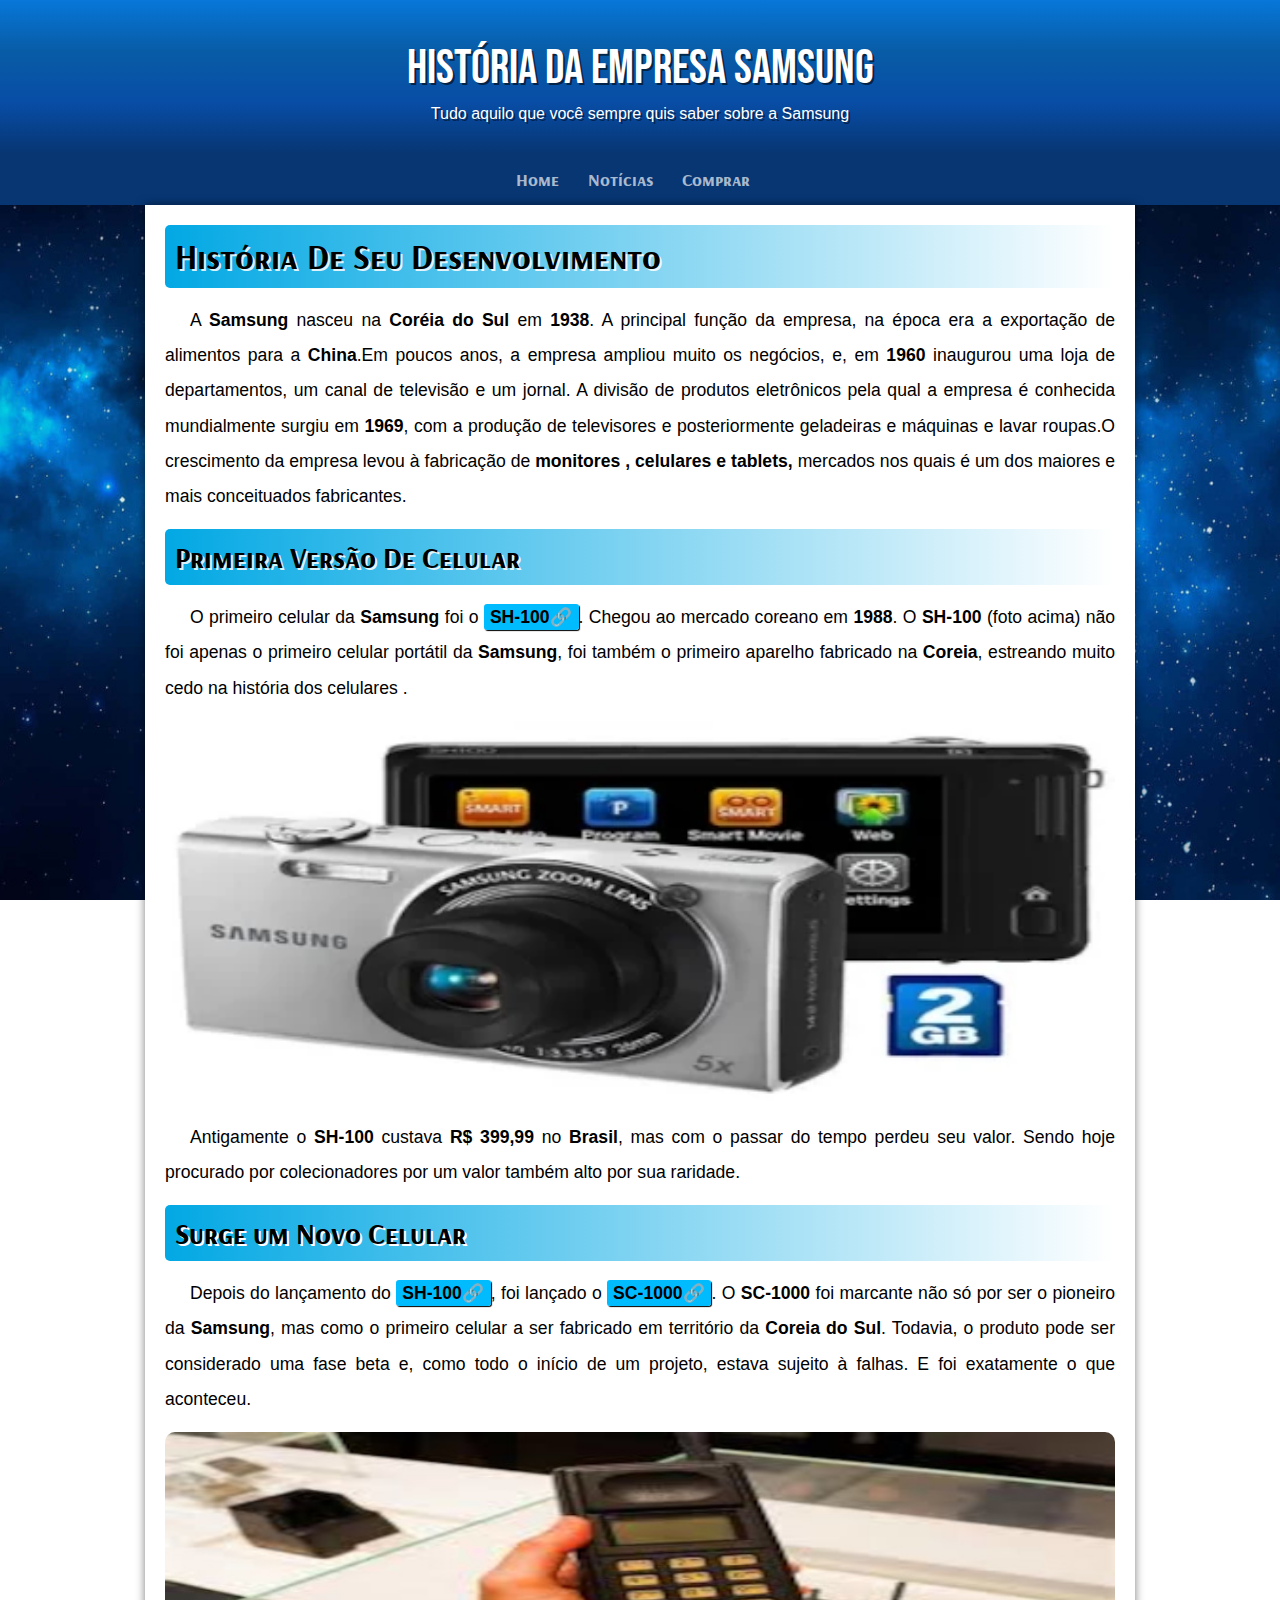
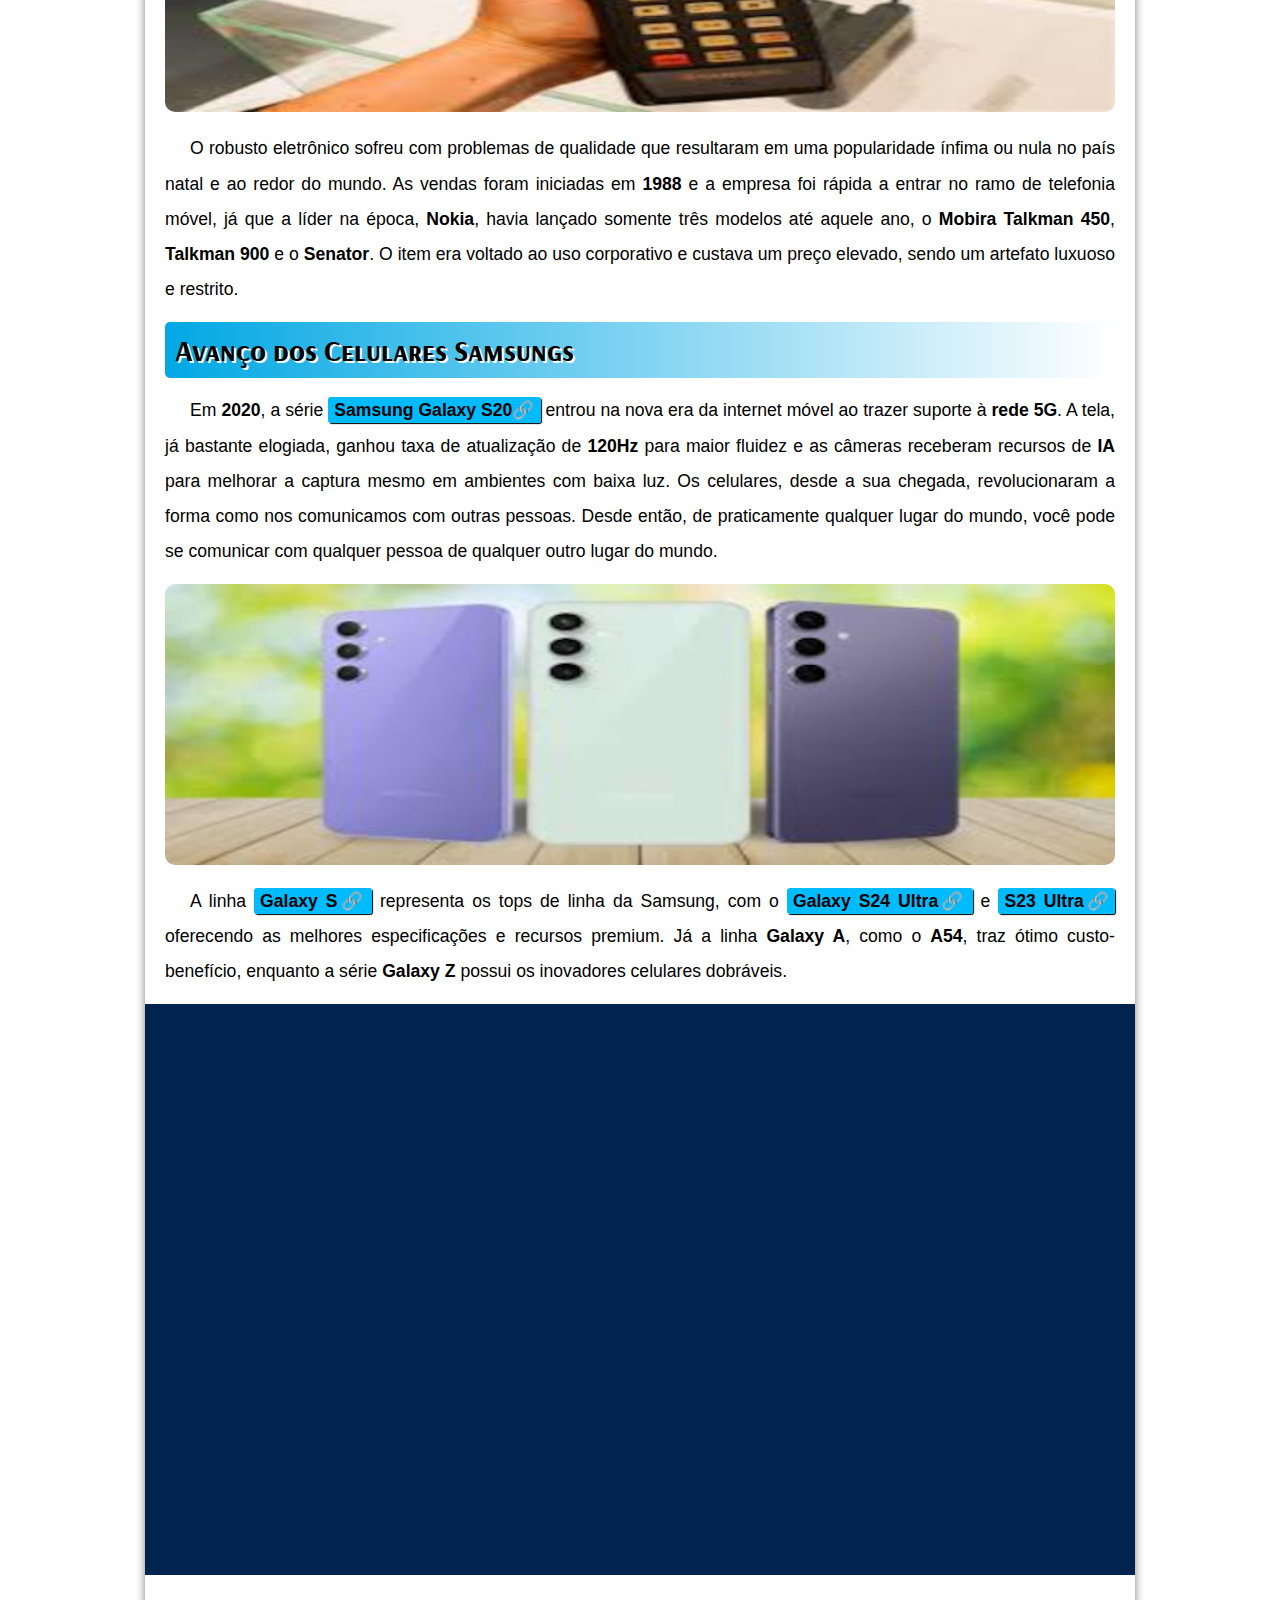
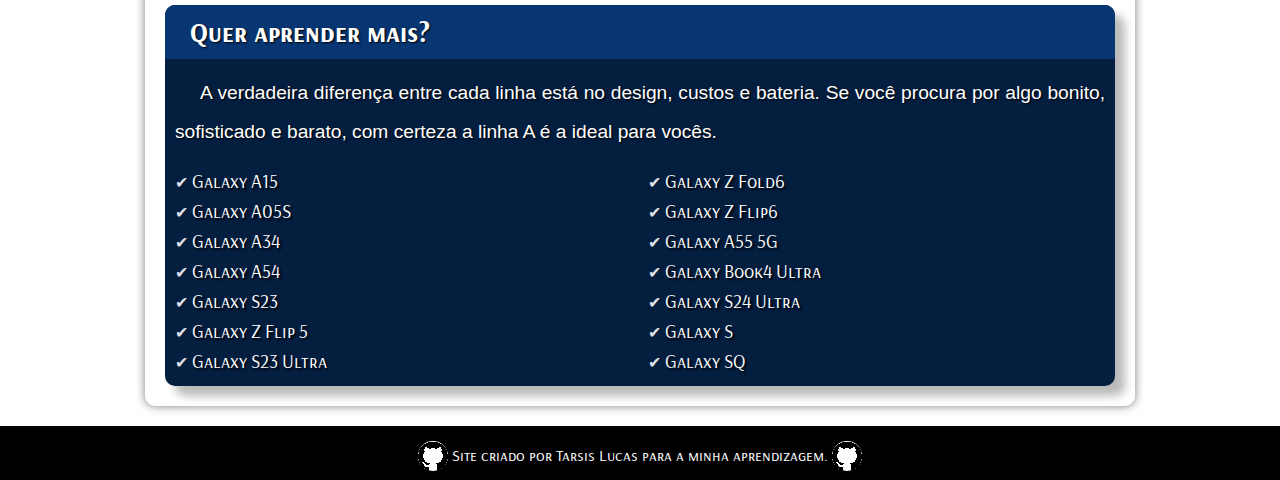
==== index.html @ f8078971 "novas configurações" ====
<!DOCTYPE html>
<html lang="pt-br">
<head>
    <meta charset="UTF-8">
    <meta name="viewport" content="width=device-width, initial-scale=1.0">
    <title>SAMSUNG</title>
    <link rel="shortcut icon" href="imagens/logo.samsung.icon.png" type="image/x-icon">
    <link rel="stylesheet" href="estilo-pagina1-samsung.css">
</head>
<body>
    <header>
        <h1>História Da Empresa Samsung</h1>

        <p>Tudo aquilo que você sempre quis saber sobre a Samsung</p>
    </header>

    <nav>
        <a href="">Home</a>
        <a href="">Notícias</a>
        <a href="">Comprar</a>
    </nav>

    <main>
        
            <h1 class="primeiro-titulo-h1">História De Seu Desenvolvimento</h1>

            <p>A <strong>Samsung</strong> nasceu na <strong>Coréia do Sul</strong> em <strong>1938</strong>. A principal função da empresa, na época era a exportação de alimentos para a <strong>China</strong>.Em poucos anos, a empresa ampliou muito os negócios, e, em <strong>1960</strong> inaugurou uma loja de departamentos, um canal de televisão e um jornal. A divisão de produtos eletrônicos pela qual a empresa é conhecida mundialmente surgiu em <strong>1969</strong>, com a produção de televisores e posteriormente geladeiras e máquinas e lavar roupas.O crescimento da empresa levou à fabricação de <strong>monitores , celulares e tablets,</strong> mercados nos quais é um dos maiores e mais conceituados fabricantes.</p>

            <h2 class="segundo-titulo-h2">Primeira Versão De Celular</h2>

            <p>O primeiro celular da <strong>Samsung</strong> foi o <a href="https://lista.mercadolivre.com.br/samsung-sh100" target="_blank" rel="next" class="externos">SH-100</a>. Chegou ao mercado coreano em <strong>1988</strong>. O <strong>SH-100</strong> (foto acima) não foi apenas o primeiro celular portátil da <strong>Samsung</strong>, foi também o primeiro aparelho fabricado na <strong>Coreia</strong>, estreando muito cedo na história dos celulares .</p>

            <picture>
                <source media="(max-width:670px )" srcset="imagens/primeiro.celular.500.webp">
                <img src="imagens/primeiro.celular.500.webp" alt="Primeiro celular">
            </picture>

            <p>Antigamente o <strong>SH-100</strong> custava <strong>R$ 399,99</strong> no <strong>Brasil</strong>, mas com o passar do tempo perdeu seu valor. Sendo hoje procurado por colecionadores por um valor também alto por sua raridade.</p>

            <h2 class="terceiro-titulo-h2">Surge um Novo Celular</h2>
            
            <p>Depois do lançamento do <a href="https://lista.mercadolivre.com.br/samsung-sh100" target="_blank" rel="next" class="externos">SH-100</a>, foi lançado o <a href="https://www.hexis.com.br/produto/controlador-padrao-sc1000-8-in" target="_blank" rel="next" class="externos">SC-1000</a>. O <strong>SC-1000</strong> foi marcante não só por ser o pioneiro da <strong>Samsung</strong>, mas como o primeiro celular a ser fabricado em território da <strong>Coreia do Sul</strong>. Todavia, o produto pode ser considerado uma fase beta e, como todo o início de um projeto, estava sujeito à falhas. E foi exatamente o que aconteceu.</p>

            <picture>
                <source media="(max-width:670px )" srcset="imagens/sc-1000.400.jpeg">
                <img src="imagens/sc-1000.800.jpeg" alt="segundo celular">
            </picture>

            <p>O robusto eletrônico sofreu com problemas de qualidade que resultaram em uma popularidade ínfima ou nula no país natal e ao redor do mundo. As vendas foram iniciadas em <strong>1988</strong> e a empresa foi rápida a entrar no ramo de telefonia móvel, já que a líder na época, <strong>Nokia</strong>, havia lançado somente três modelos até aquele ano, o <strong>Mobira Talkman 450</strong>, <strong>Talkman 900</strong> e o <strong>Senator</strong>. O item era voltado ao uso corporativo e custava um preço elevado, sendo um artefato luxuoso e restrito.</p>

            <h2 class="terceiro-titulo-h2">Avanço dos Celulares Samsungs </h2>
            
            <p>Em <strong>2020</strong>, a série <a href="https://shop.samsung.com/br/galaxy-s20/p" target="_blank" rel="next" class="externos">Samsung Galaxy S20</a> entrou na nova era da internet móvel ao trazer suporte à <strong>rede 5G</strong>. A tela, já bastante elogiada, ganhou taxa de atualização de <strong>120Hz</strong> para maior fluidez e as câmeras receberam recursos de <strong>IA</strong> para melhorar a captura mesmo em ambientes com baixa luz. Os celulares, desde a sua chegada, revolucionaram a forma como nos comunicamos com outras pessoas. Desde então, de praticamente qualquer lugar do mundo, você pode se comunicar com qualquer pessoa de qualquer outro lugar do mundo.</p>

            <picture>
                <source media="(max-width:670px )" srcset="imagens/celulares.novoss.400.jpeg">
                <img src="imagens/celulares.novoss.800.jpeg" alt="segundo celular">
            </picture>

            <p>A linha <a href="https://www.samsung.com/br/smartphones/galaxy-s/" target="_blank" class="externos">Galaxy S</a> representa os tops de linha da Samsung, com o <a href="https://www.samsung.com/br/smartphones/galaxy-s24-ultra/" target="_blank" class="externos">Galaxy S24 Ultra</a> e <a href="https://www.samsung.com/br/smartphones/galaxy-s23-ultra/" target="_blank" class="externos">S23 Ultra</a> oferecendo as melhores especificações e recursos premium. Já a linha <strong>Galaxy A</strong>, como o <strong>A54</strong>, traz ótimo custo-benefício, enquanto a série <strong> Galaxy Z</strong> possui os inovadores celulares dobráveis.</p>

            <div class="videos">
                <iframe width="560" height="315" src="https://www.youtube.com/embed/iBvfhAuSdUQ?si=ZHbCwFy9449_qPse" title="YouTube video player" frameborder="0" allow="accelerometer; autoplay; clipboard-write; encrypted-media; gyroscope; picture-in-picture; web-share" referrerpolicy="strict-origin-when-cross-origin" allowfullscreen></iframe>
            </div>

            <aside>
                <h3 id="titulo-aside">Quer aprender mais?</h3>
                
                        <p id="paragrago-aside">A verdadeira diferença entre cada linha está no design, custos e bateria. Se você procura por algo bonito, sofisticado e barato, com certeza a linha A é a ideal para vocês.</p>
                
                        <ul class="ll">
                   <li> <abbr title="(2024)">Galaxy A15</abbr></li>
                   <li> <abbr title="(2024)">Galaxy A05S</abbr></li>
                   <li> <abbr title="(2024)">Galaxy A34 </abbr></li>
                   <li> <abbr title="(2024)">Galaxy A54</abbr></li>
                   <li> <abbr title="(2024)">Galaxy S23 </abbr></li>
                   <li> <abbr title="(2024)">Galaxy Z Flip 5</abbr></li>
                   <li> <abbr title="(2024)">Galaxy S23 Ultra</abbr></li>
                   <li> <abbr title="(2024)">Galaxy Z Fold6</abbr></li>
                   <li> <abbr title="(2024)">Galaxy Z Flip6</abbr></li>
                   <li> <abbr title="(2024)">Galaxy A55 5G</abbr></li>
                   <li> <abbr title="(2024)">Galaxy Book4 Ultra</abbr></li>
                   <li> <abbr title="(2024)">Galaxy S24 Ultra </abbr></li>
                   <li> <abbr title="(2024)">Galaxy S  </abbr></li>
                   <li> <abbr title="(2024)">Galaxy SQ  </abbr></li>
                        </ul>
            </aside>   
        
    </main>

    <footer>
          <a href="https://github.com/TarsisLucasDaniel"><img id="githube-footer" src="imagens/icone-githube.30.png" alt=""></a> Site criado por Tarsis Lucas para a minha aprendizagem.  <a href="https://github.com/TarsisLucasDaniel"><img id="githube-footer" src="imagens/icone-githube.30.png" alt=""></a> 
    </footer>
    
</body>
</html>
---- estilo-pagina1-samsung.css ----
@import url('https://fonts.googleapis.com/css2?family=Bebas+Neue&family=Bona+Nova+SC:ital,wght@0,400;0,700;1,400&family=Josefin+Sans:ital,wght@0,100..700;1,100..700&family=Righteous&display=swap'); @import url('https://fonts.googleapis.com/css2?family=Arsenal+SC:ital,wght@0,400;0,700;1,400;1,700&family=Bebas+Neue&family=Bona+Nova+SC:ital,wght@0,400;0,700;1,400&family=Josefin+Sans:ital,wght@0,100..700;1,100..700&family=Righteous&display=swap');

:root{
    --cor1:#0777D9;
    --cor2:#085CA6;
    --cor3:#084DA6;
    --cor4:#073673;
    --cor5:#041E40;

    --fonte-padrao:arial, helvetica, sans-serif;
    --fonte-destaque:"Bebas Neue", sans-serif;
    --fonte-titulo:"Arsenal SC", sans-serif;
}

body{
    background-image: url(imagens/4k-universe.fundo.jpg);
    background-attachment: fixed;
    background-repeat: no-repeat;
    background-size: cover ;
    background-position: center center;
}

*{
    margin: 0%;
    padding: 0%;
}

header{
    background-image: linear-gradient(to bottom, var(--cor1), var(--cor2), var(--cor3), var(--cor4) );
    min-height: 100px;
    text-align: center;
    padding-top: 40px;
    width: 100%;
}

header > h1{
    color: white;
    font-weight: normal;
    font-family:var(--fonte-destaque) ;
    font-size: 3em;
    margin-bottom: 8px;
    text-shadow: 2px 2px 0px rgba(0, 0, 0, 0.589);
}

header p{
    color: white;
    font-family:var(--fonte-padrao);
    font-size: 1em;
    max-width: 600px;
    padding-left: 10px;
    padding-right: 10px;
    margin: auto;
    padding-bottom: 30px;
    text-shadow:2px 2px 0px rgba(0, 0, 0, 0.479) ;
}

nav{
    background-color: var(--cor4);
    text-align: center;
    padding: 15px;
}

nav > a:hover{
    background-color:#02A8E4;
    color: #0112ff;
    text-shadow: 1px 1px 0px #0112ff80;
    padding: 7px;
    letter-spacing: 2px;
}

nav > a{
    font-weight: bold;
    border-radius: 5px;
    text-decoration: none;
    color: rgba(255, 255, 255, 0.671);
    margin-right: 15px;
    transition-duration: 0.5s;
    padding: 5px;
    font-size: 1.1em;
    font-family: var(--fonte-titulo);
}

main{
    background-color: white;
    max-width: 950px;
    min-width: 320px;
    margin-bottom: 30px;
    margin: auto;
    padding: 20px;
    border-bottom-left-radius: 10px;
    border-bottom-right-radius: 10px;
    box-shadow: 0px 0px 10px rgba(0, 0, 0, 0.514);
}

main img{
    width: 100%;
    border-radius: 10px;
}

main img.pequena{
    max-width: 350px;
    display: block;
    margin: auto;
}

strong{
    color: #000000;
    font-weight: bold;
    transition-duration: 0.3s;
}

strong:hover{
    color: #07346F;
    text-shadow:2px 2px 2px #0112ff80;
}

main p{
    margin: 15px 0px;
    text-align: justify;
    text-indent: 25px;
    line-height: 2em;
    font-size: 1.1em;
    font-family: var(--fonte-padrao);
}

main a{
    text-decoration: none;
    font-weight: bold;
    color:rgb(0, 0, 0);
    background-color: #01bbff;
    padding-left: 6px;
    padding-right: 6px;
    padding-top: 3px;
    padding-bottom: 3px;
    border-radius: 3px;
    box-shadow: 1px 1px 1px black;
    transition-duration: 0.4s;
}

main a:hover{
    color: #ffffff;
    border-radius: 5px;
    background-color: #015472;
    box-shadow: 1px 1px 2px black;
}

a.externos:after{
    content: '\1F517';
}

.primeiro-titulo-h1{
    font-family: var(--fonte-titulo);
    font-size: 2.1em;
    text-shadow: 2px 2px 0px rgba(255, 255, 255, 0.863);
    color: #000000;
    background-image: linear-gradient(to right,#02A8E4, transparent);
    border-radius: 5px;
    padding: 10px;
    transition-duration: 0.5s;
}

.primeiro-titulo-h1:hover{
    background-color:#0278a3;
    text-shadow: 1px 1px 0px rgb(199, 199, 199);
    letter-spacing: 5px;
    border-radius: 6px;
    margin-left: 10px;
    margin-right: 10px;
}

.segundo-titulo-h2{
    font-family: var(--fonte-titulo);
    background-image: linear-gradient(to right,#02A8E4, transparent);
    color:#000000 ;
    font-size: 1.8em;
    border-radius: 5px;
    padding: 10px;
    text-shadow: 2px 2px 0px rgba(255, 255, 255, 0.863);
    transition-duration: 0.5s;
}

.segundo-titulo-h2:hover{
    background-color:#0278a3;
    text-shadow: 1px 1px 0px rgb(199, 199, 199);
    letter-spacing:2px;
    border-radius: 6px;
    font-weight: bold;
}

.terceiro-titulo-h2{
    font-family: var(--fonte-titulo);
    color: #000000;
    font-size: 1.8em;
    background-image: linear-gradient(to right, #02A8E4, transparent);
    padding: 10px;
    border-radius: 5px;
    text-shadow: 2px 2px 0px rgb(255, 255, 255);
    transition-duration: 0.5s;
}

.terceiro-titulo-h2:hover{
    background-color:#0278a3;
    text-shadow: 1px 1px 0px rgb(199, 199, 199);
    letter-spacing:2px;
    border-radius: 6px;
    font-weight: bold;
}

div.videos{
    position: relative;
    background-color: #012350;
    margin: 0px -20px 30px -20px;
    padding: 20px;
    padding-bottom:58% ;
}

div.videos > iframe{
    position: absolute;
    top:5% ;
    left:5% ;
    width:90% ;
    height: 90%;
}

aside{
    background-color: #041E40;
    padding: 10px;
    border-radius: 10px;
    box-shadow: 10px 10px 10px rgba(0, 0, 0, 0.274);
}

aside > ul{
    list-style-position: inside;
    list-style-type: '\2714';
    columns: 2;
    color: rgba(255, 255, 255, 0.884);
}

aside > h3{
    background-color: var(--cor4);
    color: white;
    padding: 10px;
    margin: -10px -10px 0px -10px;
    border-radius: 10px 10px 0px 0px;
    font-family: var(--fonte-titulo);
}

#titulo-aside{
    color: white;
    font-size: 1.7em;
    text-shadow: 1px 1px 2px rgb(0, 0, 0);
    padding-left: 25px;

}

#paragrago-aside{
    color: white;
    font-size: 1.2em;
    font-family: var(--fonte-padrao);
    text-shadow: 1px 1px 2px rgb(0, 0, 0);
}

abbr{
    color: #ffffff;
    text-shadow: 2px 2px 2px rgb(0, 0, 0);
    text-decoration: none;
    line-height: 30px;
    font-family: var(--fonte-titulo);
    font-weight: normal;
    font-size: 1.2em;
}

abbr:hover{
    color: rgb(255, 255, 255);
    background-color: #15397c;
    text-shadow: 1px 1px 1px rgb(0, 0, 0);
    padding: 5px;
    border-radius: 5px;
    font-weight: bold;
    font-size: 1.3em;
    
}

footer{
    background-color: #000000;
    color: white;
    text-align: center;
    margin-top: 20px;
    padding: 15px;
    font-size: 1em;
    font-family: var(--fonte-titulo);
}

#githube-footer{
    border-radius: 50px;
    margin-bottom: -10px;
}
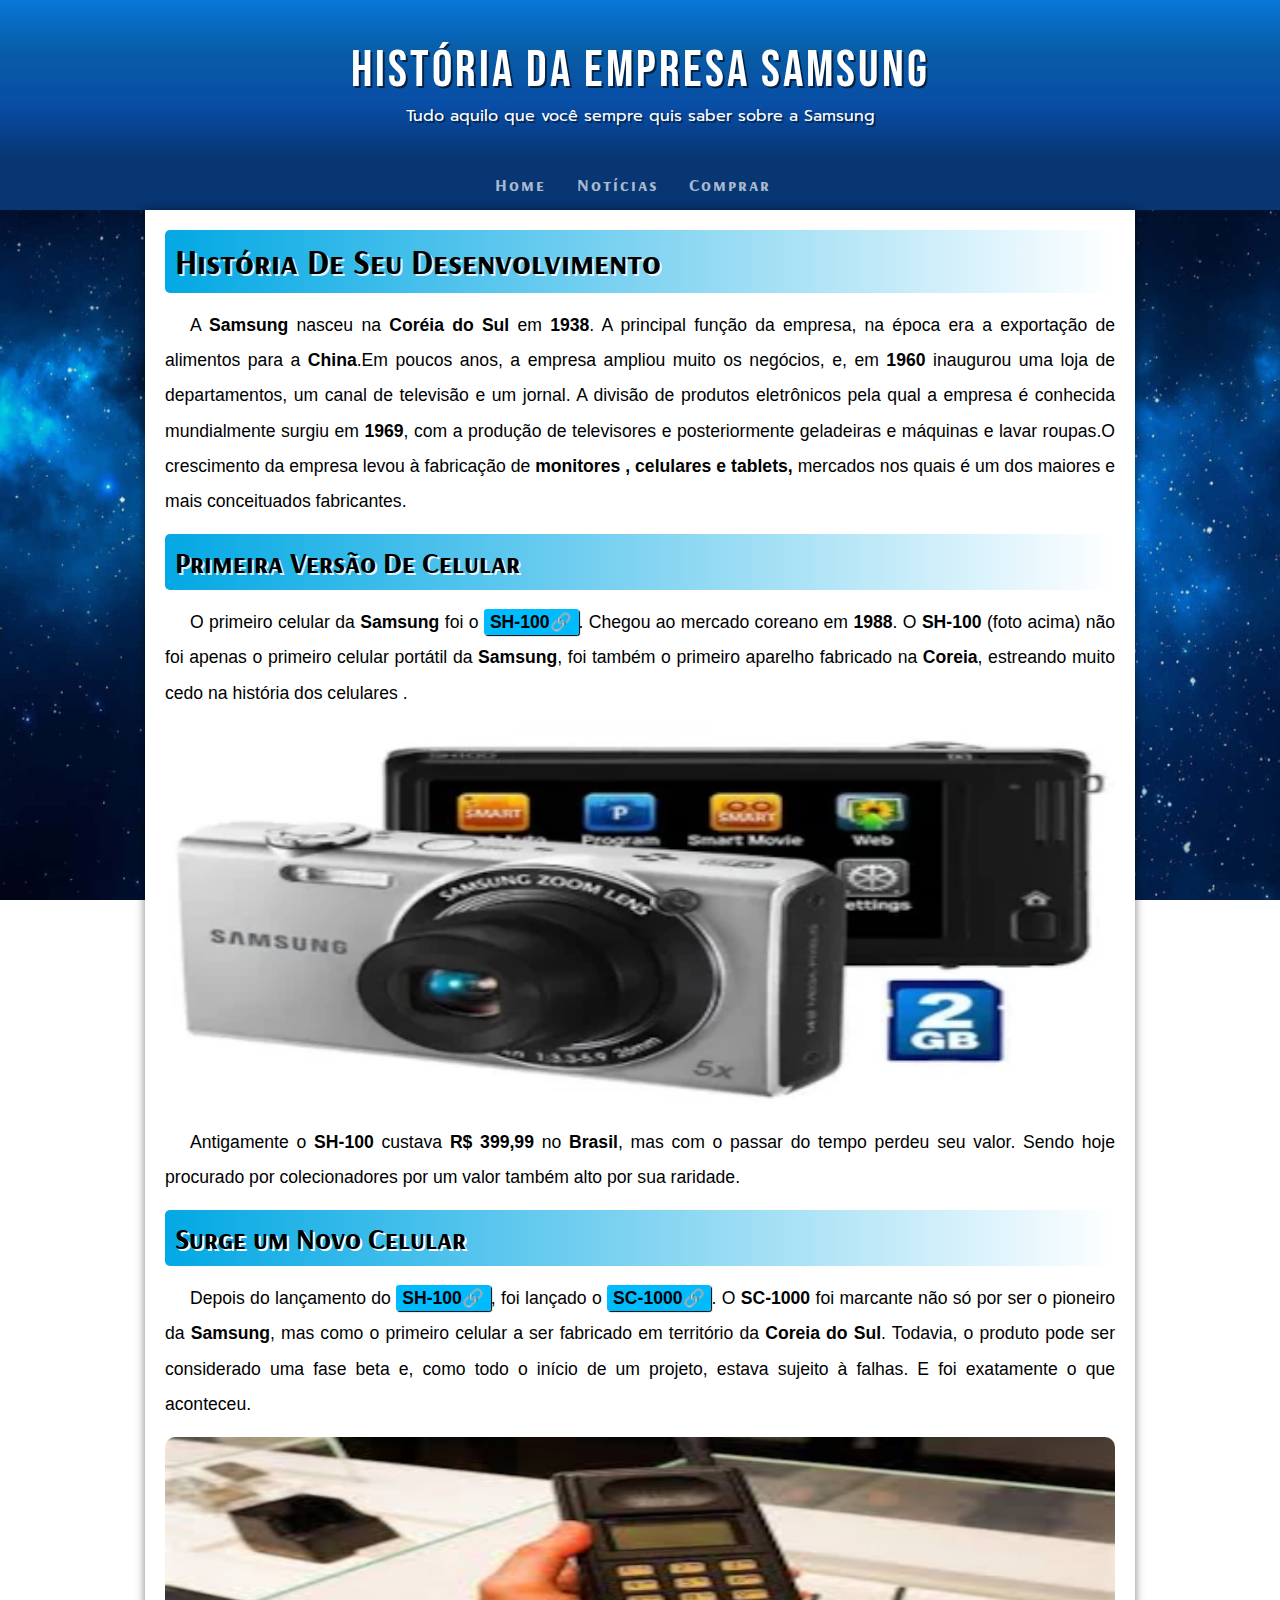
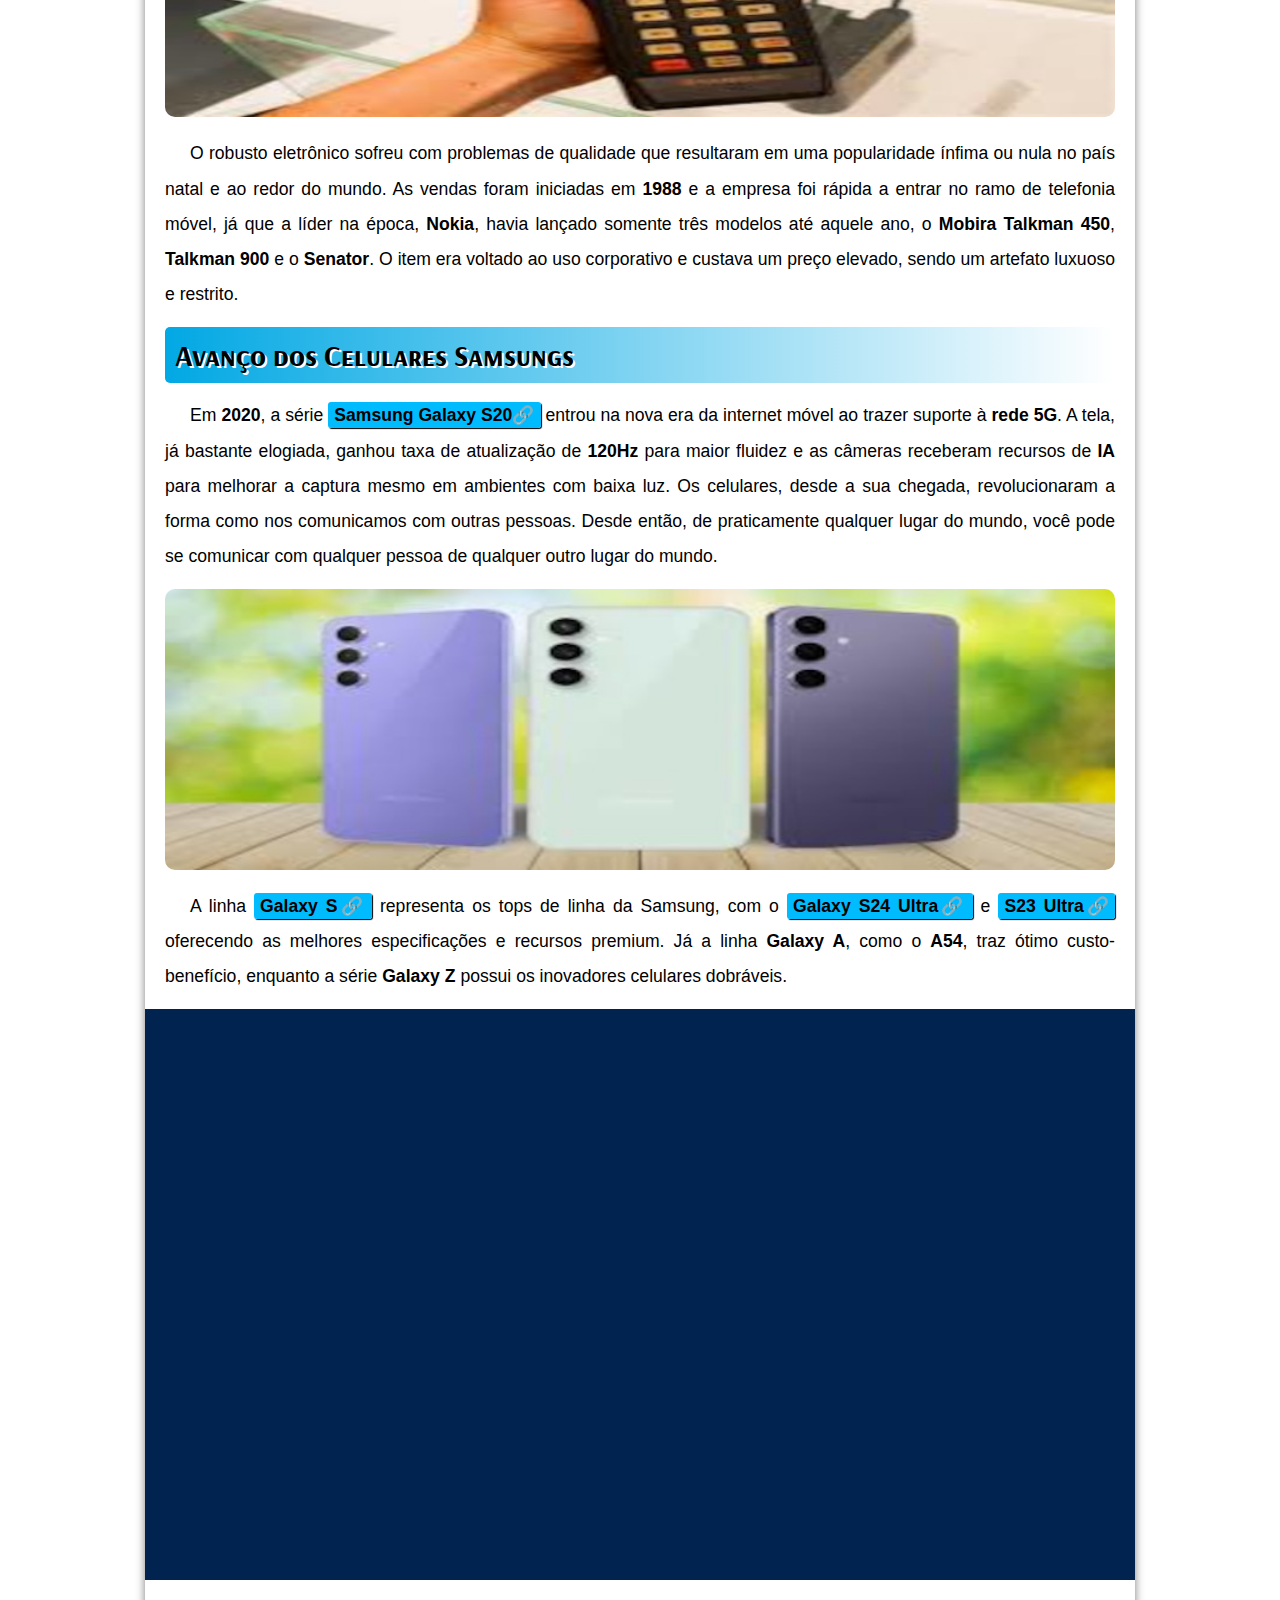
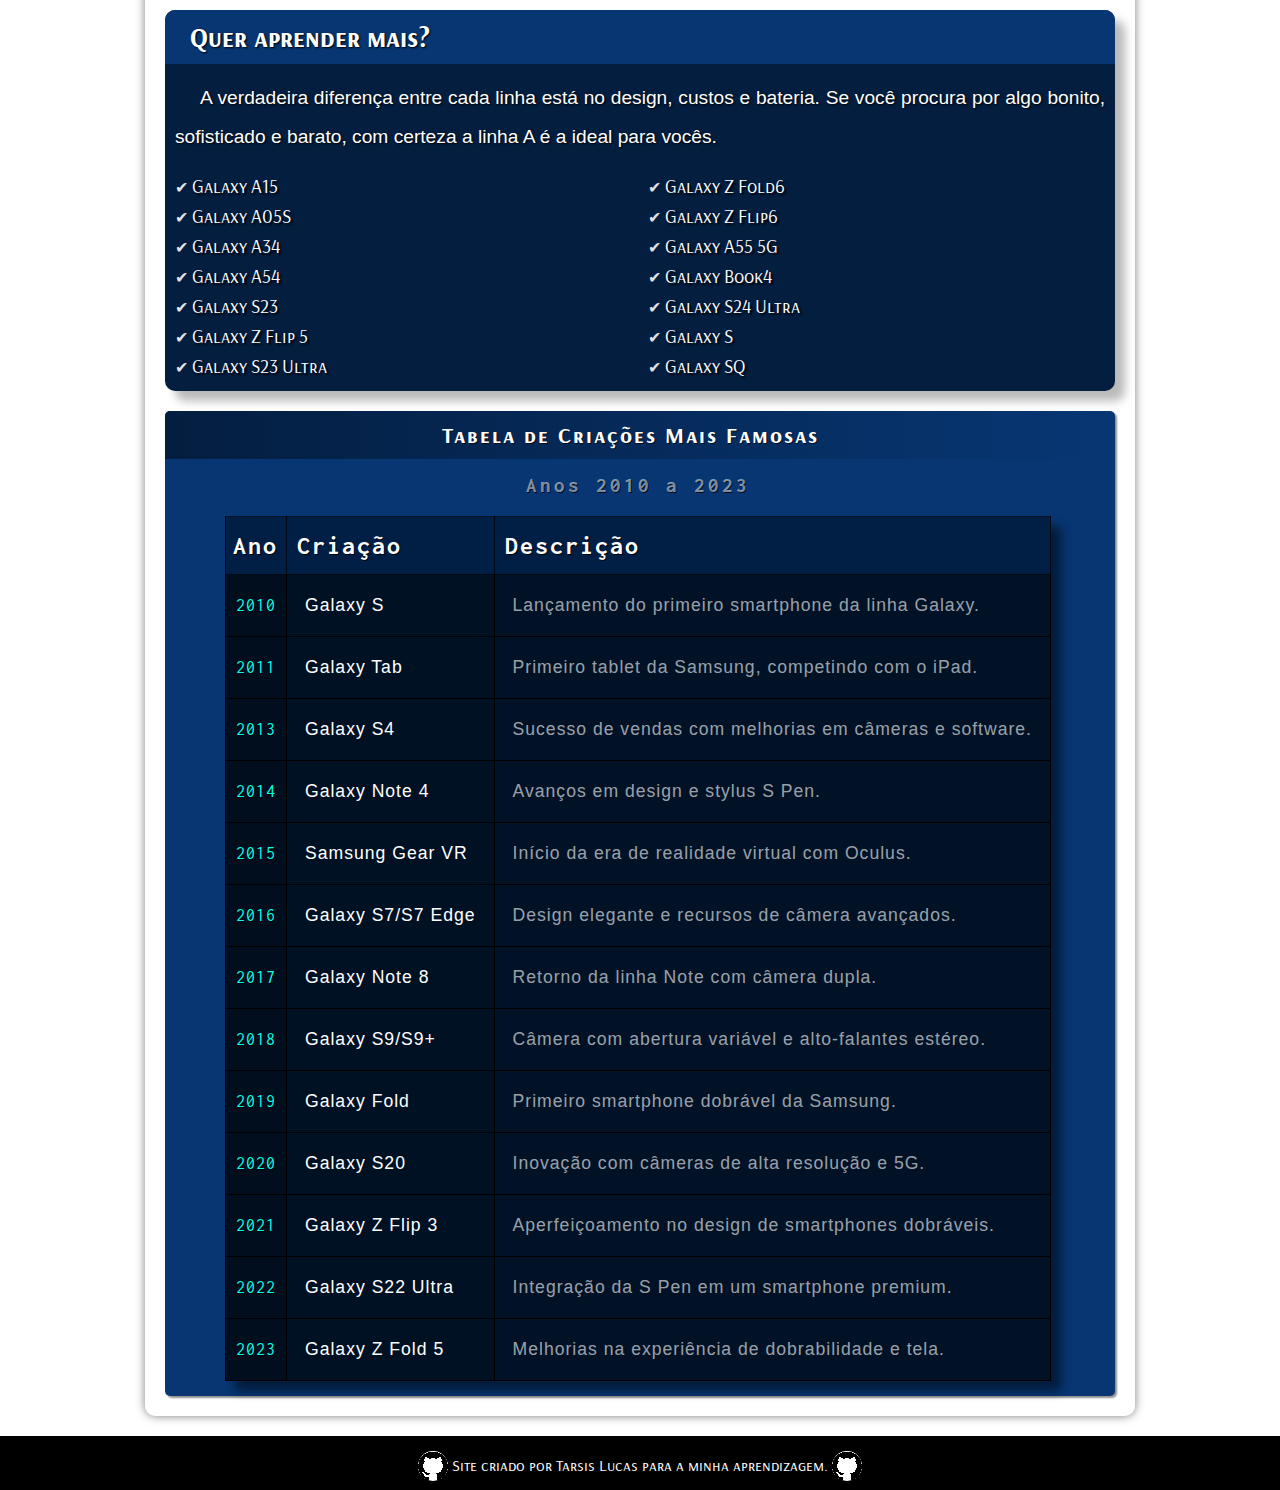
==== commit fbdf4e22: "novas adaptações e configurações" ====
--- a/index.html
+++ b/index.html
@@ -79,12 +79,128 @@
                    <li> <abbr title="(2024)">Galaxy Z Fold6</abbr></li>
                    <li> <abbr title="(2024)">Galaxy Z Flip6</abbr></li>
                    <li> <abbr title="(2024)">Galaxy A55 5G</abbr></li>
-                   <li> <abbr title="(2024)">Galaxy Book4 Ultra</abbr></li>
+                   <li> <abbr title="(2024)">Galaxy Book4</abbr></li>
                    <li> <abbr title="(2024)">Galaxy S24 Ultra </abbr></li>
                    <li> <abbr title="(2024)">Galaxy S  </abbr></li>
                    <li> <abbr title="(2024)">Galaxy SQ  </abbr></li>
                         </ul>
-            </aside>   
+            </aside> 
+            
+            <div id="fundo-tabela">
+
+                <h1 id="titulo-tabela">Tabela de Criações Mais Famosas</h1>
+
+                <table>
+
+                    <colgroup>
+                        <col class="cAno">
+                        <col class="cCriação">
+                        <col class="cDescrição">
+                    </colgroup>
+
+                    <caption>Anos 2010 a 2023</caption>
+
+                    <thead>
+                        <tr>
+                            <th scope="col">Ano</th>
+                            <th class="criação-descriçãoo" scope="col">Criação</th>
+                            <th class="criação-descriçãoo" scope="col">Descrição</th>   
+                        </tr>
+                    </thead>
+
+                    <tbody>
+                        <tr>
+                            <td class="ano-numero">2010</td>
+                            <td class="criação-texto">Galaxy S</td>
+                            <td class="Descrição-texto">Lançamento do primeiro smartphone da linha Galaxy.</td>
+                        </tr>
+
+                        <tr>
+                            <td class="ano-numero">2011</td>
+                            <td class="criação-texto">Galaxy Tab</td>
+                            <td class="Descrição-texto">Primeiro tablet da Samsung, competindo com o iPad.</td>
+                        </tr>
+
+                        <tr>
+                            <td class="ano-numero">2013</td>
+                            <td class="criação-texto">Galaxy S4</td>
+                            <td class="Descrição-texto">Sucesso de vendas com melhorias em câmeras e software.</td>
+                        </tr>
+
+                        <tr>
+                            <td class="ano-numero">2014</td>
+                            <td class="criação-texto">Galaxy Note 4</td>
+                            <td class="Descrição-texto">Avanços em design e stylus S Pen.</td>
+                        </tr>
+
+                        <tr>
+                            <td class="ano-numero">2015</td>
+                            <td class="criação-texto">Samsung Gear VR</td>
+                            <td class="Descrição-texto">Início da era de realidade virtual com Oculus.</td>
+                        </tr>
+
+                        <tr>
+                            <td class="ano-numero">2016</td>
+                            <td class="criação-texto">Galaxy S7/S7 Edge</td>
+                            <td class="Descrição-texto">Design elegante e recursos de câmera avançados.</td>
+                        </tr>
+
+                        <tr>
+                            <td class="ano-numero">2017</td>
+                            <td class="criação-texto">Galaxy Note 8</td>
+                            <td class="Descrição-texto">Retorno da linha Note com câmera dupla.</td>
+                        </tr>
+
+                        <tr>
+                            <td class="ano-numero">2018</td>
+                            <td class="criação-texto">Galaxy S9/S9+</td>
+                            <td class="Descrição-texto">Câmera com abertura variável e alto-falantes estéreo.</td>
+                        </tr>
+
+                        <tr>
+                            <td class="ano-numero">2019</td>
+                            <td class="criação-texto">Galaxy Fold</td>
+                            <td class="Descrição-texto">Primeiro smartphone dobrável da Samsung.</td>
+                        </tr>
+
+                        <tr>
+                            <td class="ano-numero">2020</td>
+                            <td class="criação-texto">Galaxy S20</td>
+                            <td class="Descrição-texto">Inovação com câmeras de alta resolução e 5G.</td>
+                        </tr>
+
+                        <tr>
+                            <td class="ano-numero">2021</td>
+                            <td class="criação-texto">Galaxy Z Flip 3</td>
+                            <td class="Descrição-texto">Aperfeiçoamento no design de smartphones dobráveis.</td>
+                        </tr>
+
+                        <tr>
+                            <td class="ano-numero">2022</td>
+                            <td class="criação-texto">Galaxy S22 Ultra</td>
+                            <td class="Descrição-texto">Integração da S Pen em um smartphone premium.</td>
+                        </tr>
+
+                        <tr>
+                            <td class="ano-numero">2023</td>
+                            <td class="criação-texto">Galaxy Z Fold 5</td>
+                            <td class="Descrição-texto">Melhorias na experiência de dobrabilidade e tela.</td>
+                        </tr>
+
+
+
+
+
+
+
+
+
+                    </tbody>
+
+
+
+                </table>
+            </div>
         
     </main>
 
--- a/estilo-pagina1-samsung.css
+++ b/estilo-pagina1-samsung.css
@@ -1,4 +1,4 @@
-@import url('https://fonts.googleapis.com/css2?family=Bebas+Neue&family=Bona+Nova+SC:ital,wght@0,400;0,700;1,400&family=Josefin+Sans:ital,wght@0,100..700;1,100..700&family=Righteous&display=swap'); @import url('https://fonts.googleapis.com/css2?family=Arsenal+SC:ital,wght@0,400;0,700;1,400;1,700&family=Bebas+Neue&family=Bona+Nova+SC:ital,wght@0,400;0,700;1,400&family=Josefin+Sans:ital,wght@0,100..700;1,100..700&family=Righteous&display=swap');
+@import url('https://fonts.googleapis.com/css2?family=Bebas+Neue&family=Bona+Nova+SC:ital,wght@0,400;0,700;1,400&family=Josefin+Sans:ital,wght@0,100..700;1,100..700&family=Righteous&display=swap'); @import url('https://fonts.googleapis.com/css2?family=Arsenal+SC:ital,wght@0,400;0,700;1,400;1,700&family=Bebas+Neue&family=Bona+Nova+SC:ital,wght@0,400;0,700;1,400&family=Josefin+Sans:ital,wght@0,100..700;1,100..700&family=Righteous&display=swap'); @import url('https://fonts.googleapis.com/css2?family=Prompt:ital,wght@0,100;0,200;0,300;0,400;0,500;0,600;0,700;0,800;0,900;1,100;1,200;1,300;1,400;1,500;1,600;1,700;1,800;1,900&display=swap'); @import url('https://fonts.googleapis.com/css2?family=Inconsolata:wght@200..900&display=swap'); @import url('https://fonts.googleapis.com/css2?family=Anton&display=swap');
 
 :root{
     --cor1:#0777D9;
@@ -10,6 +10,9 @@
     --fonte-padrao:arial, helvetica, sans-serif;
     --fonte-destaque:"Bebas Neue", sans-serif;
     --fonte-titulo:"Arsenal SC", sans-serif;
+    --fonte-paragrafo:"Prompt", sans-serif;
+    --fonte-numero-caption:"Inconsolata", monospace;
+    --fonte-titulo-tabela: "Anton", sans-serif;;
 }
 
 body{
@@ -37,14 +40,15 @@
     color: white;
     font-weight: normal;
     font-family:var(--fonte-destaque) ;
-    font-size: 3em;
-    margin-bottom: 8px;
+    font-size: 3.2em;
+    margin-bottom: 3px;
     text-shadow: 2px 2px 0px rgba(0, 0, 0, 0.589);
+    letter-spacing: 3px;
 }
 
 header p{
     color: white;
-    font-family:var(--fonte-padrao);
+    font-family:var(--fonte-paragrafo);
     font-size: 1em;
     max-width: 600px;
     padding-left: 10px;
@@ -58,6 +62,8 @@
     background-color: var(--cor4);
     text-align: center;
     padding: 15px;
+    letter-spacing: 2px;
+    font-weight: bold;
 }
 
 nav > a:hover{
@@ -65,7 +71,9 @@
     color: #0112ff;
     text-shadow: 1px 1px 0px #0112ff80;
     padding: 7px;
-    letter-spacing: 2px;
+    letter-spacing: 4px;
+    font-weight: normal;
+    
 }
 
 nav > a{
@@ -250,7 +258,6 @@
     font-size: 1.7em;
     text-shadow: 1px 1px 2px rgb(0, 0, 0);
     padding-left: 25px;
-
 }
 
 #paragrago-aside{
@@ -278,8 +285,134 @@
     border-radius: 5px;
     font-weight: bold;
     font-size: 1.3em;
+}
+
+#fundo-tabela{
+    background-color: #073673;
+    max-width: 1000px;
+    min-width: 400px;
+    margin-top: 30px;
+    border-radius: 5px;
+    box-shadow: 2px 2px 2px rgba(0, 0, 0, 0.445);
+    padding-left: 6px;
+    padding-right: 10px;
+    padding-bottom: 15px;
+}
+
+table{
+    border-collapse: collapse;
+    max-width: 900px;
+    min-width: 420px;
+    margin: auto;
+    margin-top: 15px;
+    box-shadow: 10px 10px 10px  rgba(0, 0, 0, 0.493);
     
 }
+
+.cAno{
+    background-color: #031b39e8;
+}
+
+.cCriação{
+    background-color: #031b39b0;
+}
+
+.cDescrição{
+    background-color: #031b3998;
+}
+
+caption{
+    font-family: var(--fonte-numero-caption);
+    font-size: 1.3em;
+    font-weight: bold;
+    color: rgba(255, 255, 255, 0.521);
+    text-shadow: 1px 1px 0px rgba(0, 0, 0, 0.747);
+    letter-spacing: 3px;
+    margin-bottom: 20px;
+}
+
+#titulo-tabela{
+    background-image: linear-gradient(to right, #041E40,  transparent);
+    color:white ;
+    font-size: 1.4em;
+    text-shadow: 1px 1px 0px rgba(0, 0, 0, 0.699);
+    font-family:var(--fonte-titulo) ;
+    font-weight: bold;
+    letter-spacing: 2px;
+    text-align: center;
+    margin-right: 10px;
+    margin-left: -6px;
+    margin-top: -10px;
+    border-top-left-radius: 5px;
+    padding: 10px;
+}
+
+thead{
+    background-color: #011F45;
+}
+
+.criação-descriçãoo{
+    text-align: left;
+    padding-left: 10px;
+}
+
+th{
+    font-family: var(--fonte-numero-caption);
+    border: 0.3px solid rgba(0, 0, 0, 0.658);
+    color: white;
+    text-shadow: 1px 1px 0px black;
+    font-weight:bold;
+    font-size: 1.6em;
+    letter-spacing: 2px;
+    padding-left:5px;
+    padding-right: 5px;
+    padding-top: 15px;
+    padding-bottom: 15px;
+}
+
+td{
+    font-family: var(--fonte-padrao);
+    background-color: rgba(0, 0, 0, 0.507);
+    color: rgba(255, 255, 255, 0.822);
+    border: 0.3px solid black;
+    padding: 10px;
+    font-size: 1.1em;
+    line-height: 25px;
+    letter-spacing: 1px;
+}
+
+.ano-numero{
+    font-family: var(--fonte-numero-caption);
+    font-weight: normal;
+    color: #01ffea;
+    text-shadow: 1px 1px 0px black;
+    transition-duration: 0.5s;
+}
+
+.ano-numero:hover{
+    color: white;
+    text-shadow: 1px 1px 0px rgb(0, 0, 0);
+    font-weight: bold;
+}
+
+.criação-texto{
+    color: white;
+    text-shadow: 1px p1x 0px black;
+    text-align:left;
+    padding: 18px;
+    transition-duration: 0.3s;
+}
+
+.criação-texto:hover{
+    color: #0048b4;
+    text-shadow: 1px 1px 0px rgb(0, 0, 0);
+}
+
+.Descrição-texto{
+    color: rgba(255, 255, 255, 0.61);
+    padding: 18px;
+}
+
 
 footer{
     background-color: #000000;
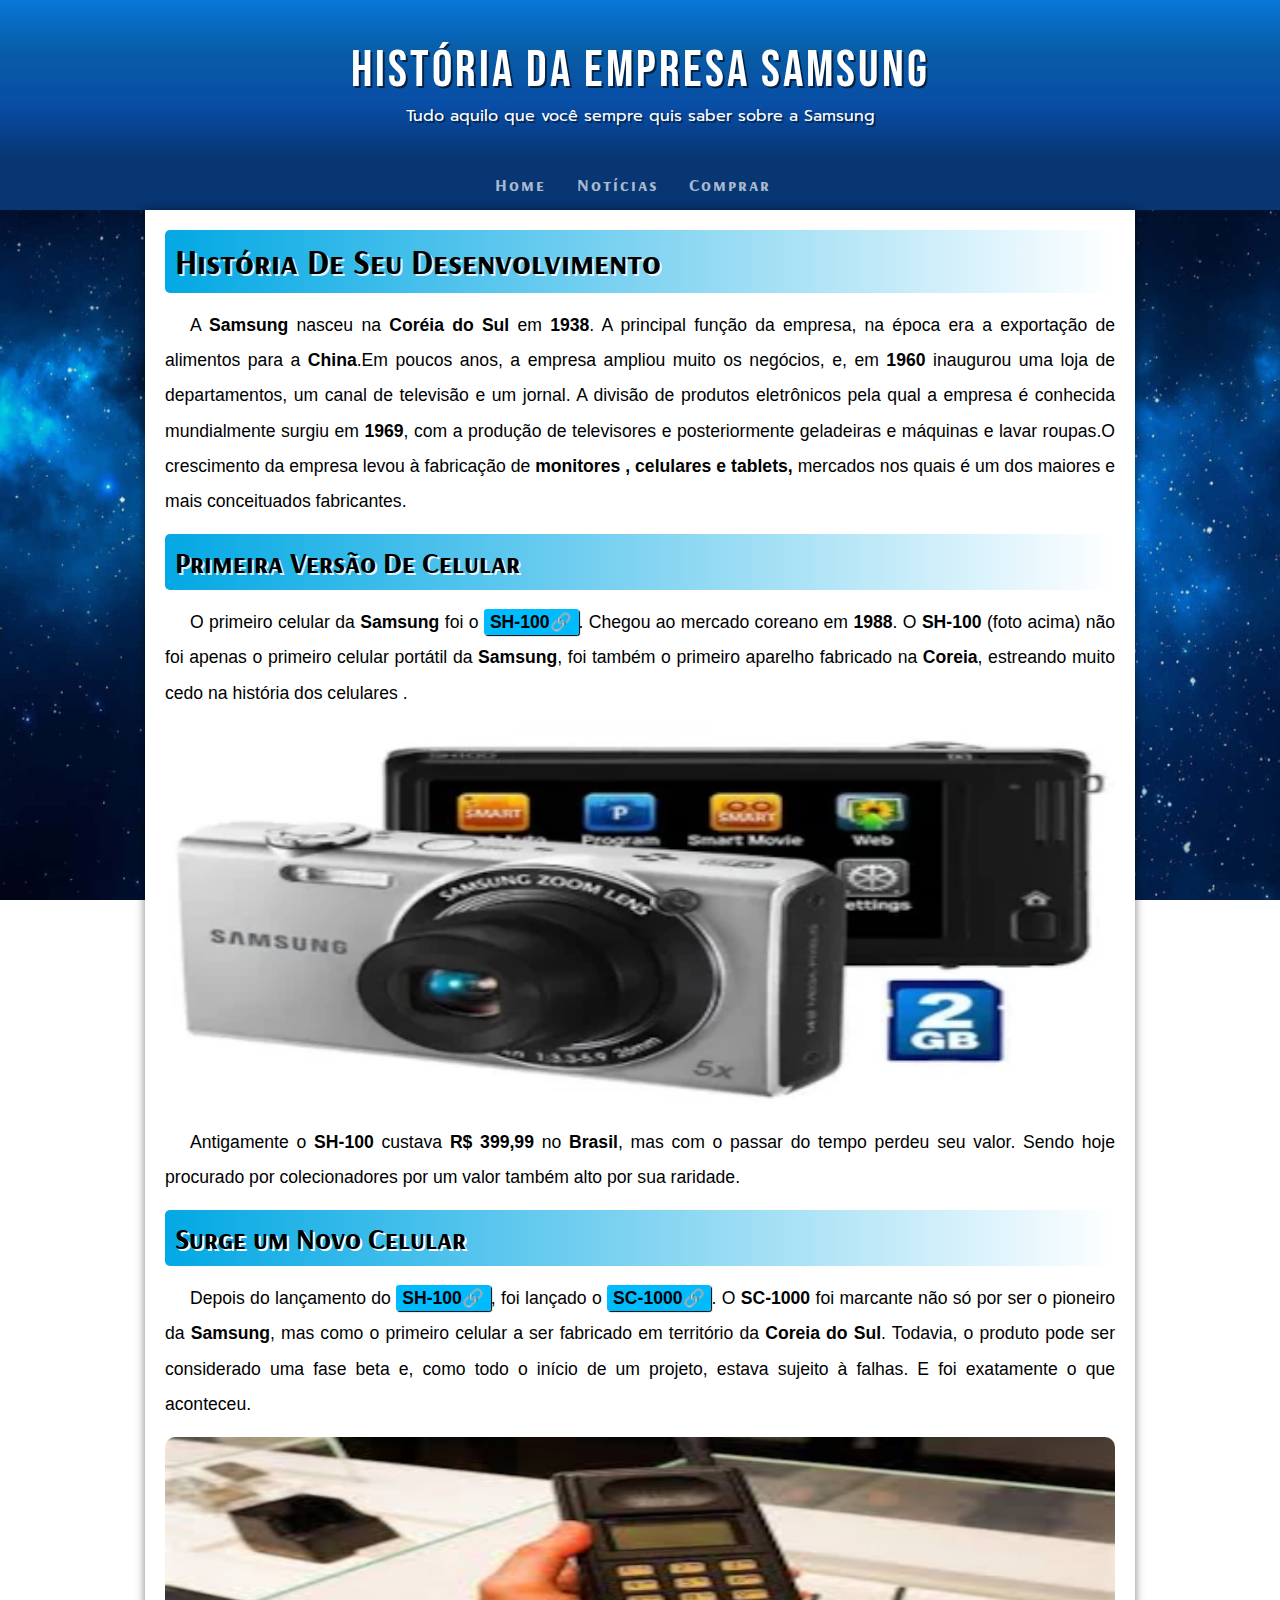
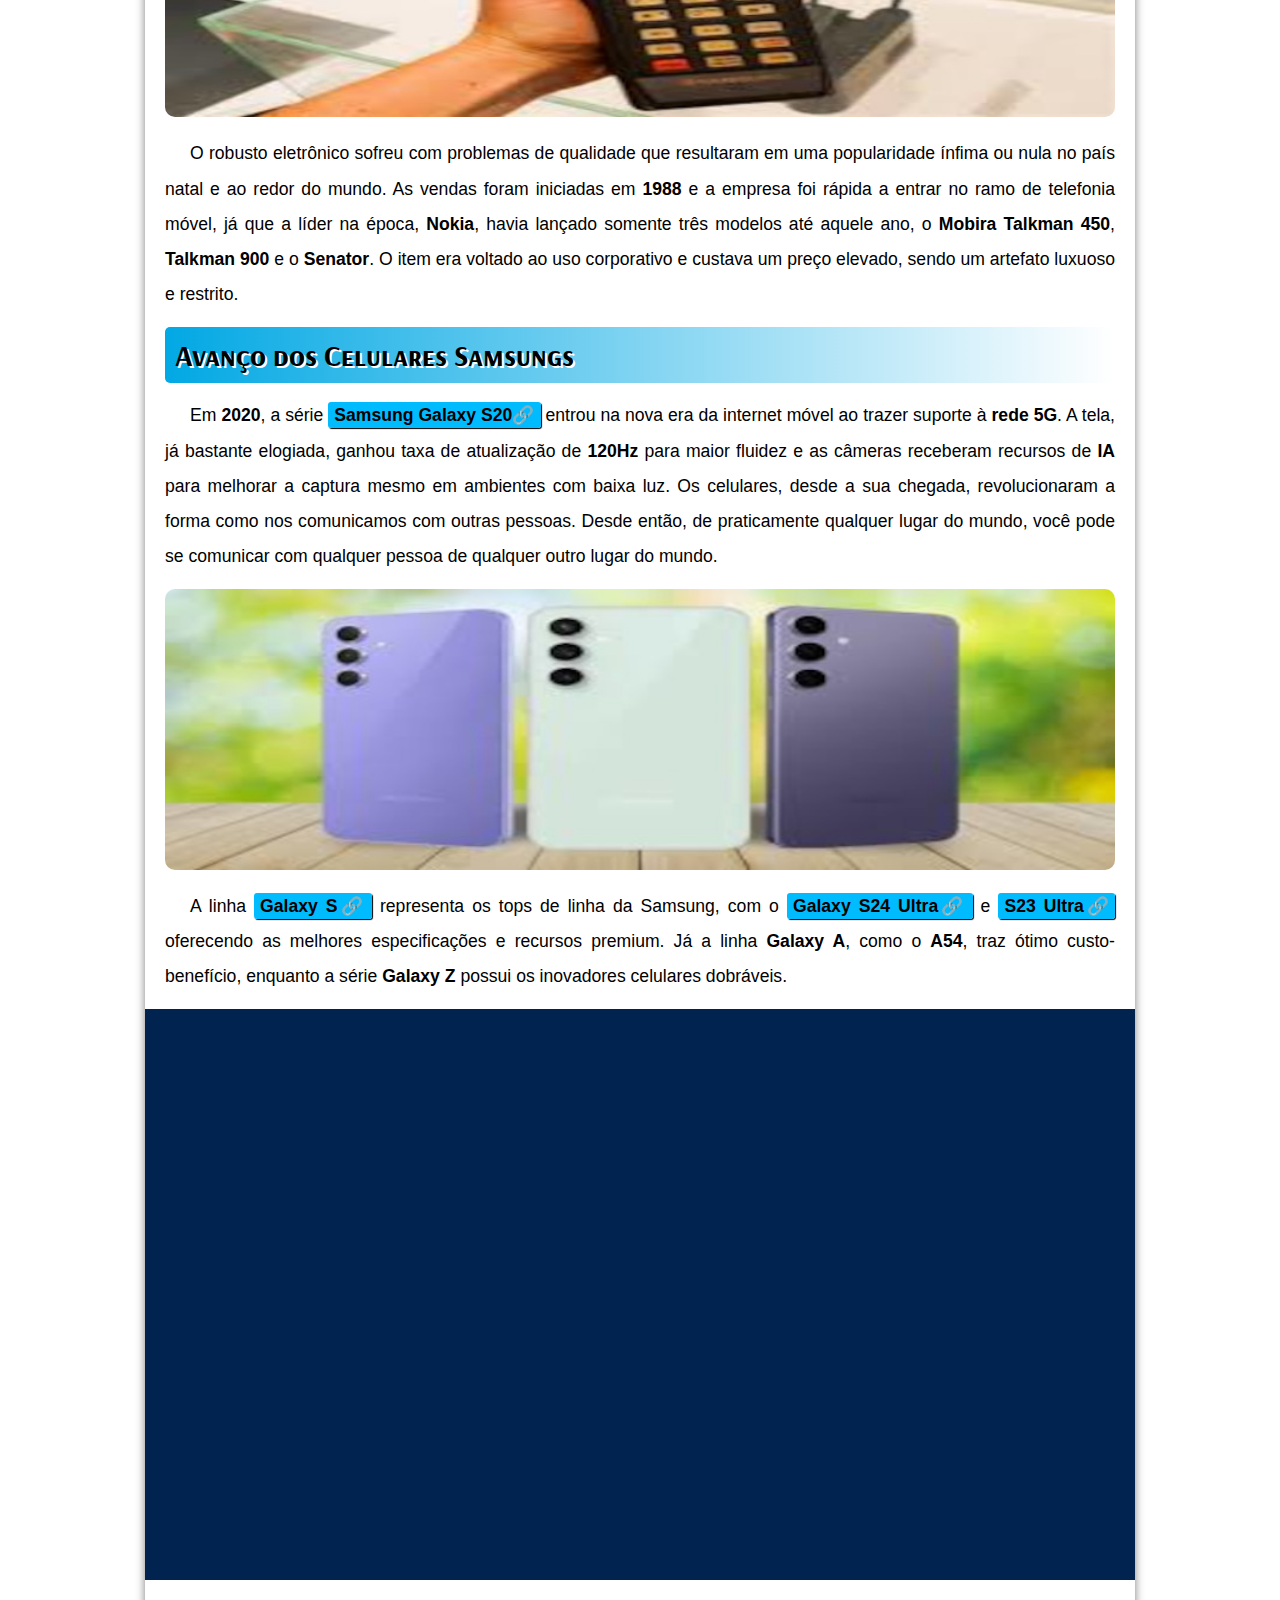
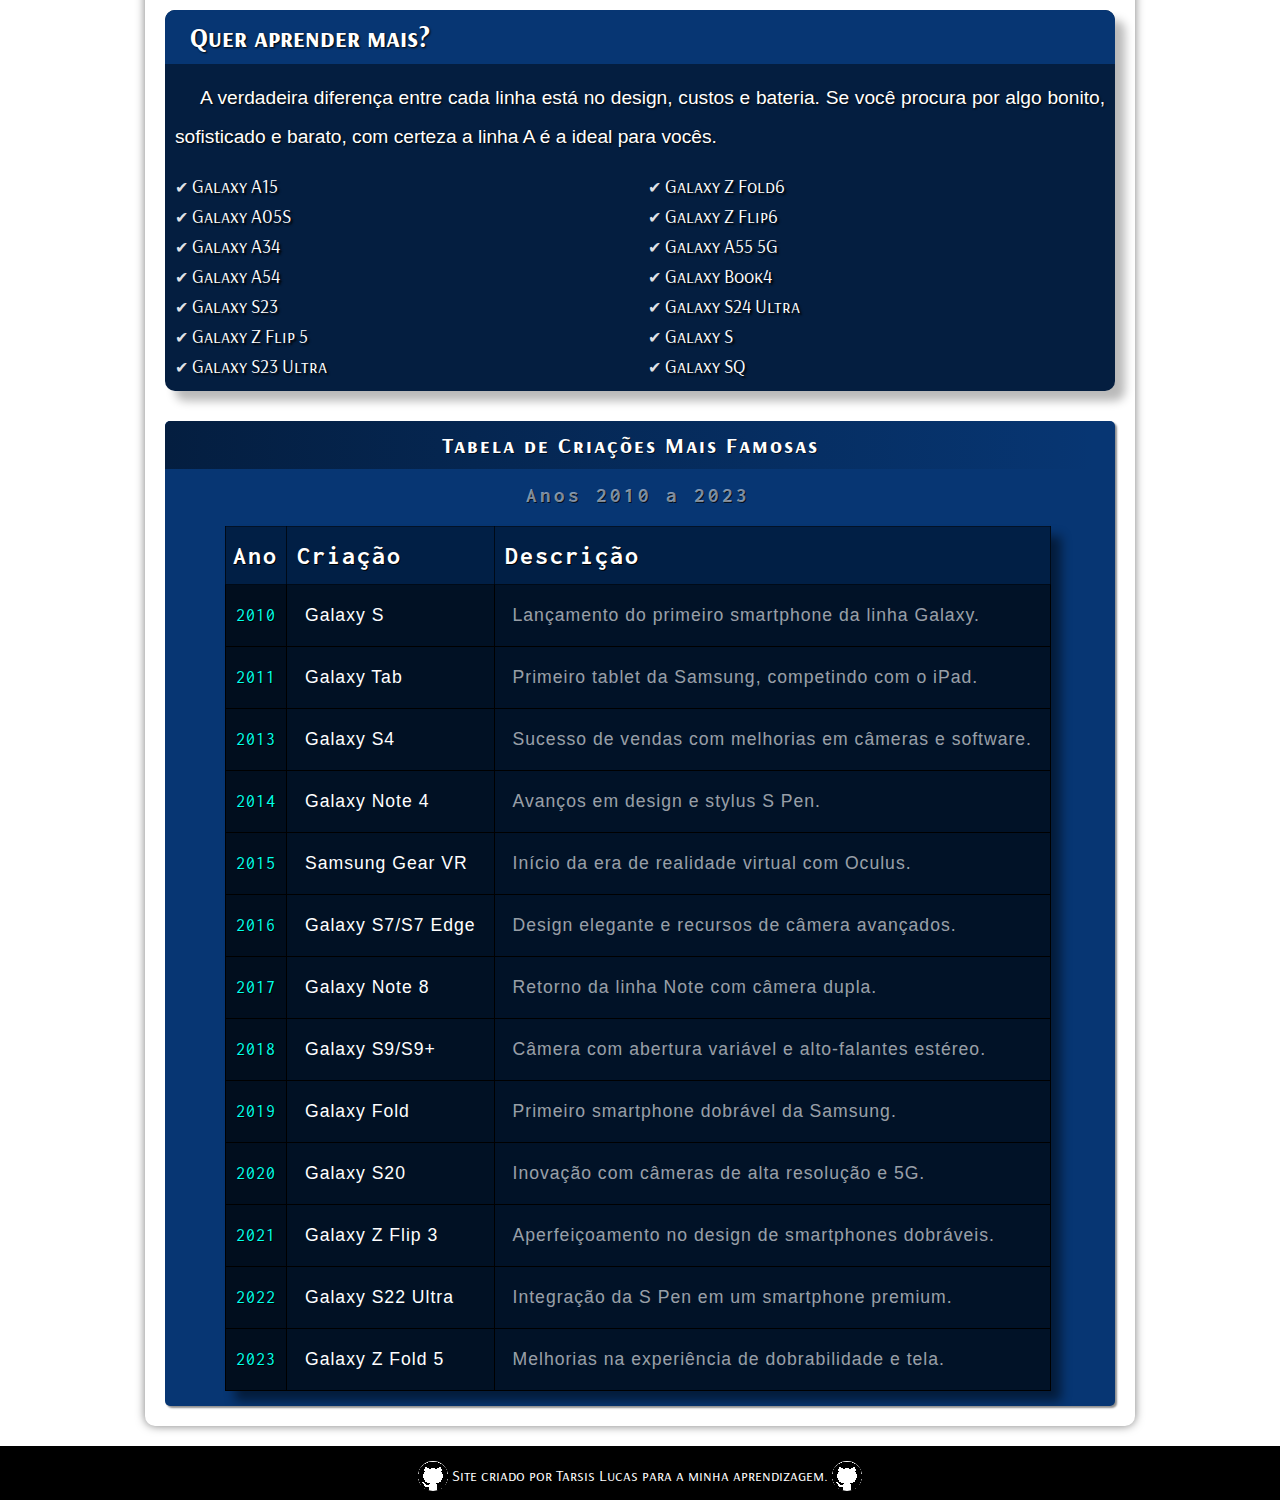
==== commit e75bde0c: "novas configurações" ====
--- a/index.html
+++ b/index.html
@@ -186,19 +186,7 @@
                             <td class="criação-texto">Galaxy Z Fold 5</td>
                             <td class="Descrição-texto">Melhorias na experiência de dobrabilidade e tela.</td>
                         </tr>
-
-
-
-
-
-
-
-
-
                     </tbody>
-
-
-
                 </table>
             </div>
         
--- a/estilo-pagina1-samsung.css
+++ b/estilo-pagina1-samsung.css
@@ -297,6 +297,7 @@
     padding-left: 6px;
     padding-right: 10px;
     padding-bottom: 15px;
+    overflow-x: auto;
 }
 
 table{
@@ -306,7 +307,6 @@
     margin: auto;
     margin-top: 15px;
     box-shadow: 10px 10px 10px  rgba(0, 0, 0, 0.493);
-    
 }
 
 .cAno{
@@ -342,7 +342,6 @@
     text-align: center;
     margin-right: 10px;
     margin-left: -6px;
-    margin-top: -10px;
     border-top-left-radius: 5px;
     padding: 10px;
 }
@@ -413,7 +412,6 @@
     padding: 18px;
 }
 
-
 footer{
     background-color: #000000;
     color: white;
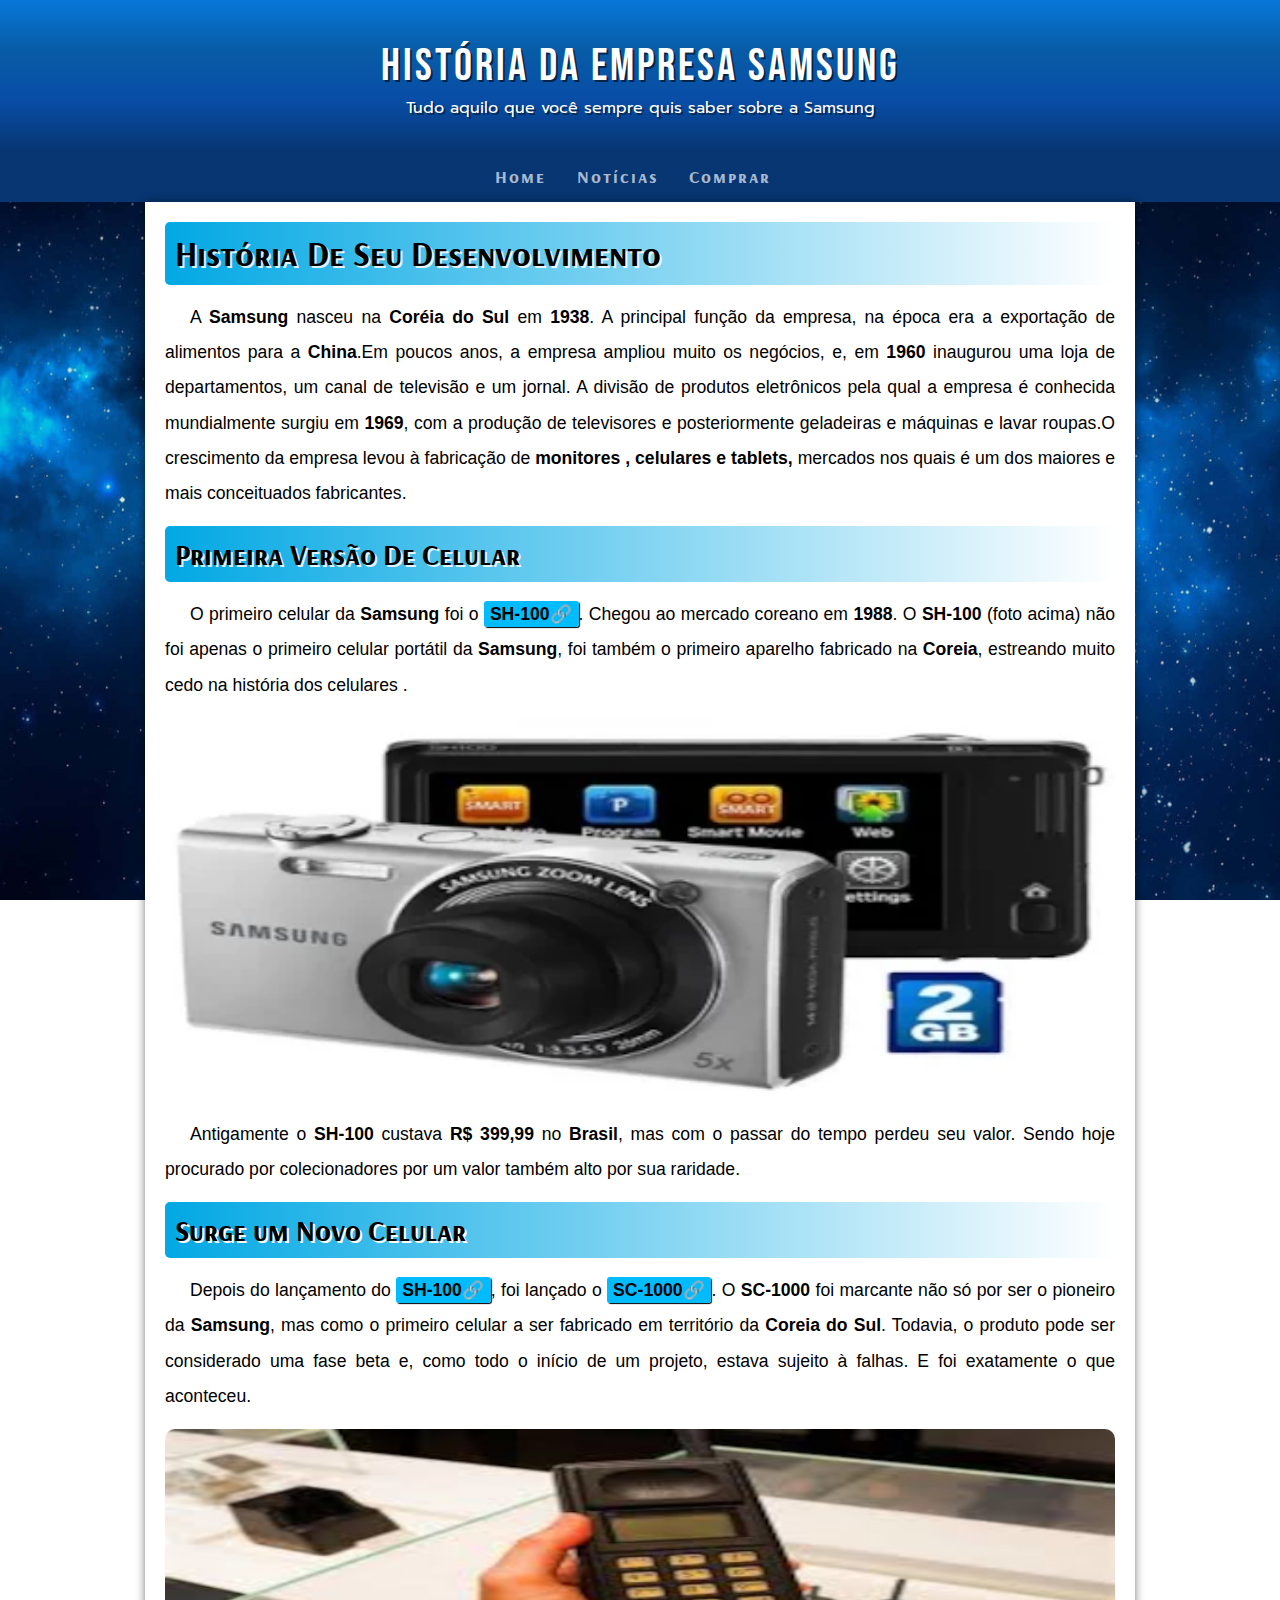
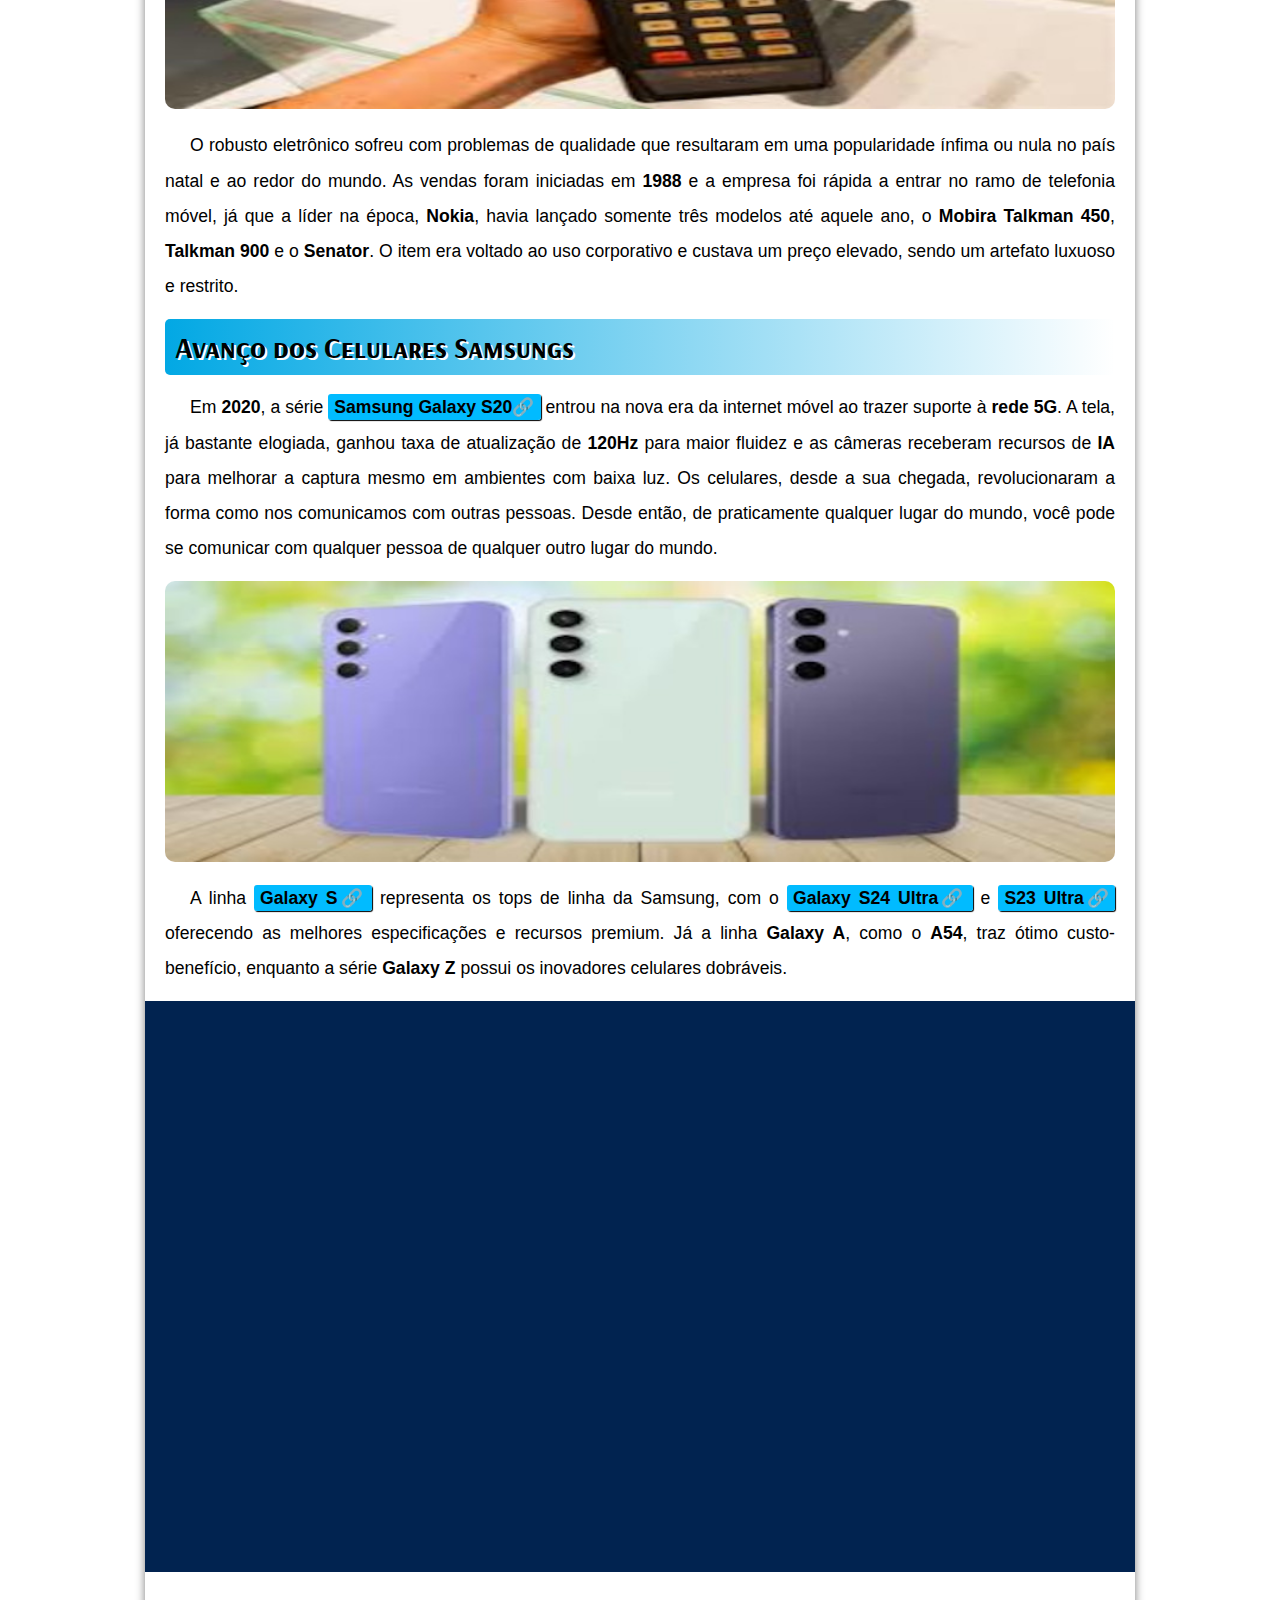
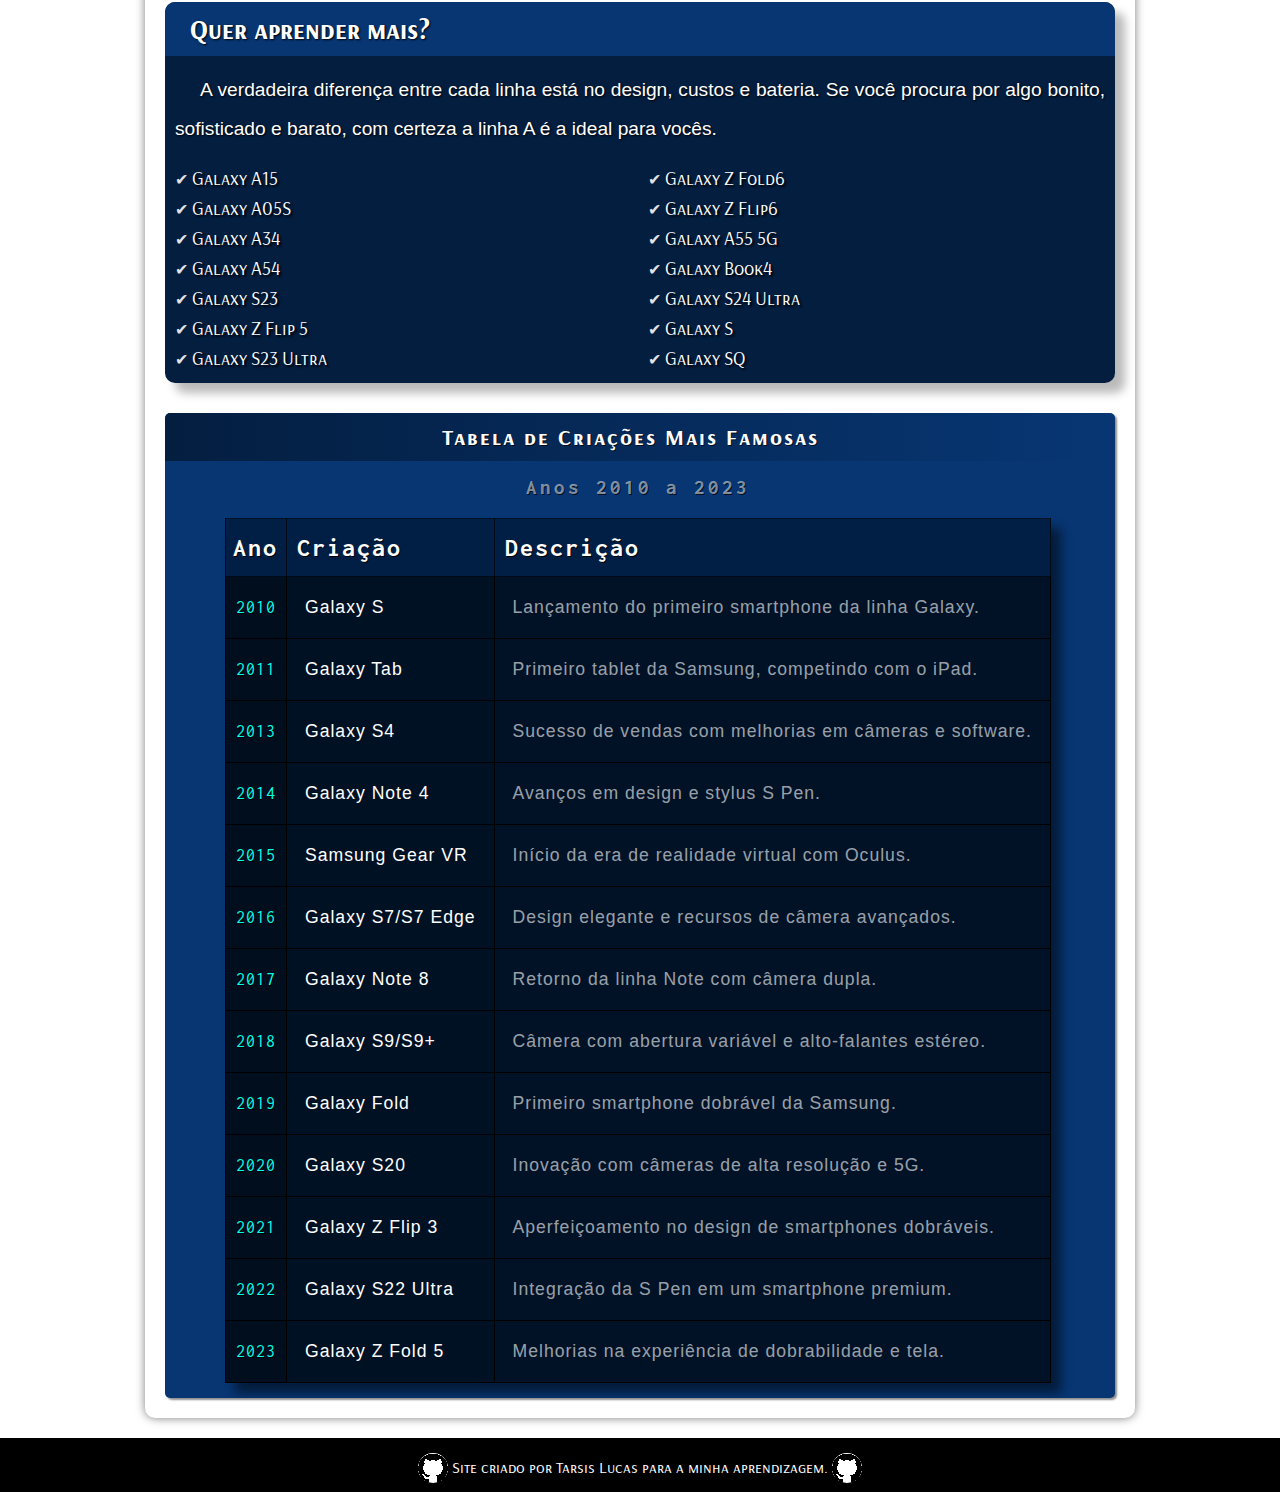
==== commit f1c65f96: "Atualizando projeto para versão imprimida" ====
--- a/index.html
+++ b/index.html
@@ -5,7 +5,8 @@
     <meta name="viewport" content="width=device-width, initial-scale=1.0">
     <title>SAMSUNG</title>
     <link rel="shortcut icon" href="imagens/logo.samsung.icon.png" type="image/x-icon">
-    <link rel="stylesheet" href="estilo-pagina1-samsung.css">
+    <link rel="stylesheet" href="priter.css" media="print">
+    <link rel="stylesheet" href="estilo-pagina1-samsung.css" media="screen">
 </head>
 <body>
     <header>
--- a/priter.css
+++ b/priter.css
@@ -0,0 +1,52 @@
+@charset "UTF-8";
+
+*{
+    margin: 10px;
+    padding: 30px;
+}
+
+html{
+    font-family: 'Courier New', Courier, monospace;
+    line-height: 1.5;
+    color: black;
+}
+
+nav{
+    display: none;
+}
+
+header > h1{
+    text-align: center;
+    color: black;
+    font-size: 2.8em;
+}
+
+header > p{
+    text-align: center;
+    color: black;
+    font-weight: 500;
+    font-size: 1.5em;
+    margin-top: -50px;
+}
+
+main > p > a{
+    text-decoration: none;
+    color: black;
+    font-weight: bolder;
+}
+
+aside{
+    display: none;
+}
+
+.videos{ 
+    display: none;
+}
+
+footer > a{
+    display: none;
+}
+
+footer{
+    margin: auto;
+}--- a/estilo-pagina1-samsung.css
+++ b/estilo-pagina1-samsung.css
@@ -40,7 +40,7 @@
     color: white;
     font-weight: normal;
     font-family:var(--fonte-destaque) ;
-    font-size: 3.2em;
+    font-size: 2.8em;
     margin-bottom: 3px;
     text-shadow: 2px 2px 0px rgba(0, 0, 0, 0.589);
     letter-spacing: 3px;
@@ -91,7 +91,6 @@
 main{
     background-color: white;
     max-width: 950px;
-    min-width: 320px;
     margin-bottom: 30px;
     margin: auto;
     padding: 20px;
@@ -289,8 +288,6 @@
 
 #fundo-tabela{
     background-color: #073673;
-    max-width: 1000px;
-    min-width: 400px;
     margin-top: 30px;
     border-radius: 5px;
     box-shadow: 2px 2px 2px rgba(0, 0, 0, 0.445);
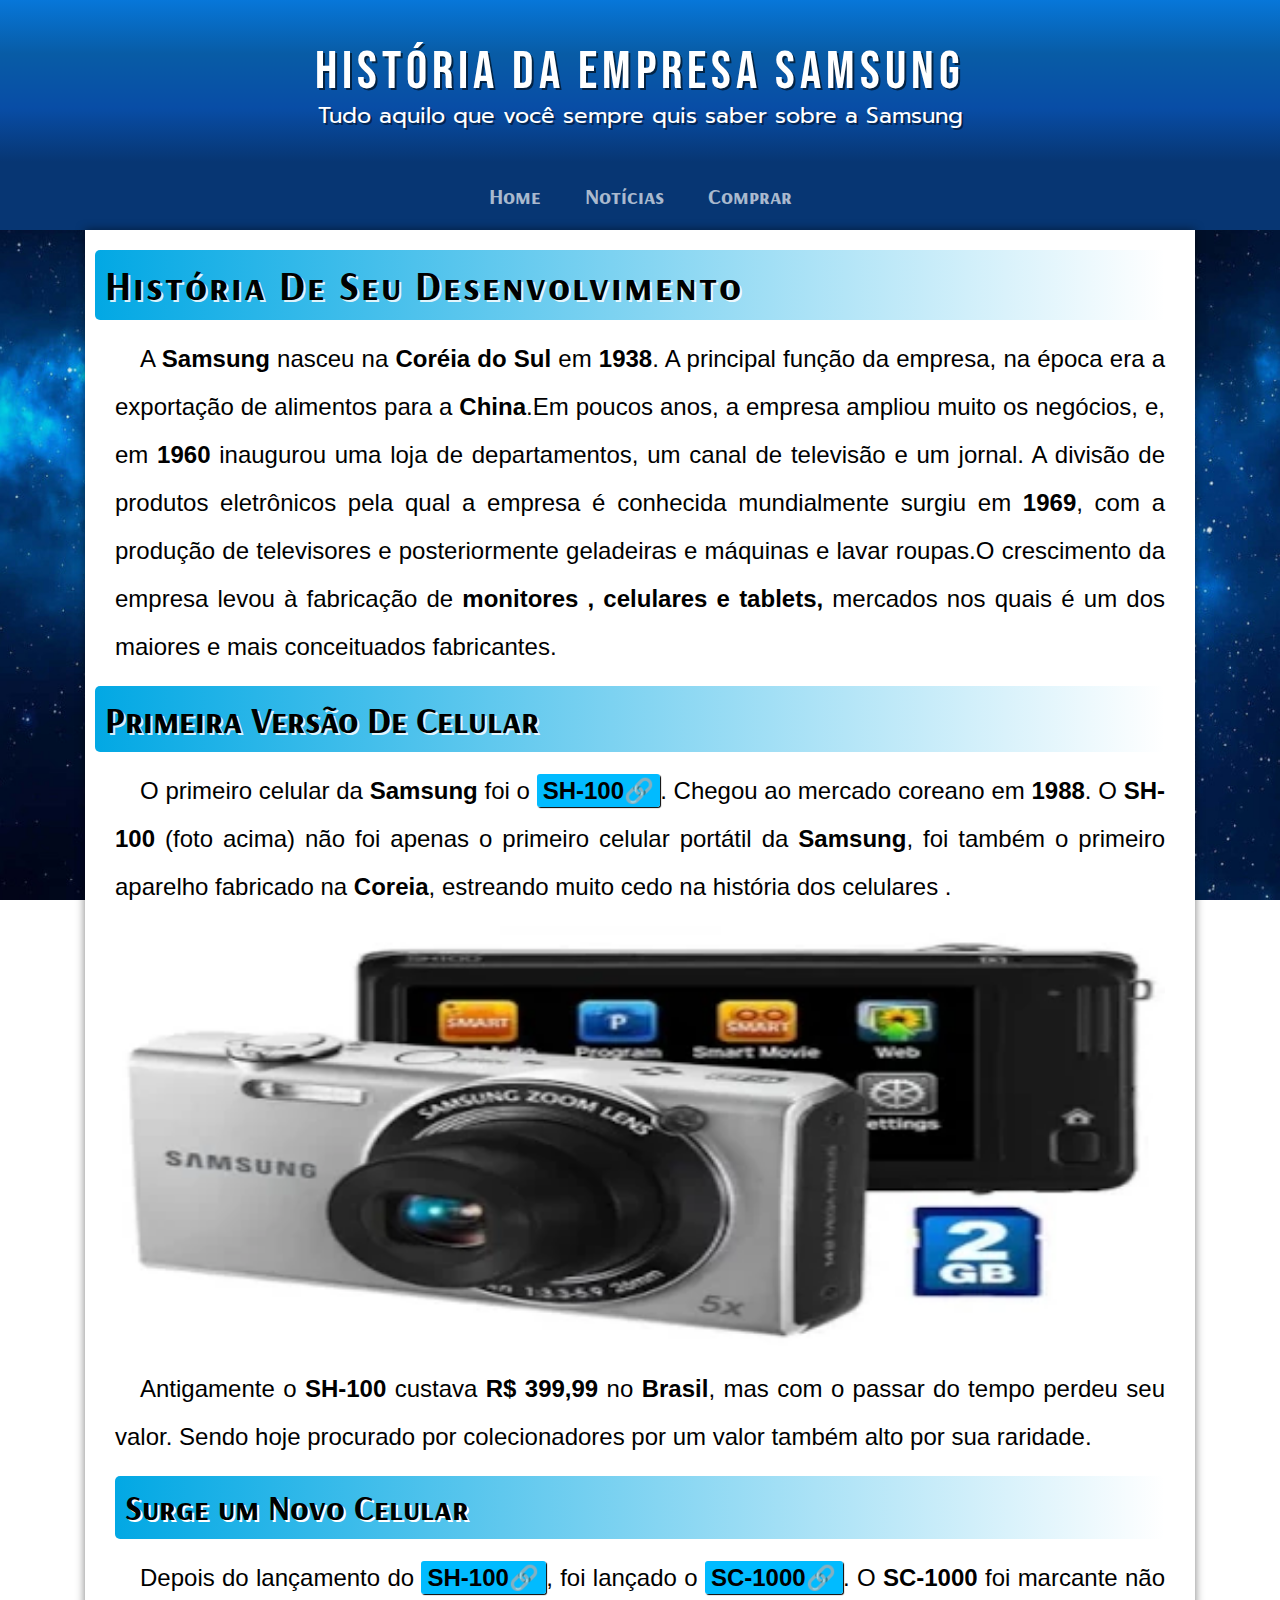
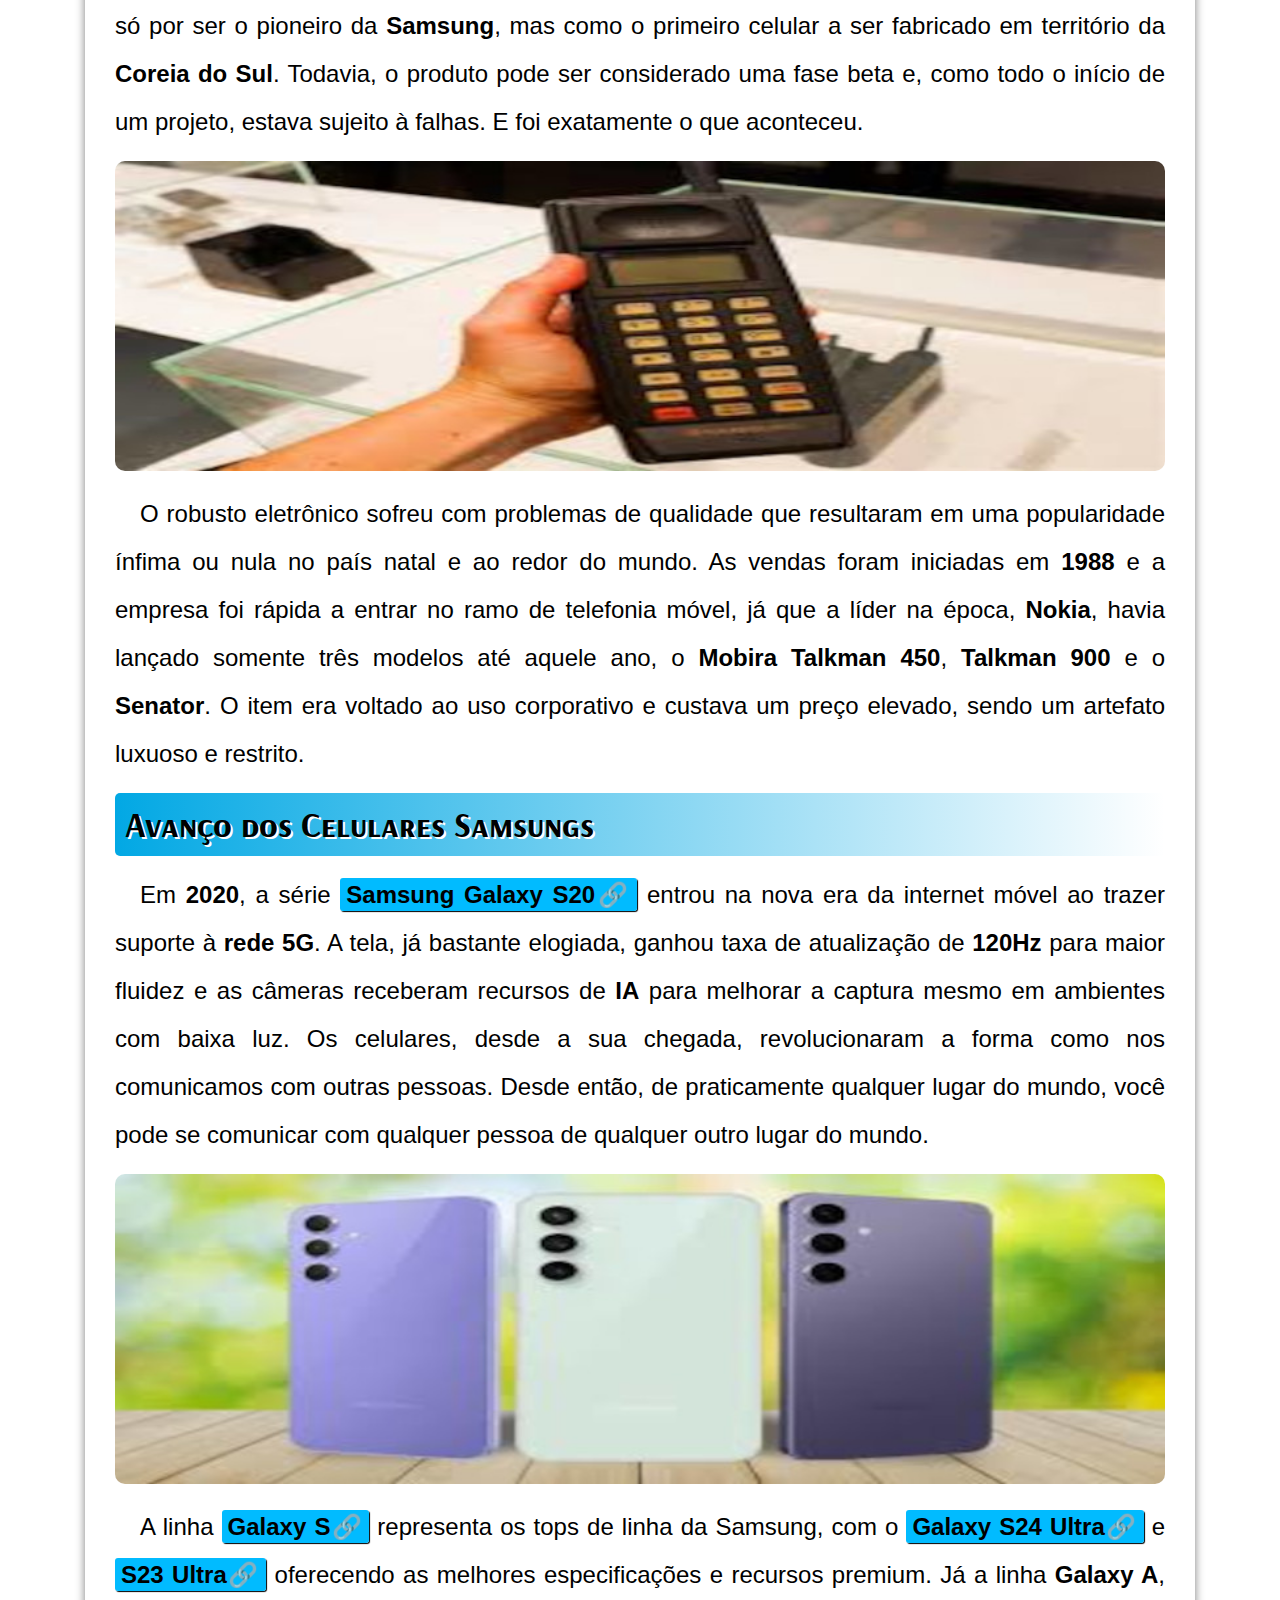
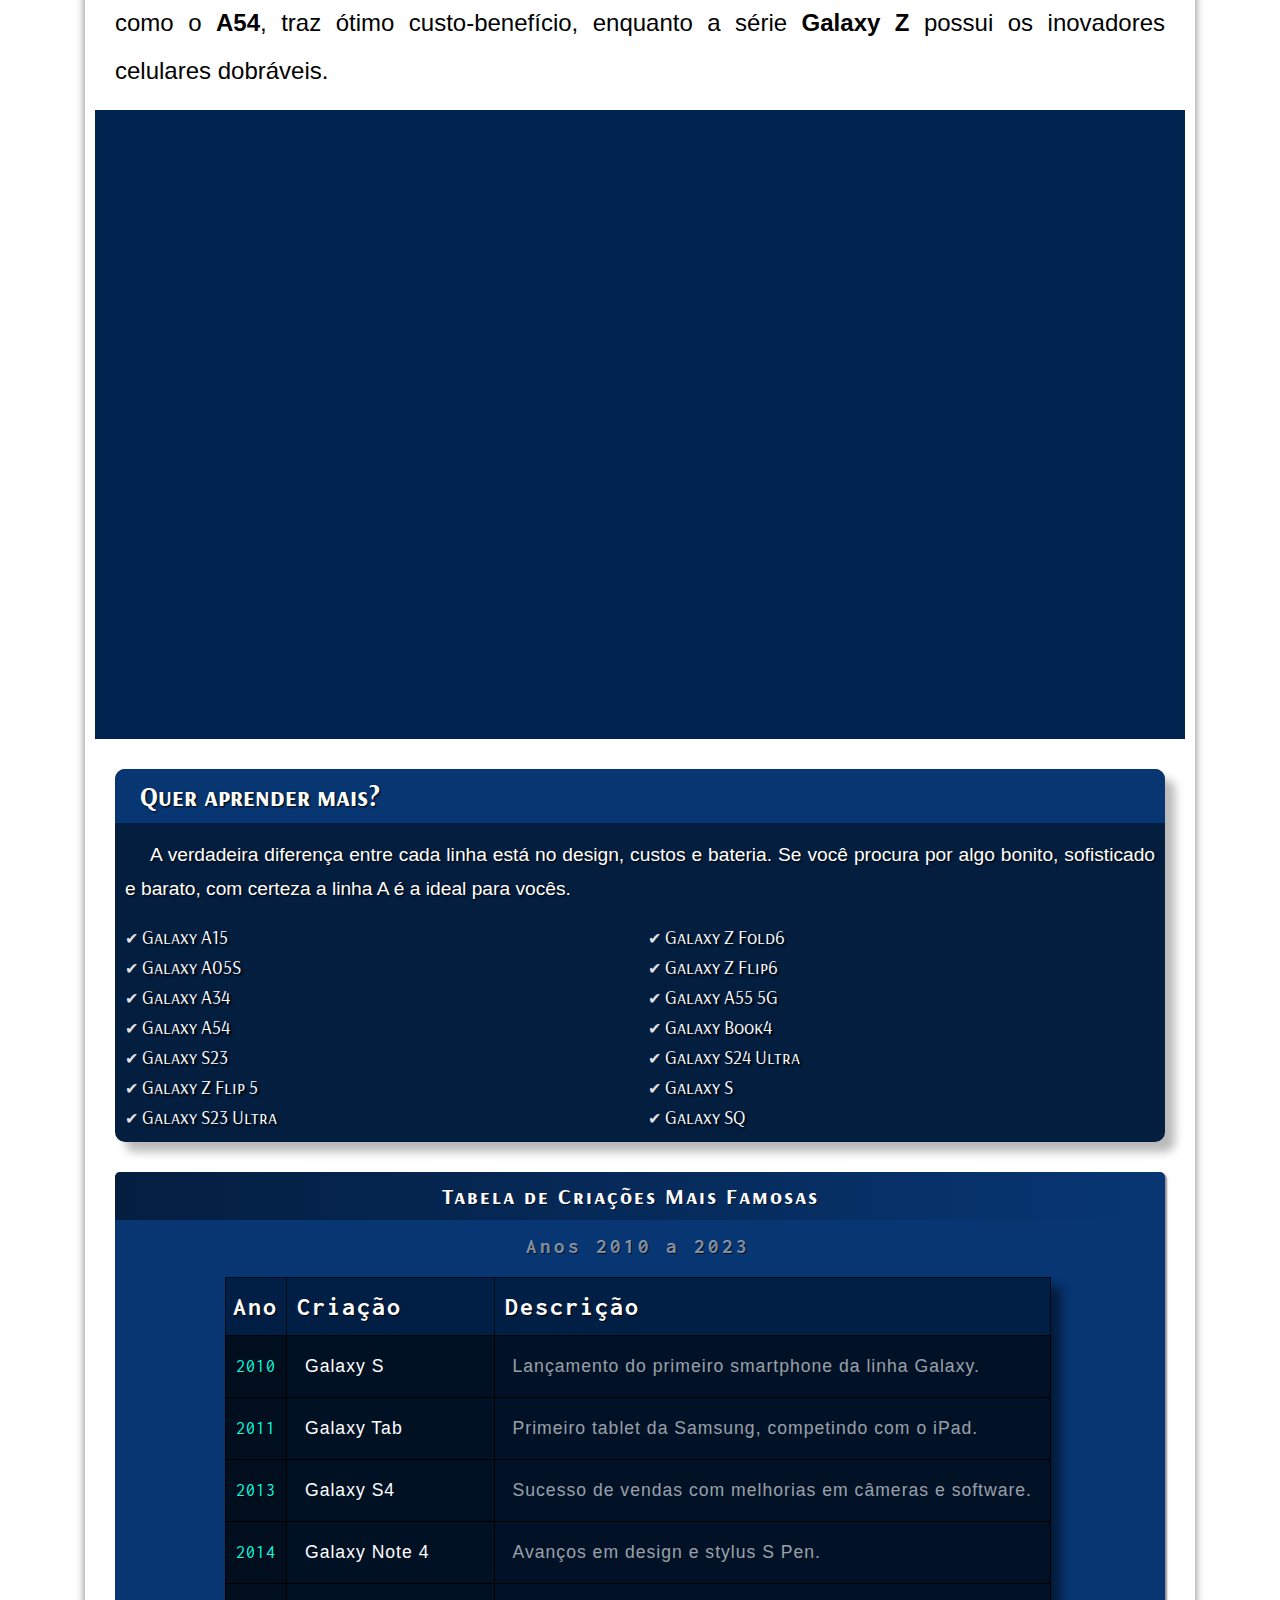
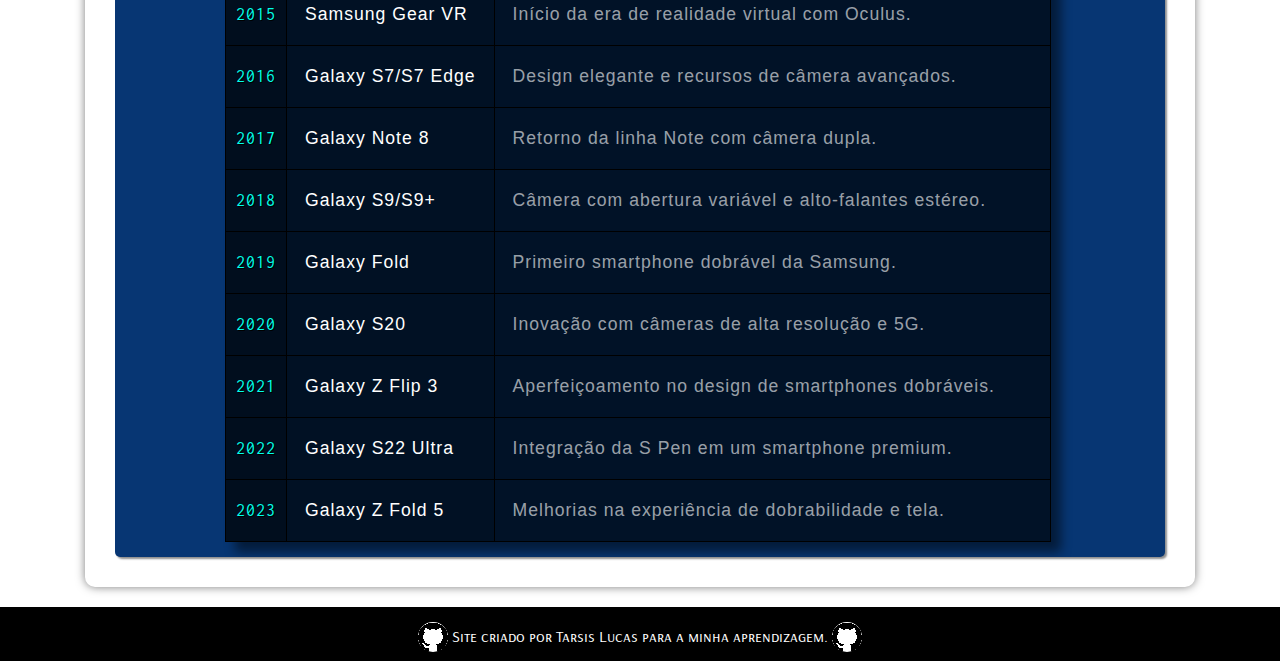
==== commit 4a324b35: "Novas configurações" ====
--- a/index.html
+++ b/index.html
@@ -5,8 +5,9 @@
     <meta name="viewport" content="width=device-width, initial-scale=1.0">
     <title>SAMSUNG</title>
     <link rel="shortcut icon" href="imagens/logo.samsung.icon.png" type="image/x-icon">
-    <link rel="stylesheet" href="priter.css" media="print">
+    <link rel="stylesheet" href="fonts.css">
     <link rel="stylesheet" href="estilo-pagina1-samsung.css" media="screen">
+    <link rel="stylesheet" href="medias-queries.css">
 </head>
 <body>
     <header>
@@ -49,7 +50,7 @@
 
             <p>O robusto eletrônico sofreu com problemas de qualidade que resultaram em uma popularidade ínfima ou nula no país natal e ao redor do mundo. As vendas foram iniciadas em <strong>1988</strong> e a empresa foi rápida a entrar no ramo de telefonia móvel, já que a líder na época, <strong>Nokia</strong>, havia lançado somente três modelos até aquele ano, o <strong>Mobira Talkman 450</strong>, <strong>Talkman 900</strong> e o <strong>Senator</strong>. O item era voltado ao uso corporativo e custava um preço elevado, sendo um artefato luxuoso e restrito.</p>
 
-            <h2 class="terceiro-titulo-h2">Avanço dos Celulares Samsungs </h2>
+            <h2 class="quarto-titulo-h2">Avanço dos Celulares Samsungs </h2>
             
             <p>Em <strong>2020</strong>, a série <a href="https://shop.samsung.com/br/galaxy-s20/p" target="_blank" rel="next" class="externos">Samsung Galaxy S20</a> entrou na nova era da internet móvel ao trazer suporte à <strong>rede 5G</strong>. A tela, já bastante elogiada, ganhou taxa de atualização de <strong>120Hz</strong> para maior fluidez e as câmeras receberam recursos de <strong>IA</strong> para melhorar a captura mesmo em ambientes com baixa luz. Os celulares, desde a sua chegada, revolucionaram a forma como nos comunicamos com outras pessoas. Desde então, de praticamente qualquer lugar do mundo, você pode se comunicar com qualquer pessoa de qualquer outro lugar do mundo.</p>
 
--- a/fonts.css
+++ b/fonts.css
@@ -0,0 +1 @@
+@import url('https://fonts.googleapis.com/css2?family=Bebas+Neue&family=Bona+Nova+SC:ital,wght@0,400;0,700;1,400&family=Josefin+Sans:ital,wght@0,100..700;1,100..700&family=Righteous&display=swap'); @import url('https://fonts.googleapis.com/css2?family=Arsenal+SC:ital,wght@0,400;0,700;1,400;1,700&family=Bebas+Neue&family=Bona+Nova+SC:ital,wght@0,400;0,700;1,400&family=Josefin+Sans:ital,wght@0,100..700;1,100..700&family=Righteous&display=swap'); @import url('https://fonts.googleapis.com/css2?family=Prompt:ital,wght@0,100;0,200;0,300;0,400;0,500;0,600;0,700;0,800;0,900;1,100;1,200;1,300;1,400;1,500;1,600;1,700;1,800;1,900&display=swap'); @import url('https://fonts.googleapis.com/css2?family=Inconsolata:wght@200..900&display=swap'); @import url('https://fonts.googleapis.com/css2?family=Anton&display=swap');--- a/estilo-pagina1-samsung.css
+++ b/estilo-pagina1-samsung.css
@@ -1,4 +1,4 @@
-@import url('https://fonts.googleapis.com/css2?family=Bebas+Neue&family=Bona+Nova+SC:ital,wght@0,400;0,700;1,400&family=Josefin+Sans:ital,wght@0,100..700;1,100..700&family=Righteous&display=swap'); @import url('https://fonts.googleapis.com/css2?family=Arsenal+SC:ital,wght@0,400;0,700;1,400;1,700&family=Bebas+Neue&family=Bona+Nova+SC:ital,wght@0,400;0,700;1,400&family=Josefin+Sans:ital,wght@0,100..700;1,100..700&family=Righteous&display=swap'); @import url('https://fonts.googleapis.com/css2?family=Prompt:ital,wght@0,100;0,200;0,300;0,400;0,500;0,600;0,700;0,800;0,900;1,100;1,200;1,300;1,400;1,500;1,600;1,700;1,800;1,900&display=swap'); @import url('https://fonts.googleapis.com/css2?family=Inconsolata:wght@200..900&display=swap'); @import url('https://fonts.googleapis.com/css2?family=Anton&display=swap');
+@import url(fonts.css);
 
 :root{
     --cor1:#0777D9;
@@ -40,17 +40,15 @@
     color: white;
     font-weight: normal;
     font-family:var(--fonte-destaque) ;
-    font-size: 2.8em;
-    margin-bottom: 3px;
+    font-size: 2.1em;
     text-shadow: 2px 2px 0px rgba(0, 0, 0, 0.589);
-    letter-spacing: 3px;
+    letter-spacing: 1px;
 }
 
 header p{
     color: white;
     font-family:var(--fonte-paragrafo);
-    font-size: 1em;
-    max-width: 600px;
+    font-size: 17px;
     padding-left: 10px;
     padding-right: 10px;
     margin: auto;
@@ -61,36 +59,31 @@
 nav{
     background-color: var(--cor4);
     text-align: center;
-    padding: 15px;
-    letter-spacing: 2px;
-    font-weight: bold;
+    padding-bottom: 20px;
+    padding-right: 5px;
+    padding-left: 5px;
+}
+
+nav > a{
+    font-weight: bold;
+    border-radius: 5px;
+    text-decoration: none;
+    color: rgba(255, 255, 255, 0.671);
+    margin-right: 15px;
+    transition-duration: 0.5s;
+    padding: 5px;
+    font-size: 1em;
+    font-family: var(--fonte-titulo);
 }
 
 nav > a:hover{
     background-color:#02A8E4;
     color: #0112ff;
-    text-shadow: 1px 1px 0px #0112ff80;
-    padding: 7px;
-    letter-spacing: 4px;
-    font-weight: normal;
-    
-}
-
-nav > a{
-    font-weight: bold;
-    border-radius: 5px;
-    text-decoration: none;
-    color: rgba(255, 255, 255, 0.671);
-    margin-right: 15px;
-    transition-duration: 0.5s;
-    padding: 5px;
-    font-size: 1.1em;
-    font-family: var(--fonte-titulo);
 }
 
 main{
     background-color: white;
-    max-width: 950px;
+    max-width: 1050px;
     margin-bottom: 30px;
     margin: auto;
     padding: 20px;
@@ -116,17 +109,12 @@
     transition-duration: 0.3s;
 }
 
-strong:hover{
-    color: #07346F;
-    text-shadow:2px 2px 2px #0112ff80;
-}
-
 main p{
     margin: 15px 0px;
     text-align: justify;
     text-indent: 25px;
-    line-height: 2em;
-    font-size: 1.1em;
+    line-height: 1.8em;
+    font-size: 1em;
     font-family: var(--fonte-padrao);
 }
 
@@ -146,9 +134,7 @@
 
 main a:hover{
     color: #ffffff;
-    border-radius: 5px;
     background-color: #015472;
-    box-shadow: 1px 1px 2px black;
 }
 
 a.externos:after{
@@ -157,60 +143,46 @@
 
 .primeiro-titulo-h1{
     font-family: var(--fonte-titulo);
-    font-size: 2.1em;
+    font-size: 1.8em;
     text-shadow: 2px 2px 0px rgba(255, 255, 255, 0.863);
     color: #000000;
     background-image: linear-gradient(to right,#02A8E4, transparent);
     border-radius: 5px;
-    padding: 10px;
-    transition-duration: 0.5s;
-}
-
-.primeiro-titulo-h1:hover{
-    background-color:#0278a3;
-    text-shadow: 1px 1px 0px rgb(199, 199, 199);
-    letter-spacing: 5px;
-    border-radius: 6px;
-    margin-left: 10px;
-    margin-right: 10px;
+    padding: 5px;
+    transition-duration: 0.5s;
 }
 
 .segundo-titulo-h2{
     font-family: var(--fonte-titulo);
     background-image: linear-gradient(to right,#02A8E4, transparent);
     color:#000000 ;
-    font-size: 1.8em;
-    border-radius: 5px;
-    padding: 10px;
+    font-size: 1.5em;
+    border-radius: 5px;
+    padding: 5px;
     text-shadow: 2px 2px 0px rgba(255, 255, 255, 0.863);
     transition-duration: 0.5s;
 }
 
-.segundo-titulo-h2:hover{
-    background-color:#0278a3;
-    text-shadow: 1px 1px 0px rgb(199, 199, 199);
-    letter-spacing:2px;
-    border-radius: 6px;
-    font-weight: bold;
-}
-
 .terceiro-titulo-h2{
     font-family: var(--fonte-titulo);
     color: #000000;
-    font-size: 1.8em;
+    font-size: 1.3em;
     background-image: linear-gradient(to right, #02A8E4, transparent);
-    padding: 10px;
+    padding: 5px;
     border-radius: 5px;
     text-shadow: 2px 2px 0px rgb(255, 255, 255);
     transition-duration: 0.5s;
 }
 
-.terceiro-titulo-h2:hover{
-    background-color:#0278a3;
-    text-shadow: 1px 1px 0px rgb(199, 199, 199);
-    letter-spacing:2px;
-    border-radius: 6px;
-    font-weight: bold;
+.quarto-titulo-h2{
+    font-family: var(--fonte-titulo);
+    color: #000000;
+    font-size: 1.2em;
+    background-image: linear-gradient(to right, #02A8E4, transparent);
+    padding: 5px;
+    border-radius: 5px;
+    text-shadow: 2px 2px 0px rgb(255, 255, 255);
+    transition-duration: 0.5s;
 }
 
 div.videos{
--- a/medias-queries.css
+++ b/medias-queries.css
@@ -0,0 +1,183 @@
+@charset "UTF-8"; @import url(fonts.css);
+
+:root{
+    --cor1:#0777D9;
+    --cor2:#085CA6;
+    --cor3:#084DA6;
+    --cor4:#073673;
+    --cor5:#041E40;
+
+    --fonte-padrao:arial, helvetica, sans-serif;
+    --fonte-destaque:"Bebas Neue", sans-serif;
+    --fonte-titulo:"Arsenal SC", sans-serif;
+    --fonte-paragrafo:"Prompt", sans-serif;
+    --fonte-numero-caption:"Inconsolata", monospace;
+    --fonte-titulo-tabela: "Anton", sans-serif;;
+}
+
+@media print{
+    *{
+        margin: 10px;
+        padding: 30px;
+    }
+    
+    html{
+        font-family: 'Courier New', Courier, monospace;
+        line-height: 1.5;
+        color: black;
+    }
+    
+    nav{
+        display: none;
+    }
+    
+    header > h1{
+        text-align: center;
+        color: black;
+        font-size: 2.8em;
+    }
+    
+    header > p{
+        text-align: center;
+        color: black;
+        font-weight: 500;
+        font-size: 1.5em;
+        margin-top: -50px;
+    }
+    
+    main > p > a{
+        text-decoration: none;
+        color: black;
+        font-weight: bolder;
+    }
+    
+    aside{
+        display: none;
+    }
+    
+    .videos{ 
+        display: none;
+    }
+    
+    footer > a{
+        display: none;
+    }
+    
+    footer{
+        margin: auto;
+    }
+}
+
+@media screen and (min-width:481px) and (max-width:768px){
+
+}
+
+@media screen and (min-width:769px) and (max-width:1400px){
+
+    header > h1{
+        font-size: 3.3em;
+        letter-spacing: 5px;
+    }
+
+    header > p{
+        font-size: 1.4em;
+        margin-top: -5px;
+    }
+
+    nav{
+        padding: 20px;
+    }
+
+    nav > a{
+        font-size: 1.4em;
+        margin: 15px;
+    }
+
+    nav > a:hover{
+        background-color:#02A8E4;
+        color: #0112ff;
+        text-shadow: 1px 1px 0px #0112ff80;
+        padding: 7px;
+        letter-spacing: 4px;
+        font-weight: normal;
+    }
+
+    main{
+        padding: 30px;
+    }
+
+    main > img{
+        width: 100%;
+    }
+
+    main > p{
+        font-size: 1.5em;
+        line-height: 2em;
+    }
+
+    main a:hover{
+        color: #ffffff;
+        border-radius: 5px;
+        background-color: #015472;
+        box-shadow: 1px 1px 2px black;
+    }
+
+    strong:hover{
+        color: #07346F;
+        text-shadow:2px 2px 2px #0112ff80;
+    }
+
+    main > .primeiro-titulo-h1{
+        font-size: 2.5em;
+        margin-left: -20px;
+        margin-top: -10px;
+        letter-spacing: 2px;
+        padding: 10px;
+    }
+
+    main > .primeiro-titulo-h1:hover{
+        background-color:#0278a3;
+        text-shadow: 1px 1px 0px rgb(199, 199, 199);
+        letter-spacing: 5px;
+        border-radius: 6px;
+        margin-left: 10px;
+        margin-right: 10px;
+    }
+
+    main > .segundo-titulo-h2{
+        font-size: 2.3em;
+        margin-left: -20px;
+        padding: 10px;
+    }
+
+    main > .segundo-titulo-h2:hover{
+        background-color:#0278a3;
+        text-shadow: 1px 1px 0px rgb(199, 199, 199);
+        letter-spacing:2px;
+        border-radius: 6px;
+        font-weight: bold;
+    }
+
+    main > .terceiro-titulo-h2{
+        font-size: 2.1em;
+        padding: 10px;
+    }
+
+    main > .terceiro-titulo-h2:hover{
+        background-color:#0278a3;
+        text-shadow: 1px 1px 0px rgb(199, 199, 199);
+        letter-spacing:2px;
+        border-radius: 6px;
+        font-weight: bold;
+    }
+
+    main > .quarto-titulo-h2{
+        font-size: 2.1em;
+        padding: 10px;
+    }
+
+    main > .videos{
+        width: 100%;
+    }
+
+}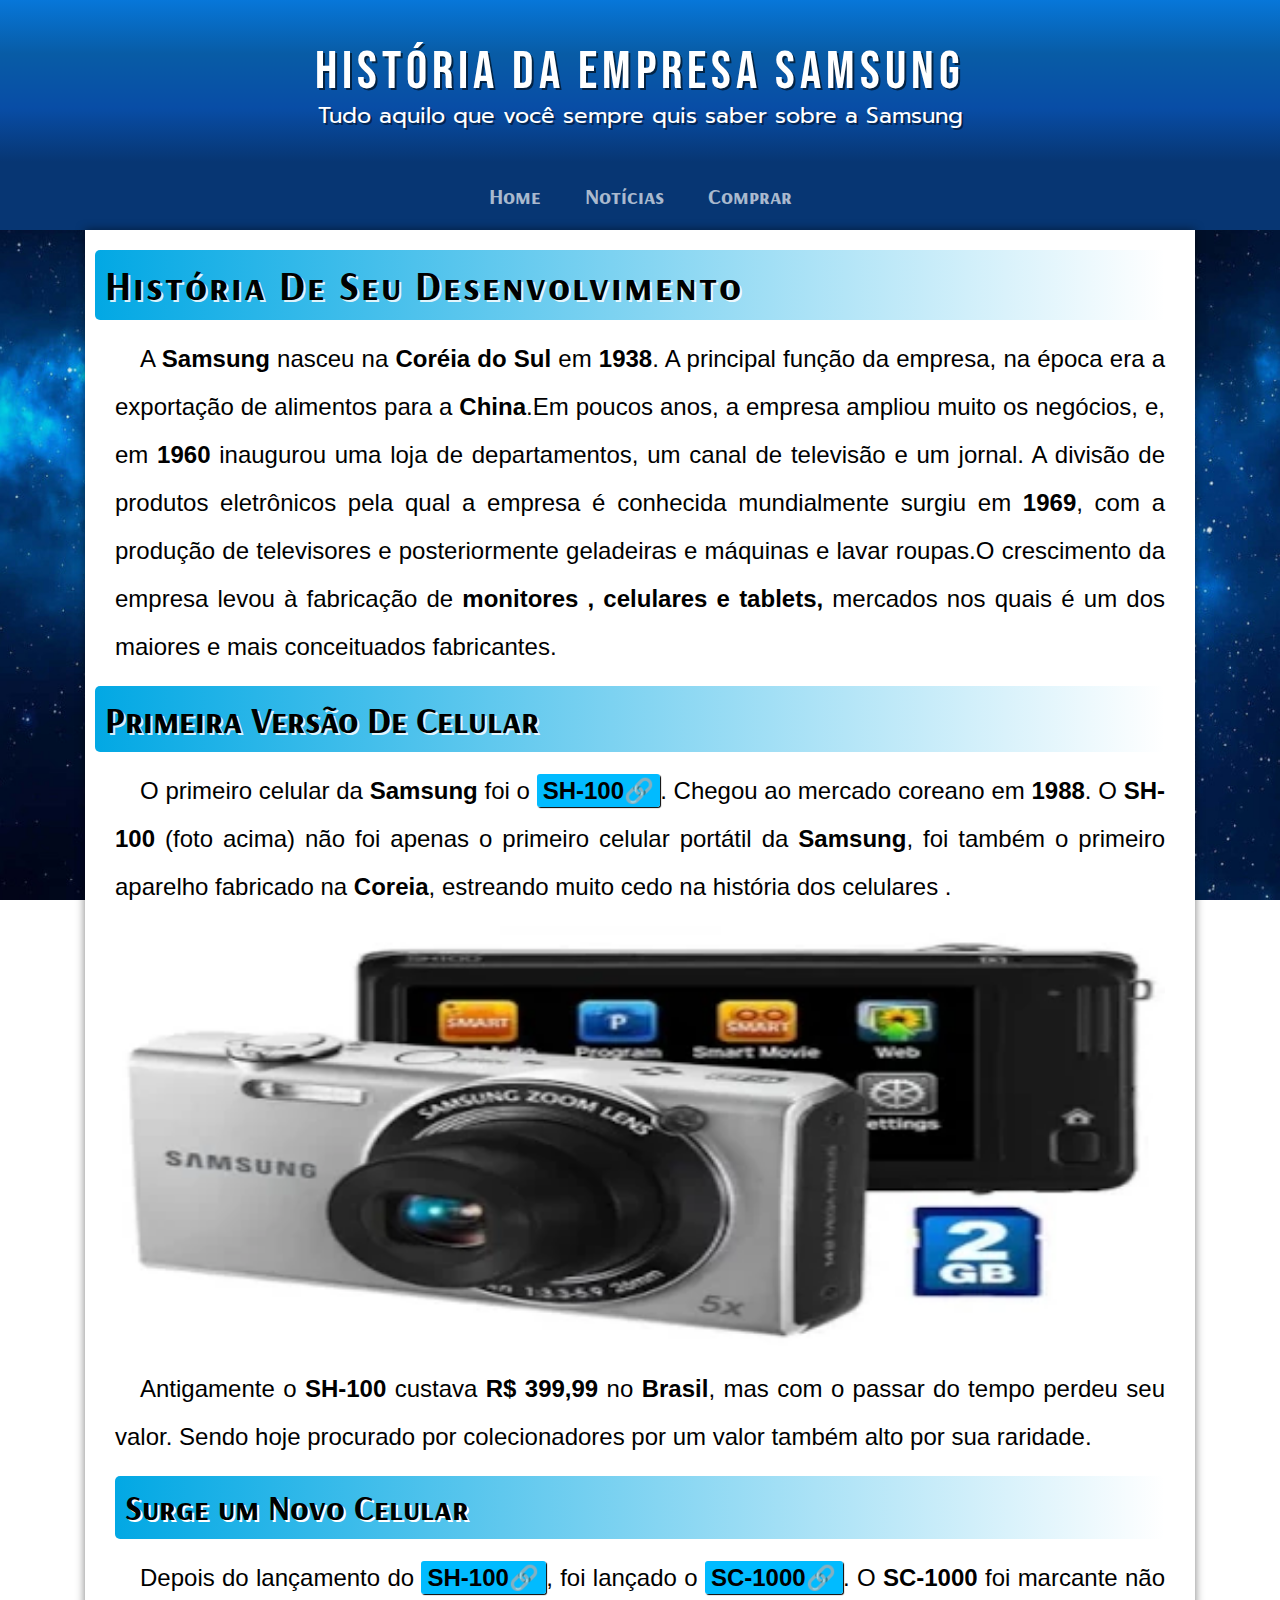
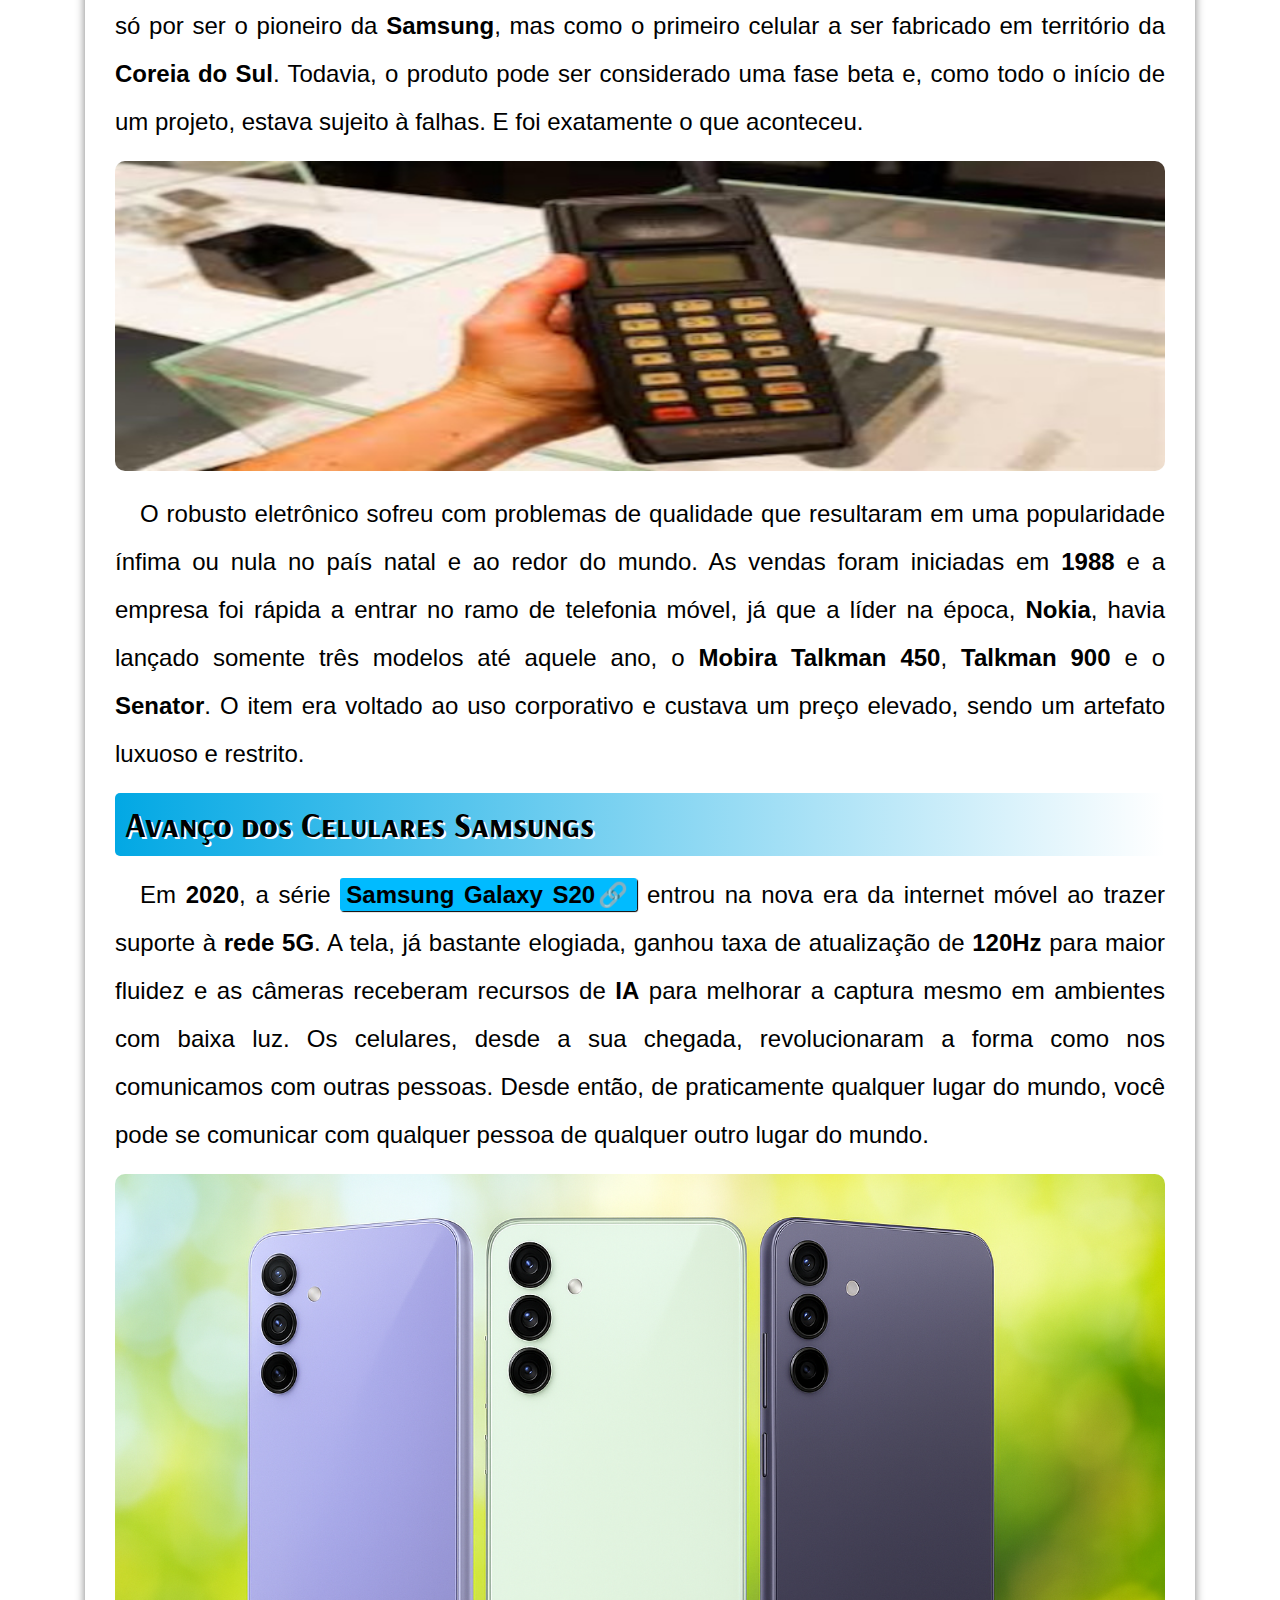
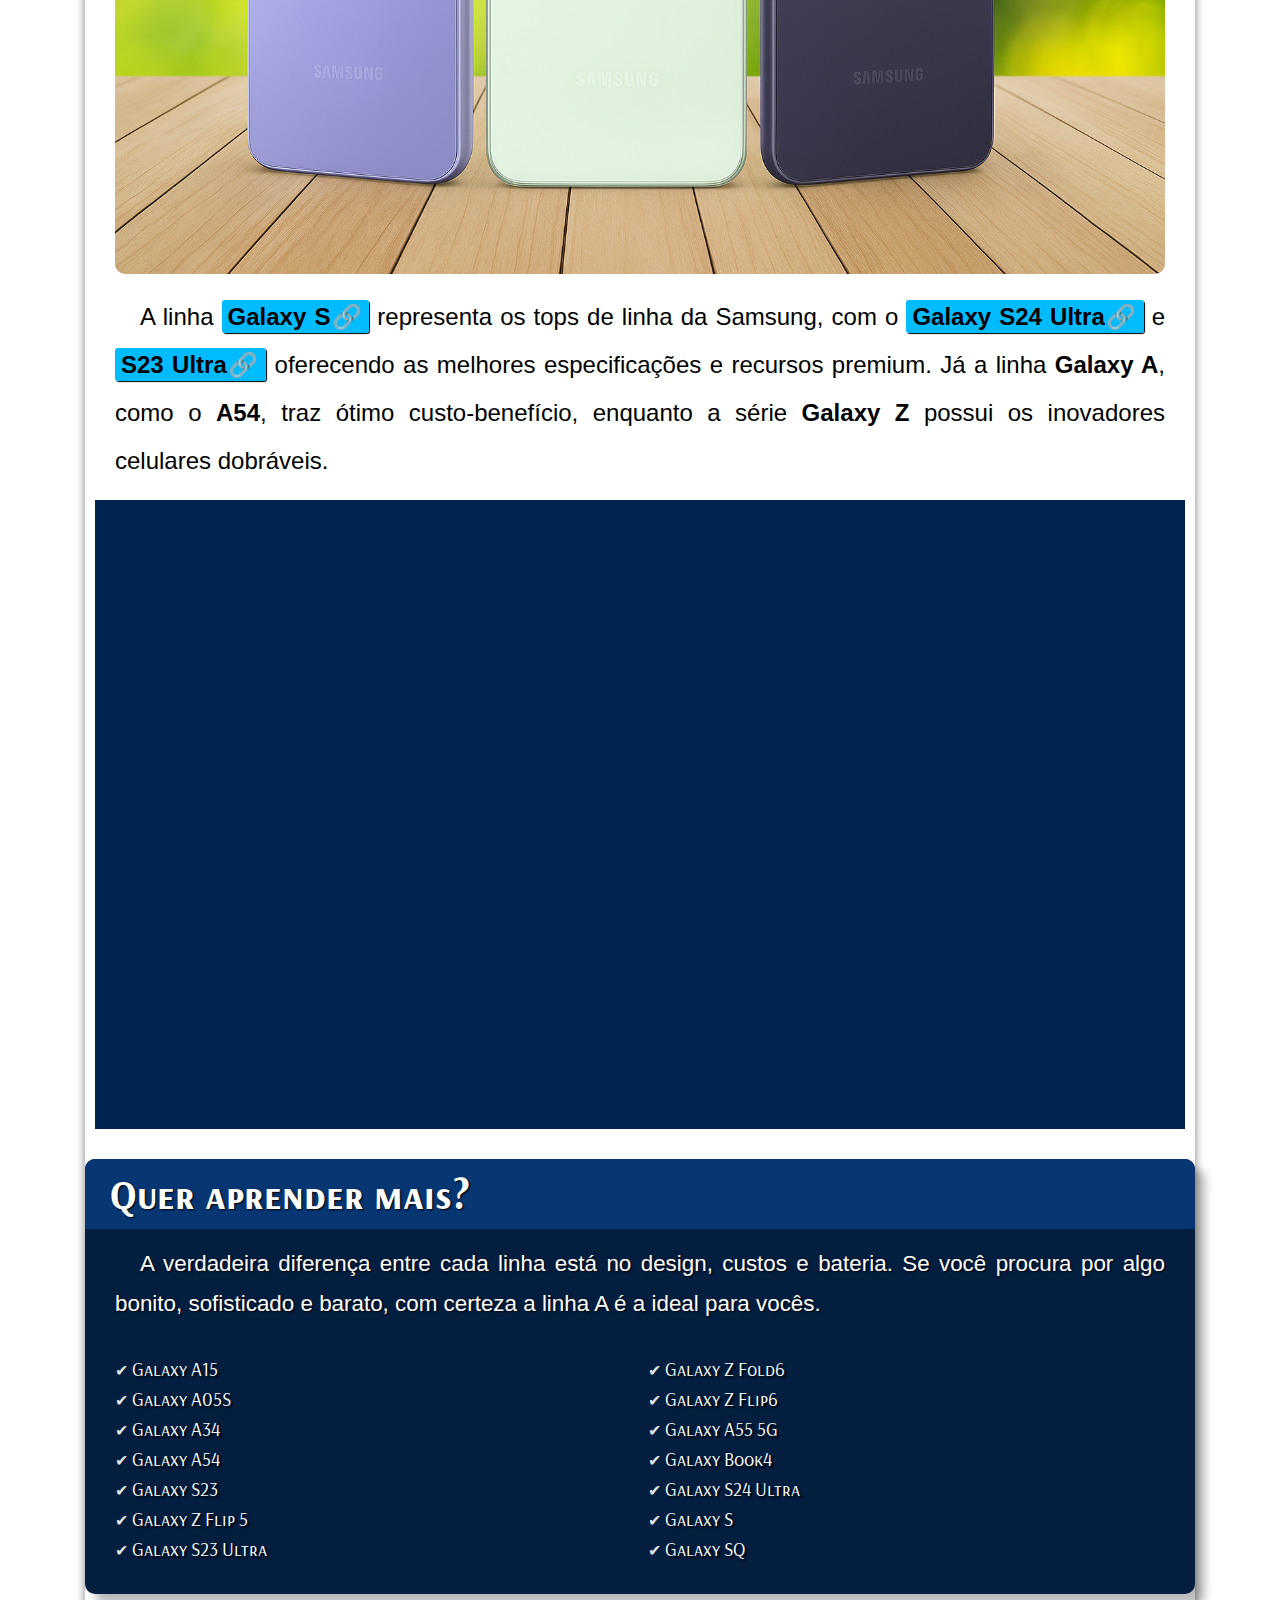
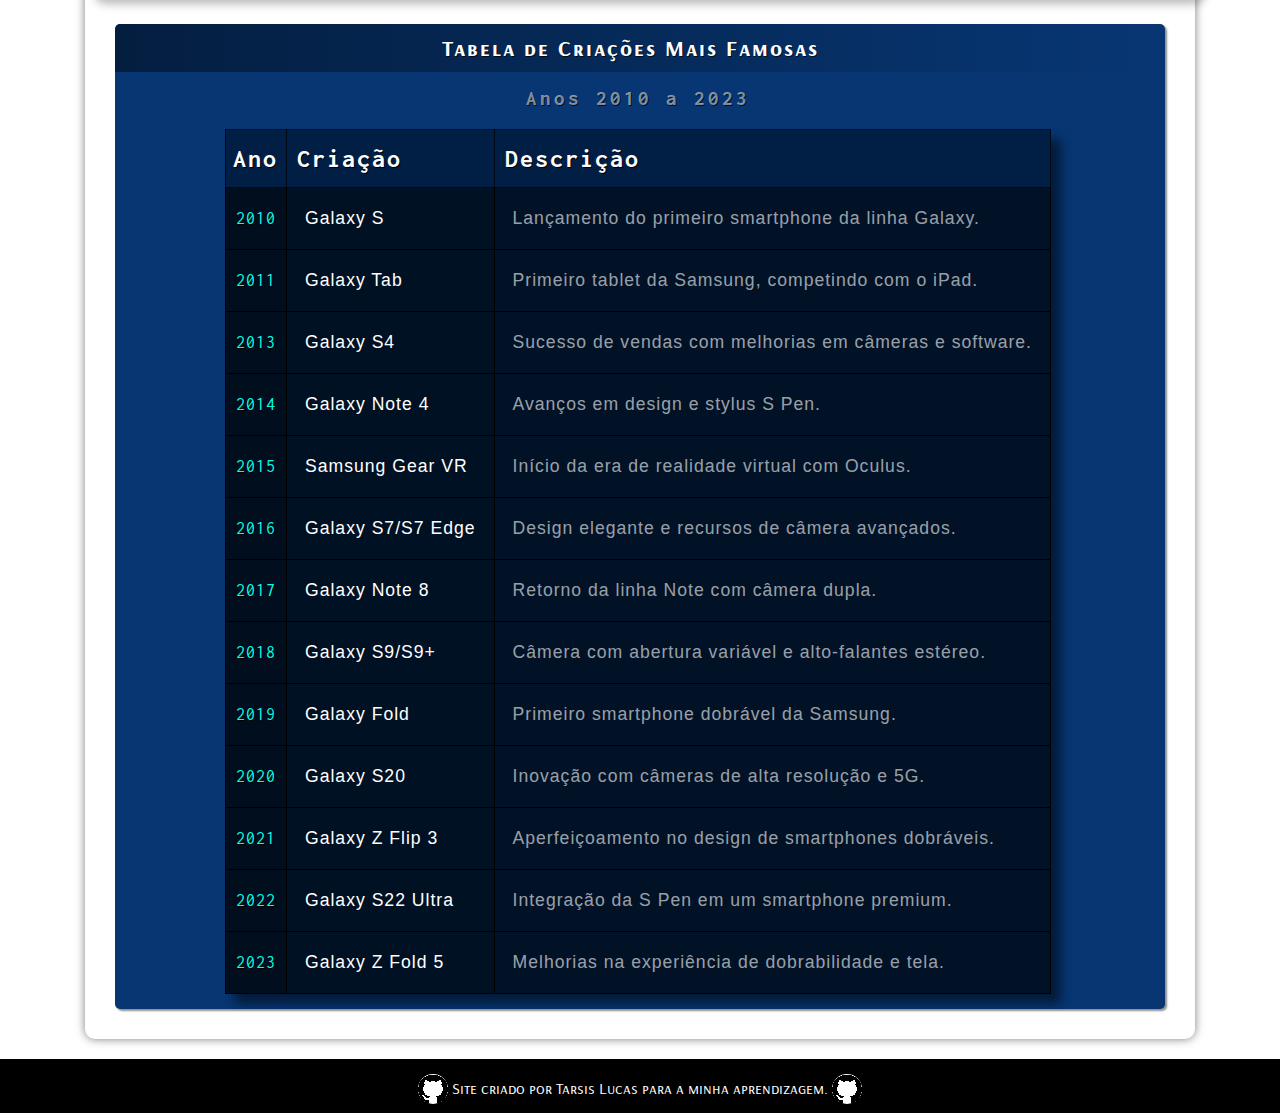
==== commit 53406e72: "Novas configurações" ====
--- a/index.html
+++ b/index.html
@@ -55,8 +55,8 @@
             <p>Em <strong>2020</strong>, a série <a href="https://shop.samsung.com/br/galaxy-s20/p" target="_blank" rel="next" class="externos">Samsung Galaxy S20</a> entrou na nova era da internet móvel ao trazer suporte à <strong>rede 5G</strong>. A tela, já bastante elogiada, ganhou taxa de atualização de <strong>120Hz</strong> para maior fluidez e as câmeras receberam recursos de <strong>IA</strong> para melhorar a captura mesmo em ambientes com baixa luz. Os celulares, desde a sua chegada, revolucionaram a forma como nos comunicamos com outras pessoas. Desde então, de praticamente qualquer lugar do mundo, você pode se comunicar com qualquer pessoa de qualquer outro lugar do mundo.</p>
 
             <picture>
-                <source media="(max-width:670px )" srcset="imagens/celulares.novoss.400.jpeg">
-                <img src="imagens/celulares.novoss.800.jpeg" alt="segundo celular">
+                <source media="(max-width:670px )" srcset="imagens/Celulares-Novos-Pequena.png">
+                <img src="imagens/Celulares-Novos-Samsung-Grande.png" alt="segundo celular">
             </picture>
 
             <p>A linha <a href="https://www.samsung.com/br/smartphones/galaxy-s/" target="_blank" class="externos">Galaxy S</a> representa os tops de linha da Samsung, com o <a href="https://www.samsung.com/br/smartphones/galaxy-s24-ultra/" target="_blank" class="externos">Galaxy S24 Ultra</a> e <a href="https://www.samsung.com/br/smartphones/galaxy-s23-ultra/" target="_blank" class="externos">S23 Ultra</a> oferecendo as melhores especificações e recursos premium. Já a linha <strong>Galaxy A</strong>, como o <strong>A54</strong>, traz ótimo custo-benefício, enquanto a série <strong> Galaxy Z</strong> possui os inovadores celulares dobráveis.</p>
--- a/medias-queries.css
+++ b/medias-queries.css
@@ -176,8 +176,34 @@
         padding: 10px;
     }
 
+    main > .quarto-titulo-h2:hover{
+        background-color:#0278a3;
+        text-shadow: 1px 1px 0px rgb(199, 199, 199);
+        letter-spacing:2px;
+        border-radius: 6px;
+        font-weight: bold;
+    }
+
     main > .videos{
         width: 100%;
     }
 
+    aside{
+        padding: 30px;
+        margin-left: -30px;
+        margin-right: -30px;
+    }
+
+    aside > #titulo-aside{
+        font-size: 2.5em;
+        margin-left: -30px;
+        margin-top: -30px;
+        margin-right: -30px;
+    }
+
+    #paragrago-aside{
+        font-size: 1.4em;
+        margin-bottom: 30px;
+    }
+
 }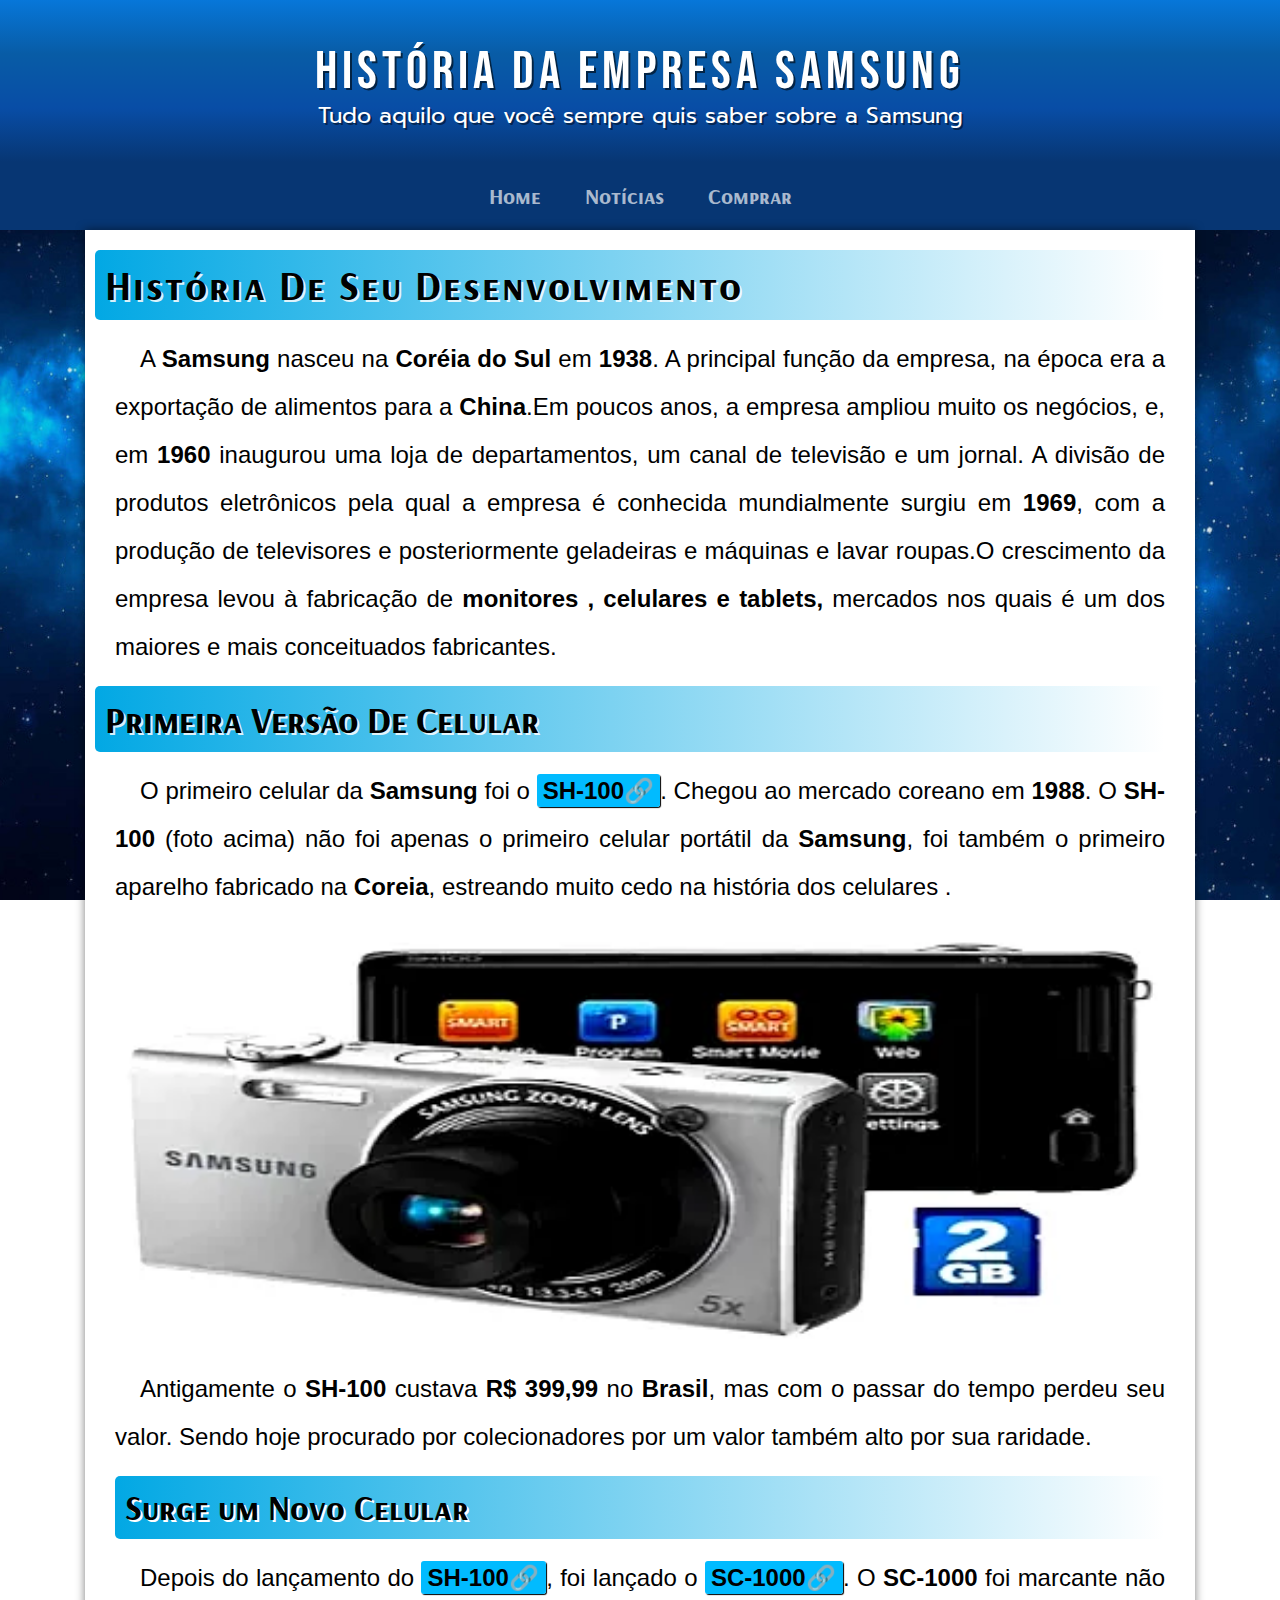
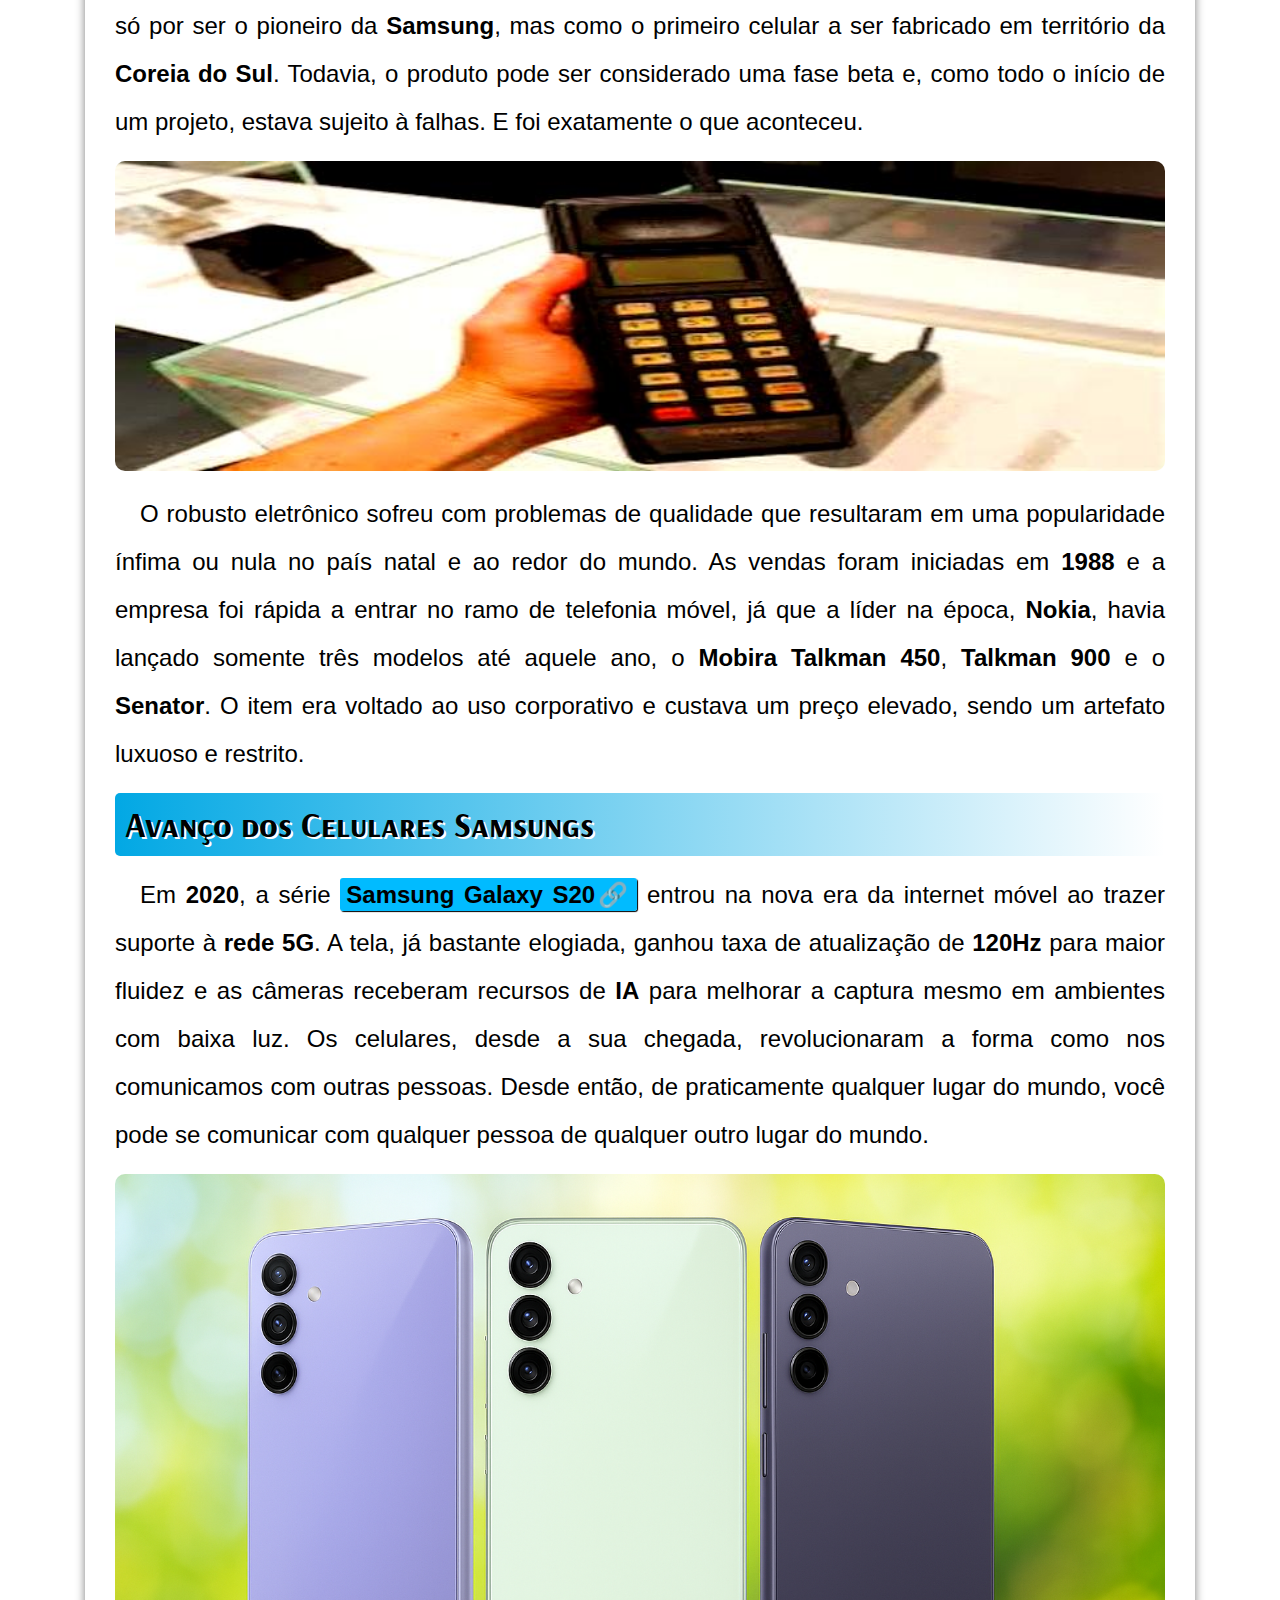
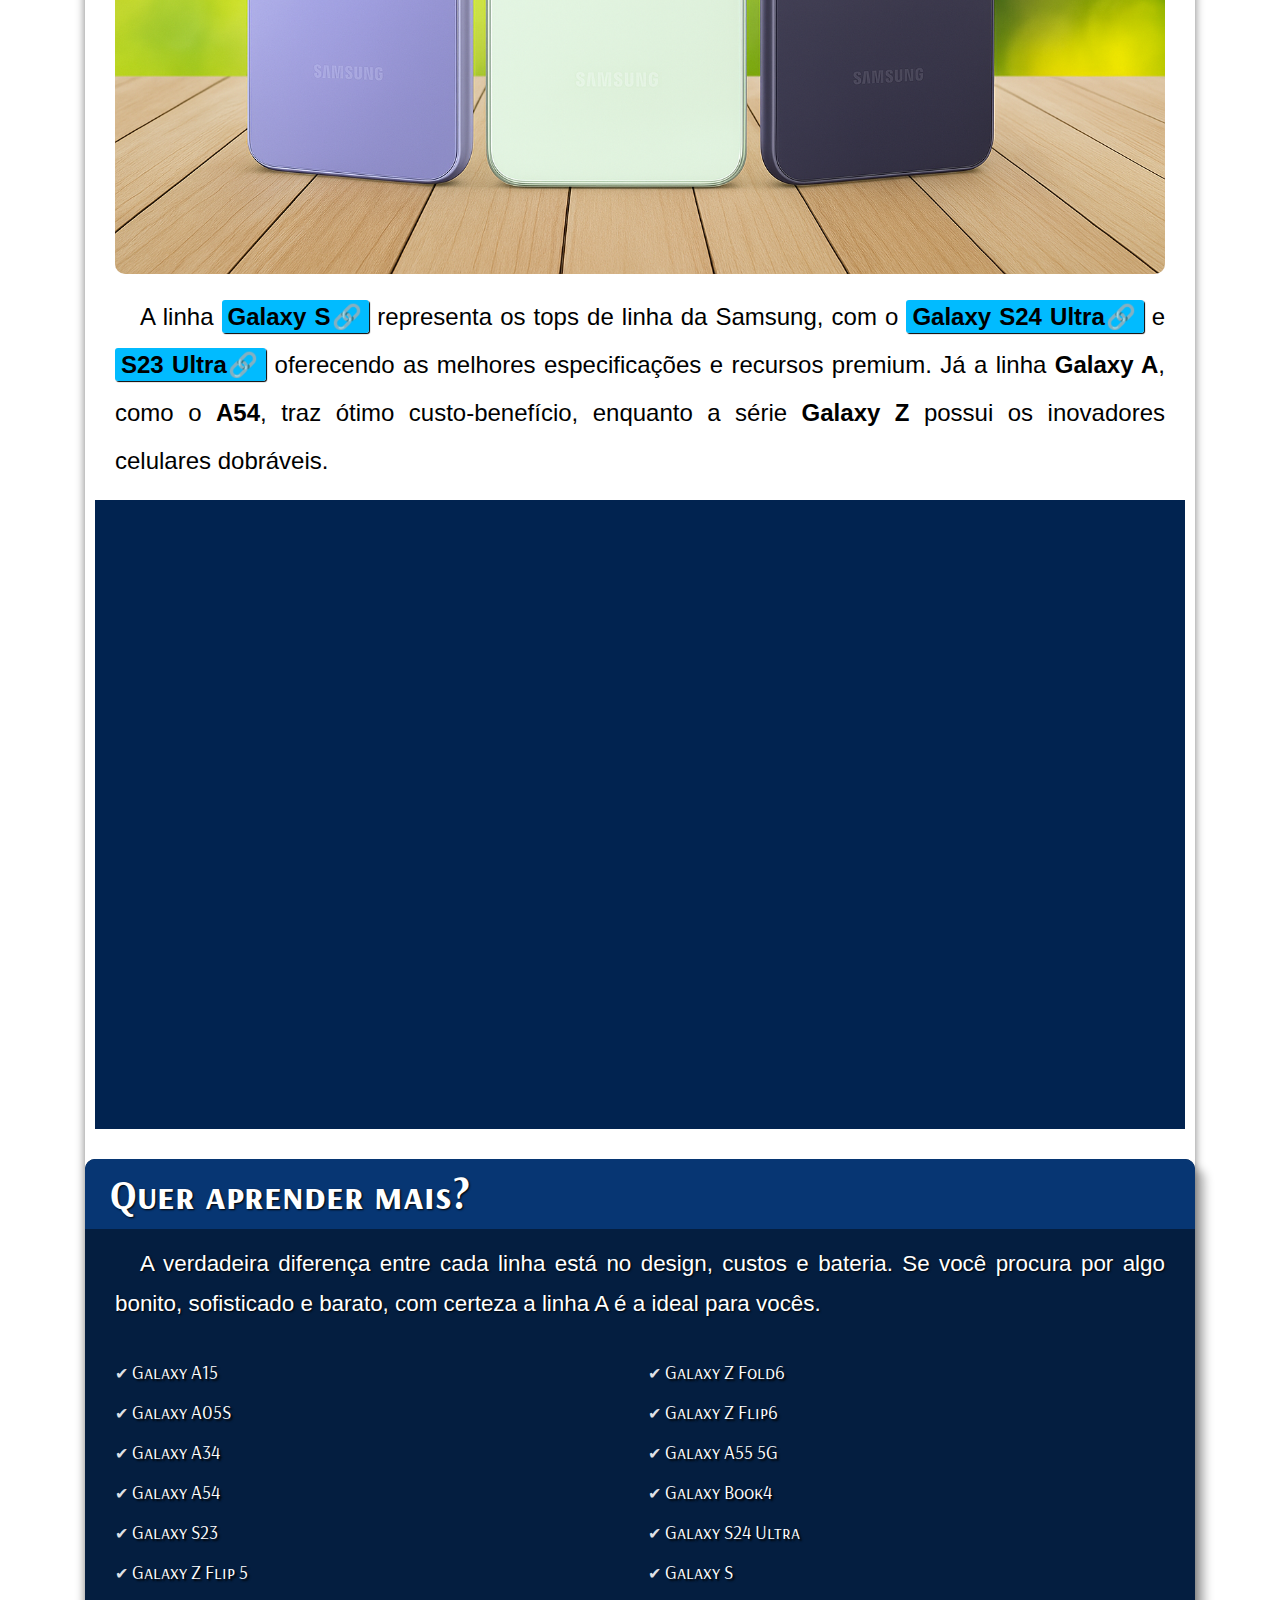
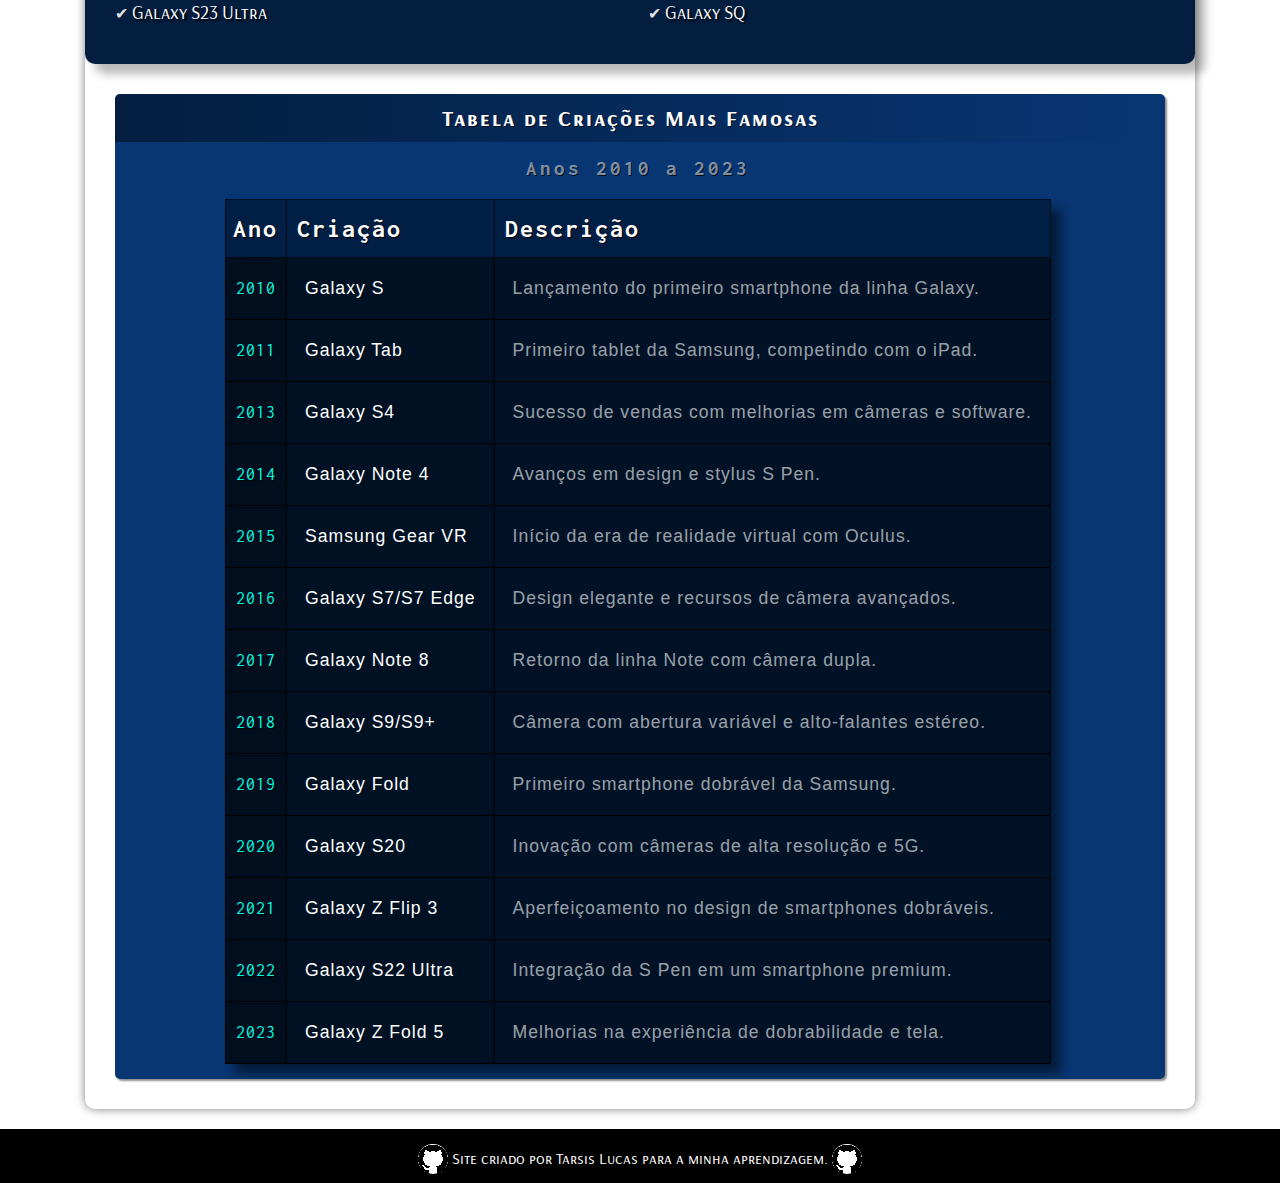
==== commit d9ac10a0: "." ====
--- a/index.html
+++ b/index.html
@@ -33,8 +33,8 @@
             <p>O primeiro celular da <strong>Samsung</strong> foi o <a href="https://lista.mercadolivre.com.br/samsung-sh100" target="_blank" rel="next" class="externos">SH-100</a>. Chegou ao mercado coreano em <strong>1988</strong>. O <strong>SH-100</strong> (foto acima) não foi apenas o primeiro celular portátil da <strong>Samsung</strong>, foi também o primeiro aparelho fabricado na <strong>Coreia</strong>, estreando muito cedo na história dos celulares .</p>
 
             <picture>
-                <source media="(max-width:670px )" srcset="imagens/primeiro.celular.500.webp">
-                <img src="imagens/primeiro.celular.500.webp" alt="Primeiro celular">
+                <source media="(max-width:670px )" srcset="imagens/camera-celular-samsung-sh-100.png">
+                <img src="imagens/camera-celular-samsung-sh-100-grande.webp" alt="Primeiro celular">
             </picture>
 
             <p>Antigamente o <strong>SH-100</strong> custava <strong>R$ 399,99</strong> no <strong>Brasil</strong>, mas com o passar do tempo perdeu seu valor. Sendo hoje procurado por colecionadores por um valor também alto por sua raridade.</p>
@@ -44,8 +44,8 @@
             <p>Depois do lançamento do <a href="https://lista.mercadolivre.com.br/samsung-sh100" target="_blank" rel="next" class="externos">SH-100</a>, foi lançado o <a href="https://www.hexis.com.br/produto/controlador-padrao-sc1000-8-in" target="_blank" rel="next" class="externos">SC-1000</a>. O <strong>SC-1000</strong> foi marcante não só por ser o pioneiro da <strong>Samsung</strong>, mas como o primeiro celular a ser fabricado em território da <strong>Coreia do Sul</strong>. Todavia, o produto pode ser considerado uma fase beta e, como todo o início de um projeto, estava sujeito à falhas. E foi exatamente o que aconteceu.</p>
 
             <picture>
-                <source media="(max-width:670px )" srcset="imagens/sc-1000.400.jpeg">
-                <img src="imagens/sc-1000.800.jpeg" alt="segundo celular">
+                <source media="(max-width:670px )" srcset="imagens/sc-1000.400.-grande.jpeg">
+                <img src="imagens/celular-sc-1000.jpeg" alt="segundo celular">
             </picture>
 
             <p>O robusto eletrônico sofreu com problemas de qualidade que resultaram em uma popularidade ínfima ou nula no país natal e ao redor do mundo. As vendas foram iniciadas em <strong>1988</strong> e a empresa foi rápida a entrar no ramo de telefonia móvel, já que a líder na época, <strong>Nokia</strong>, havia lançado somente três modelos até aquele ano, o <strong>Mobira Talkman 450</strong>, <strong>Talkman 900</strong> e o <strong>Senator</strong>. O item era voltado ao uso corporativo e custava um preço elevado, sendo um artefato luxuoso e restrito.</p>
--- a/medias-queries.css
+++ b/medias-queries.css
@@ -70,6 +70,10 @@
 
 @media screen and (min-width:481px) and (max-width:768px){
 
+    header > h1{
+        
+    }
+
 }
 
 @media screen and (min-width:769px) and (max-width:1400px){
@@ -206,4 +210,8 @@
         margin-bottom: 30px;
     }
 
+    ul > li{
+        line-height: 2.5em;
+    }
+
 }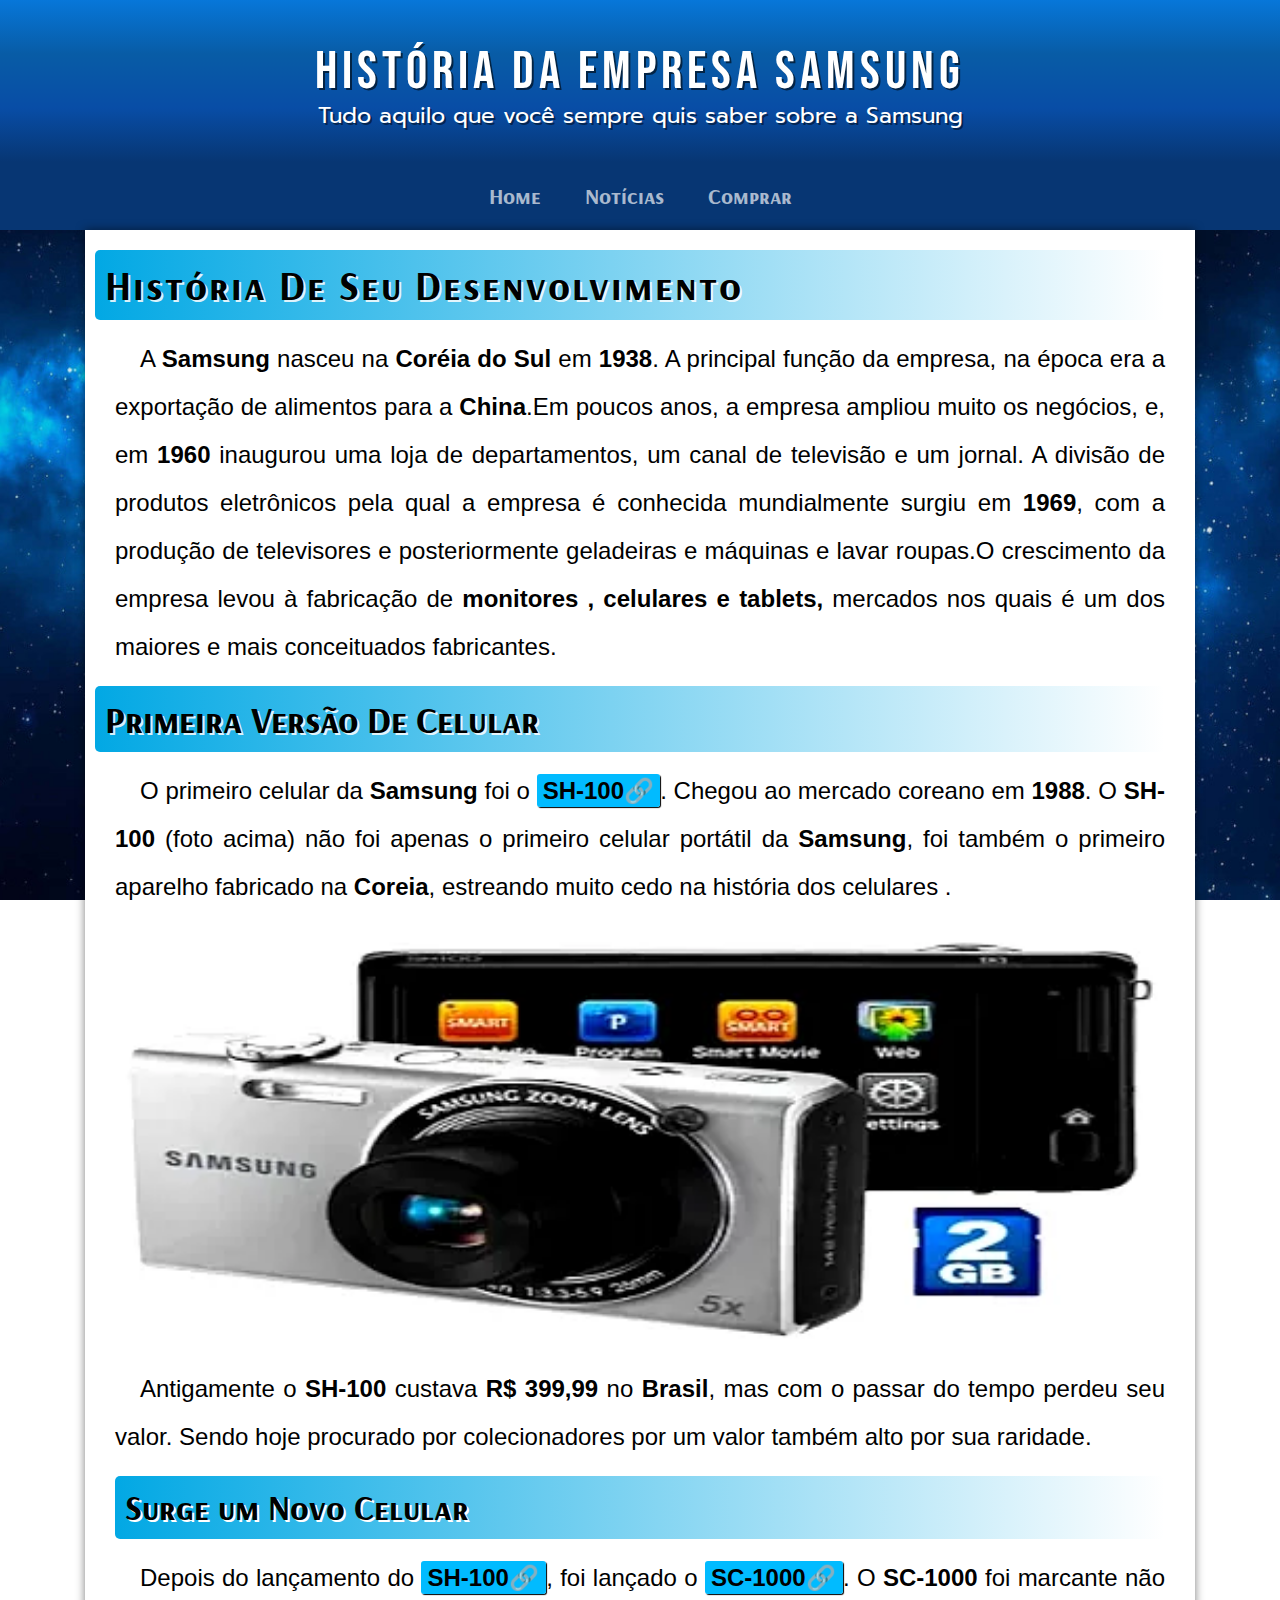
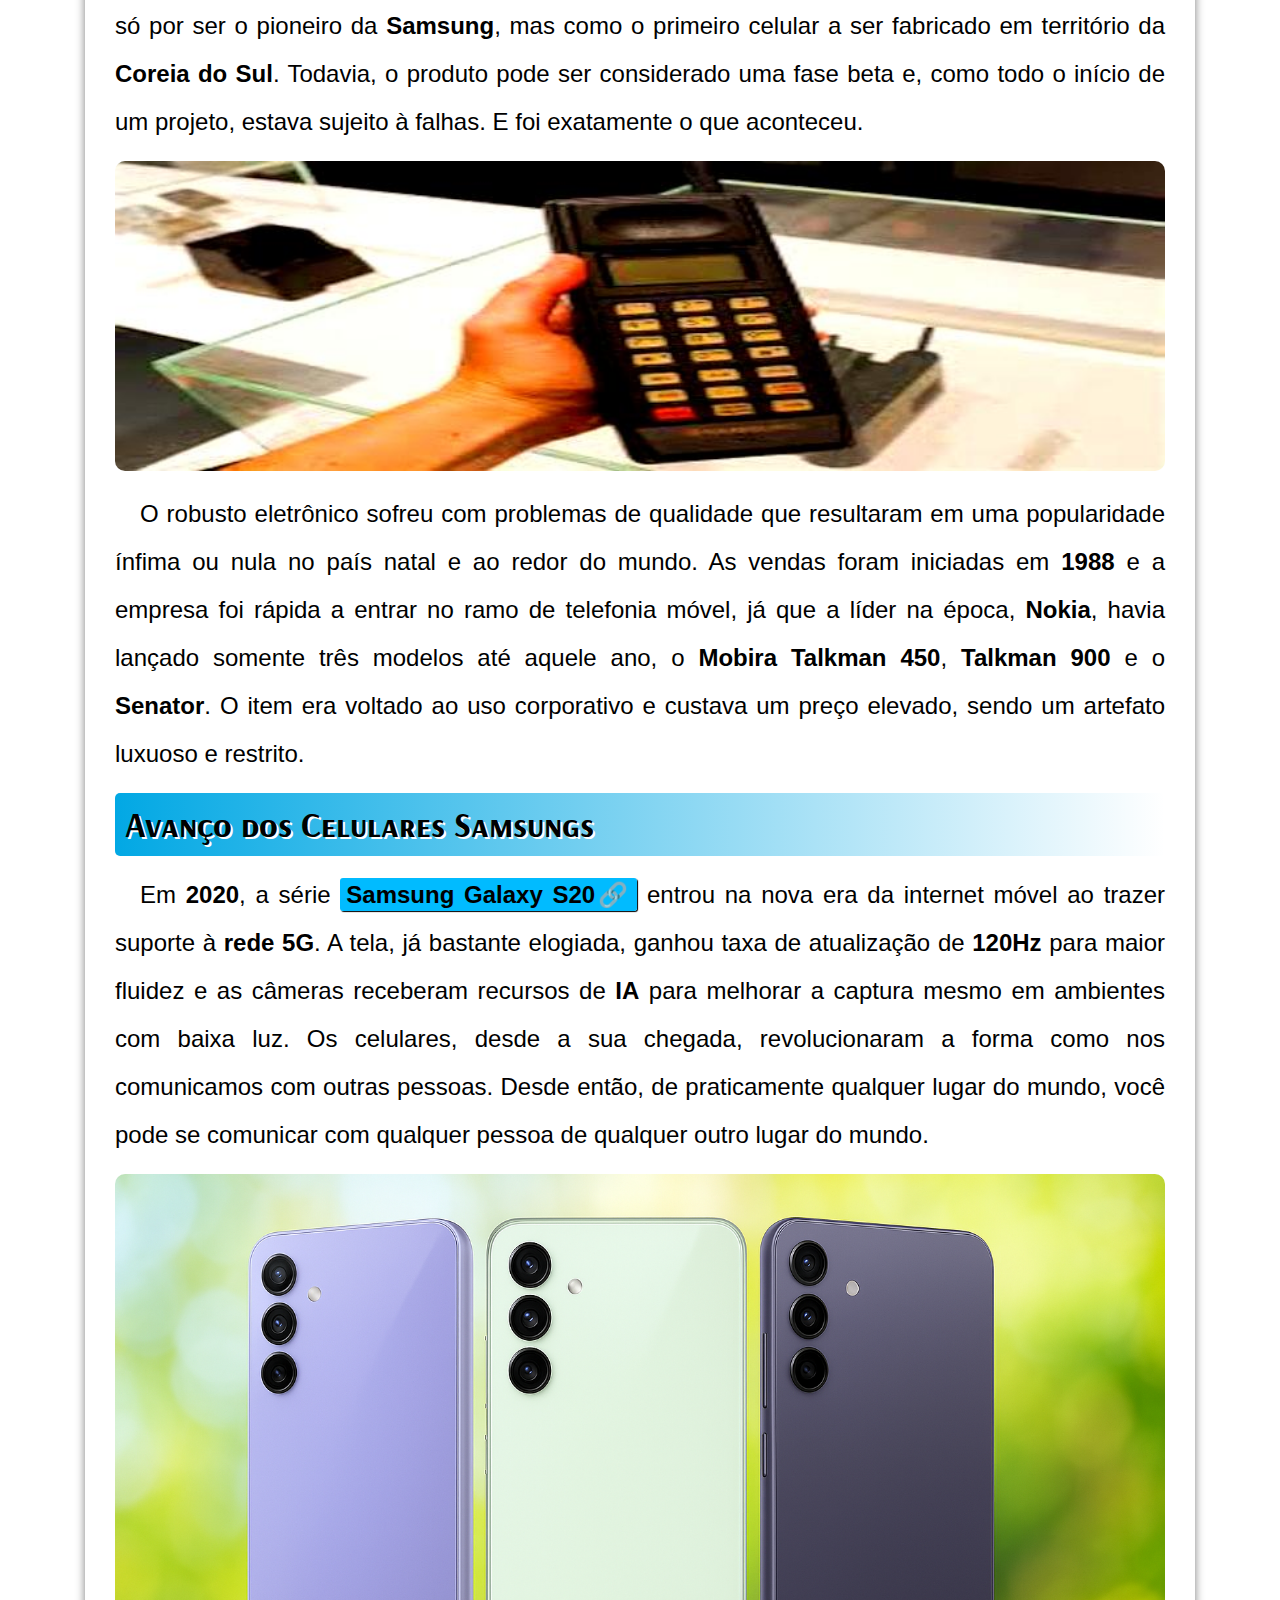
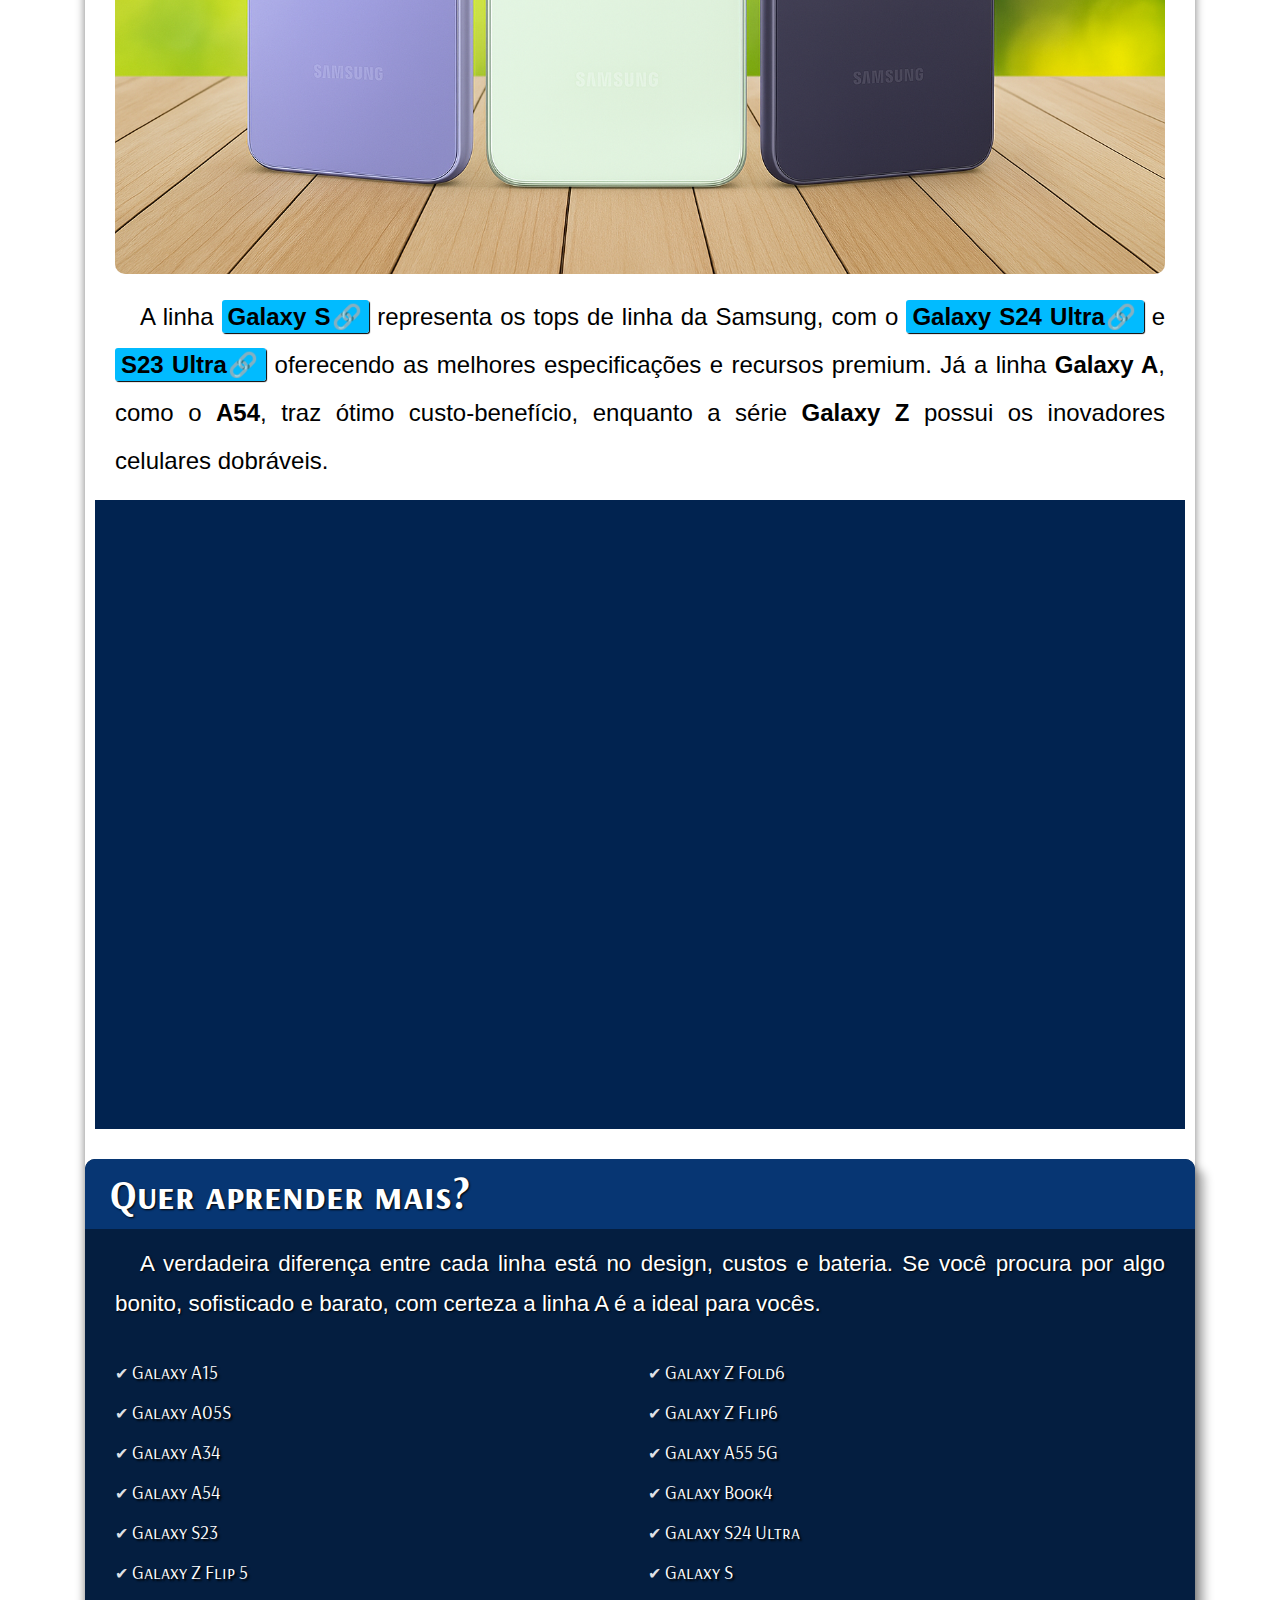
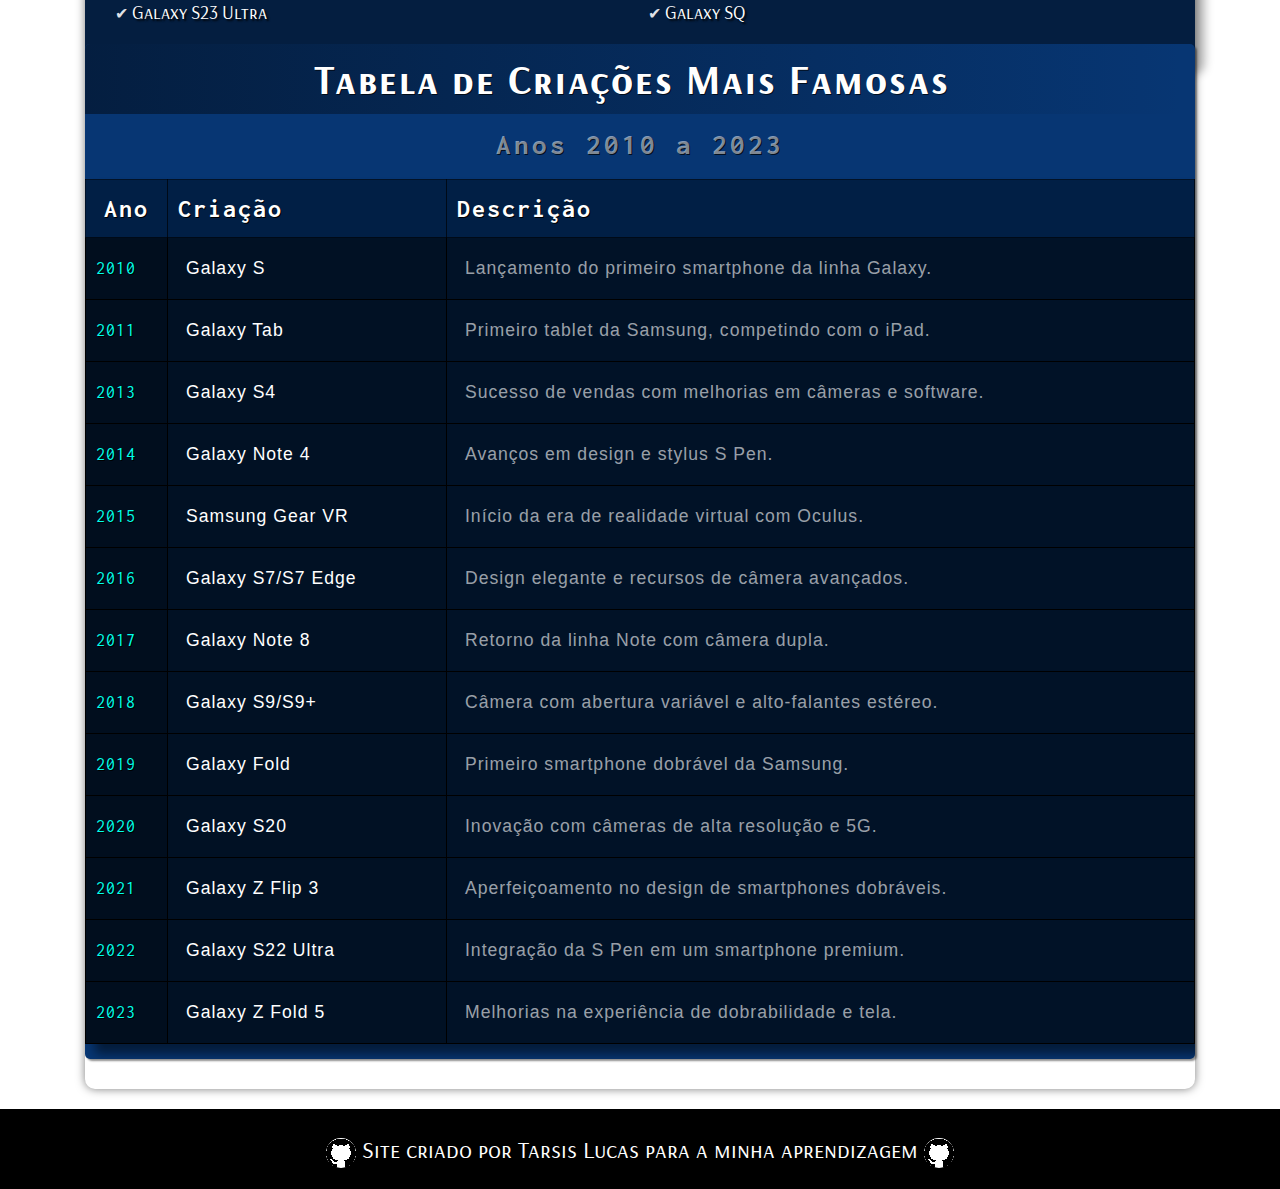
==== commit 793128f8: "Ajustes finais no projeto 002" ====
--- a/index.html
+++ b/index.html
@@ -3,10 +3,10 @@
 <head>
     <meta charset="UTF-8">
     <meta name="viewport" content="width=device-width, initial-scale=1.0">
-    <title>SAMSUNG</title>
+    <title>Samsung | Artigo</title>
     <link rel="shortcut icon" href="imagens/logo.samsung.icon.png" type="image/x-icon">
     <link rel="stylesheet" href="fonts.css">
-    <link rel="stylesheet" href="estilo-pagina1-samsung.css" media="screen">
+    <link rel="stylesheet" href="mobile.css" media="screen">
     <link rel="stylesheet" href="medias-queries.css">
 </head>
 <body>
@@ -195,7 +195,7 @@
     </main>
 
     <footer>
-          <a href="https://github.com/TarsisLucasDaniel"><img id="githube-footer" src="imagens/icone-githube.30.png" alt=""></a> Site criado por Tarsis Lucas para a minha aprendizagem.  <a href="https://github.com/TarsisLucasDaniel"><img id="githube-footer" src="imagens/icone-githube.30.png" alt=""></a> 
+          <a href="https://github.com/TarsisLucasDaniel"><img id="githube-footer" src="imagens/icone-githube.30.png" alt=""></a> Site criado por Tarsis Lucas para a minha aprendizagem  <a href="https://github.com/TarsisLucasDaniel"><img id="githube-footer" src="imagens/icone-githube.30.png" alt=""></a> 
     </footer>
     
 </body>
--- a/mobile.css
+++ b/mobile.css
@@ -0,0 +1,397 @@
+@import url(fonts.css);
+
+:root{
+    --cor1:#0777D9;
+    --cor2:#085CA6;
+    --cor3:#084DA6;
+    --cor4:#073673;
+    --cor5:#041E40;
+
+    --fonte-padrao:arial, helvetica, sans-serif;
+    --fonte-destaque:"Bebas Neue", sans-serif;
+    --fonte-titulo:"Arsenal SC", sans-serif;
+    --fonte-paragrafo:"Prompt", sans-serif;
+    --fonte-numero-caption:"Inconsolata", monospace;
+    --fonte-titulo-tabela: "Anton", sans-serif;;
+}
+
+body{
+    background-image: url(imagens/4k-universe.fundo.jpg);
+    background-attachment: fixed;
+    background-repeat: no-repeat;
+    background-size: cover ;
+    background-position: center center;
+}
+
+*{
+    margin: 0%;
+    padding: 0%;
+}
+
+header{
+    background-image: linear-gradient(to bottom, var(--cor1), var(--cor2), var(--cor3), var(--cor4) );
+    min-height: 100px;
+    text-align: center;
+    padding-top: 40px;
+    width: 100%;
+}
+
+header > h1{
+    color: white;
+    font-weight: normal;
+    font-family:var(--fonte-destaque) ;
+    font-size: 2.1em;
+    text-shadow: 2px 2px 0px rgba(0, 0, 0, 0.589);
+    letter-spacing: 1px;
+    padding-left: 10px;
+    padding-right: 10px;
+}
+
+header p{
+    color: white;
+    font-family:var(--fonte-paragrafo);
+    font-size: 17px;
+    padding-left: 10px;
+    padding-right: 10px;
+    margin: auto;
+    padding-bottom: 30px;
+    text-shadow:2px 2px 0px rgba(0, 0, 0, 0.479) ;
+}
+
+nav{
+    background-color: var(--cor4);
+    text-align: center;
+    padding-bottom: 20px;
+    padding-right: 5px;
+    padding-left: 5px;
+}
+
+nav > a{
+    font-weight: bold;
+    border-radius: 5px;
+    text-decoration: none;
+    color: rgba(255, 255, 255, 0.671);
+    margin-right: 15px;
+    transition-duration: 0.5s;
+    padding: 5px;
+    font-size: 1em;
+    font-family: var(--fonte-titulo);
+}
+
+nav > a:hover{
+    background-color:#02A8E4;
+    color: #0112ff;
+}
+
+main{
+    background-color: white;
+    max-width: 1050px;
+    margin-bottom: 30px;
+    margin: auto;
+    padding: 20px;
+    border-bottom-left-radius: 10px;
+    border-bottom-right-radius: 10px;
+    box-shadow: 0px 0px 10px rgba(0, 0, 0, 0.514);
+}
+
+main img{
+    width: 100%;
+    border-radius: 10px;
+}
+
+main img.pequena{
+    max-width: 350px;
+    display: block;
+    margin: auto;
+}
+
+strong{
+    color: #000000;
+    font-weight: bold;
+    transition-duration: 0.3s;
+}
+
+main p{
+    margin: 15px 0px;
+    text-align: justify;
+    text-indent: 25px;
+    line-height: 1.8em;
+    font-size: 1em;
+    font-family: var(--fonte-padrao);
+}
+
+main a{
+    text-decoration: none;
+    font-weight: bold;
+    color:rgb(0, 0, 0);
+    background-color: #01bbff;
+    padding-left: 6px;
+    padding-right: 6px;
+    padding-top: 3px;
+    padding-bottom: 3px;
+    border-radius: 3px;
+    box-shadow: 1px 1px 1px black;
+    transition-duration: 0.4s;
+}
+
+main a:hover{
+    color: #ffffff;
+    background-color: #015472;
+}
+
+a.externos:after{
+    content: '\1F517';
+}
+
+.primeiro-titulo-h1{
+    font-family: var(--fonte-titulo);
+    font-size: 1.8em;
+    text-shadow: 2px 2px 0px rgba(255, 255, 255, 0.863);
+    color: #000000;
+    background-image: linear-gradient(to right,#02A8E4, transparent);
+    border-radius: 5px;
+    padding: 5px;
+    transition-duration: 0.5s;
+}
+
+.segundo-titulo-h2{
+    font-family: var(--fonte-titulo);
+    background-image: linear-gradient(to right,#02A8E4, transparent);
+    color:#000000 ;
+    font-size: 1.5em;
+    border-radius: 5px;
+    padding: 5px;
+    text-shadow: 2px 2px 0px rgba(255, 255, 255, 0.863);
+    transition-duration: 0.5s;
+}
+
+.terceiro-titulo-h2{
+    font-family: var(--fonte-titulo);
+    color: #000000;
+    font-size: 1.5em;
+    background-image: linear-gradient(to right, #02A8E4, transparent);
+    padding: 5px;
+    border-radius: 5px;
+    text-shadow: 2px 2px 0px rgb(255, 255, 255);
+    transition-duration: 0.5s;
+}
+
+.quarto-titulo-h2{
+    font-family: var(--fonte-titulo);
+    color: #000000;
+    font-size: 1.5em;
+    background-image: linear-gradient(to right, #02A8E4, transparent);
+    padding: 5px;
+    border-radius: 5px;
+    text-shadow: 2px 2px 0px rgb(255, 255, 255);
+    transition-duration: 0.5s;
+}
+
+div.videos{
+    position: relative;
+    background-color: #012350;
+    margin: 0px -20px 30px -20px;
+    padding: 20px;
+    padding-bottom:58% ;
+}
+
+div.videos > iframe{
+    position: absolute;
+    top:5% ;
+    left:5% ;
+    width:90% ;
+    height: 90%;
+}
+
+aside{
+    background-color: #041E40;
+    padding: 10px;
+    border-radius: 10px;
+    box-shadow: 10px 10px 10px rgba(0, 0, 0, 0.274);
+}
+
+aside > ul{
+    list-style-position: inside;
+    list-style-type: '\2714';
+    columns: 2;
+    color: rgba(255, 255, 255, 0.884);
+}
+
+aside > h3{
+    background-color: var(--cor4);
+    color: white;
+    padding: 10px;
+    margin: -10px -10px 0px -10px;
+    border-radius: 10px 10px 0px 0px;
+    font-family: var(--fonte-titulo);
+}
+
+#titulo-aside{
+    color: white;
+    font-size: 1.7em;
+    text-shadow: 1px 1px 2px rgb(0, 0, 0);
+    padding-left: 25px;
+}
+
+#paragrago-aside{
+    color: white;
+    font-size: 1.2em;
+    font-family: var(--fonte-padrao);
+    text-shadow: 1px 1px 2px rgb(0, 0, 0);
+}
+
+abbr{
+    color: #ffffff;
+    text-shadow: 2px 2px 2px rgb(0, 0, 0);
+    text-decoration: none;
+    line-height: 30px;
+    font-family: var(--fonte-titulo);
+    font-weight: normal;
+    font-size: 1.2em;
+}
+
+abbr:hover{
+    color: rgb(255, 255, 255);
+    background-color: #15397c;
+    text-shadow: 1px 1px 1px rgb(0, 0, 0);
+    padding: 5px;
+    border-radius: 5px;
+    font-weight: bold;
+    font-size: 1.3em;
+}
+
+#fundo-tabela{
+    background-color: #073673;
+    margin-top: 30px;
+    border-radius: 5px;
+    box-shadow: 2px 2px 2px rgba(0, 0, 0, 0.445);
+    padding-bottom: 15px;
+    overflow-x: auto;
+}
+
+table{
+    border-collapse: collapse;
+    max-width: 1200px;
+    min-width: 420px;
+    margin: auto;
+    margin-top: 15px;
+    box-shadow: 10px 10px 10px  rgba(0, 0, 0, 0.493);
+}
+
+.cAno{
+    background-color: #031b39e8;
+}
+
+.cCriação{
+    background-color: #031b39b0;
+}
+
+.cDescrição{
+    background-color: #031b3998;
+}
+
+caption{
+    font-family: var(--fonte-numero-caption);
+    font-size: 1.3em;
+    font-weight: bold;
+    color: rgba(255, 255, 255, 0.521);
+    text-shadow: 1px 1px 0px rgba(0, 0, 0, 0.747);
+    letter-spacing: 3px;
+    margin-bottom: 20px;
+}
+
+#titulo-tabela{
+    background-image: linear-gradient(to right, #041E40,  transparent);
+    color:white ;
+    font-size: 1.4em;
+    text-shadow: 1px 1px 0px rgba(0, 0, 0, 0.699);
+    font-family:var(--fonte-titulo) ;
+    font-weight: bold;
+    letter-spacing: 2px;
+    text-align: center;
+    margin-right: 10px;
+    margin-left: -6px;
+    border-top-left-radius: 5px;
+    padding: 10px;
+}
+
+thead{
+    background-color: #011F45;
+}
+
+.criação-descriçãoo{
+    text-align: left;
+    padding-left: 10px;
+}
+
+th{
+    font-family: var(--fonte-numero-caption);
+    border: 0.3px solid rgba(0, 0, 0, 0.658);
+    color: white;
+    text-shadow: 1px 1px 0px black;
+    font-weight:bold;
+    font-size: 1.6em;
+    letter-spacing: 2px;
+    padding-left:5px;
+    padding-right: 5px;
+    padding-top: 15px;
+    padding-bottom: 15px;
+}
+
+td{
+    font-family: var(--fonte-padrao);
+    background-color: rgba(0, 0, 0, 0.507);
+    color: rgba(255, 255, 255, 0.822);
+    border: 0.3px solid black;
+    padding: 10px;
+    font-size: 1.1em;
+    line-height: 25px;
+    letter-spacing: 1px;
+}
+
+.ano-numero{
+    font-family: var(--fonte-numero-caption);
+    font-weight: normal;
+    color: #01ffea;
+    text-shadow: 1px 1px 0px black;
+    transition-duration: 0.5s;
+}
+
+.ano-numero:hover{
+    color: white;
+    text-shadow: 1px 1px 0px rgb(0, 0, 0);
+    font-weight: bold;
+}
+
+.criação-texto{
+    color: white;
+    text-shadow: 1px p1x 0px black;
+    text-align:left;
+    padding: 18px;
+    transition-duration: 0.3s;
+}
+
+.criação-texto:hover{
+    color: #0048b4;
+    text-shadow: 1px 1px 0px rgb(0, 0, 0);
+}
+
+.Descrição-texto{
+    color: rgba(255, 255, 255, 0.61);
+    padding: 18px;
+}
+
+footer{
+    background-color: #000000;
+    color: white;
+    text-align: center;
+    margin-top: 20px;
+    padding: 15px;
+    font-size: 1em;
+    font-family: var(--fonte-titulo);
+}
+
+#githube-footer{
+    border-radius: 50px;
+    margin-bottom: -10px;
+}
--- a/medias-queries.css
+++ b/medias-queries.css
@@ -71,7 +71,73 @@
 @media screen and (min-width:481px) and (max-width:768px){
 
     header > h1{
-        
+        font-size: 2.5em;
+        letter-spacing: 0px;
+    }
+
+    header > p{
+        font-size: 20px;
+    }
+
+    nav > a{
+        font-size: 1.2em;
+    }
+
+    main > p{
+        font-size: 1.4em;
+        line-height: 2em;
+    }
+
+    main > .primeiro-titulo-h1{
+        font-size:2em ;
+    }
+
+    main .segundo-titulo-h2{
+        font-size: 2em;
+    }
+
+    main .terceiro-titulo-h2{
+        font-size: 2em;
+    }
+
+    main .quarto-titulo-h2{
+        font-size: 2em;
+    }
+
+    aside{
+        padding: 15px;
+    }
+
+    aside #titulo-aside{
+        margin-left: -15px;
+        margin-right: -15px;
+        margin-top: -15px;
+    }
+
+    aside > #paragrago-aside{
+        font-size: 20px;
+    }
+
+    abbr{
+        line-height: 2em;
+    }
+
+    #fundo-tabela{
+        margin-left: -20px;
+        margin-right: -20px;
+    }
+
+    footer{
+        padding-left: 5px;
+        padding-right: 5px;
+        padding-top: 20px;
+        padding-bottom: 20px;
+        text-align: center;
+        font-size: 1.3em;
+    }
+
+    footer > a{
+        display: none;
     }
 
 }
@@ -214,4 +280,28 @@
         line-height: 2.5em;
     }
 
+    table{
+        width: 100%;
+    }
+
+    caption{
+        font-size: 1.8em;
+    }
+
+    #fundo-tabela{
+         margin-top: -20px;
+         margin-left: -30px;
+         margin-right: -30px;
+    }
+
+    #titulo-tabela{
+        font-size: 2.5em;
+    }
+
+    footer{ 
+        padding: 25px;
+        font-size: 1.5em;
+        letter-spacing: 0px;
+    }
+
 }